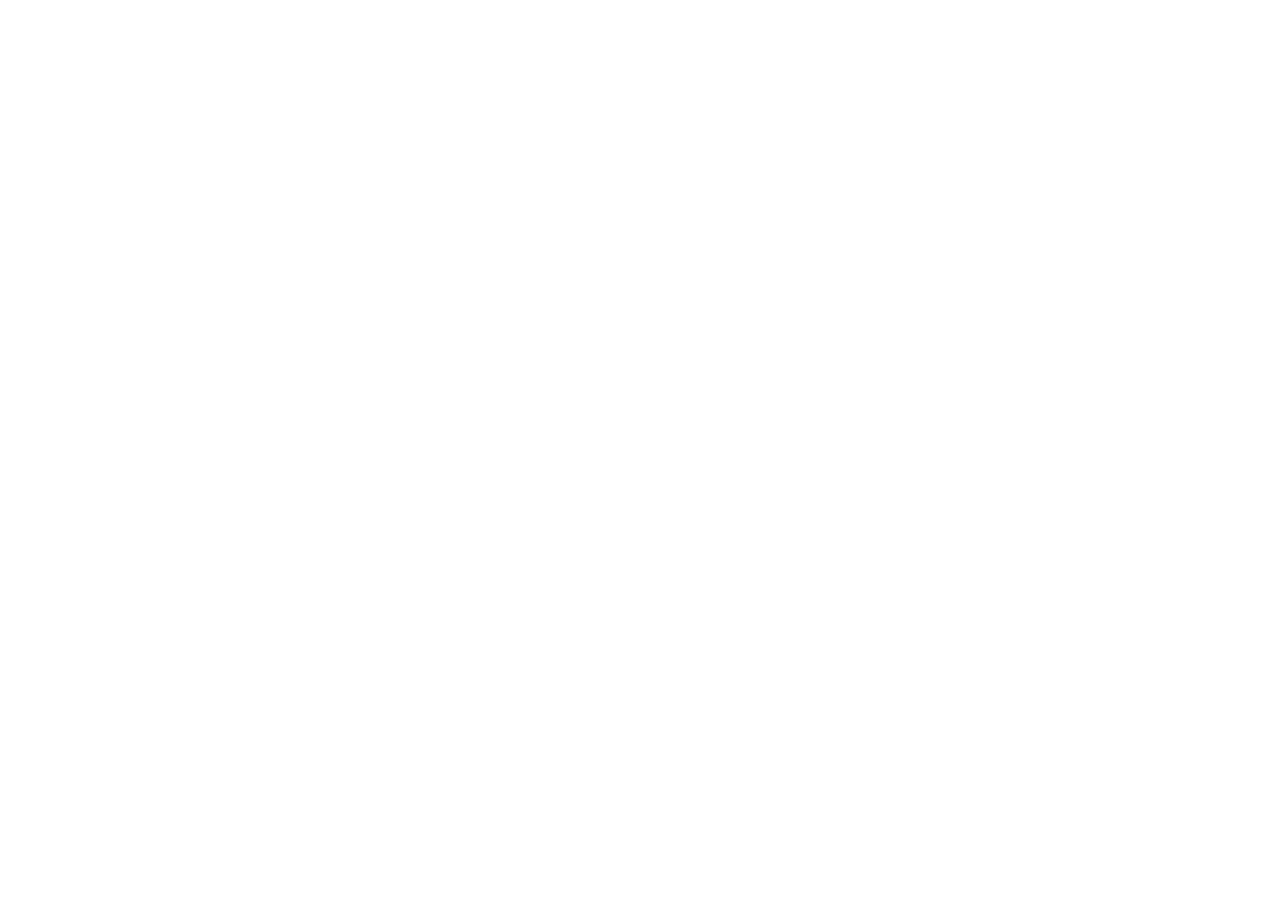
==== MySolution/WebApplication1/demo/index.html @ 6c4682ae "demo and test" ====
<html>
<head>
<title>系统配置项DEMO</title>
<meta http-equiv="Content-Type" content="text/html; charset=utf-8" />


<link rel="stylesheet" type="text/css" href="../extjs/resources/css/ext-all.css"/>
<link rel="stylesheet" type="text/css" href="demo.css"/>

<script type="text/javascript" src="../extjs/ext-all.js"></script>

<!--<script type="text/javascript" src="app.js"></script>-->
<script type="text/javascript">



    
</script>
</head>
<body></body>
</html>
---- MySolution/WebApplication1/extjs/resources/css/ext-all.css ----
/*
This file is part of Ext JS 4.1

Copyright (c) 2011-2012 Sencha Inc

Contact:  http://www.sencha.com/contact

GNU General Public License Usage
This file may be used under the terms of the GNU General Public License version 3.0 as
published by the Free Software Foundation and appearing in the file LICENSE included in the
packaging of this file.

Please review the following information to ensure the GNU General Public License version 3.0
requirements will be met: http://www.gnu.org/copyleft/gpl.html.

If you are unsure which license is appropriate for your use, please contact the sales department
at http://www.sencha.com/contact.

Build date: 2012-07-04 21:11:01 (65ff594cd80b9bad45df640c22cc0adb52c95a7b)
*/
html,body,div,dl,dt,dd,ul,ol,li,h1,h2,h3,h4,h5,h6,pre,code,form,fieldset,legend,input,textarea,p,blockquote,th,td{margin:0;padding:0}table{border-collapse:collapse;border-spacing:0}fieldset,img{border:0}address,caption,cite,code,dfn,em,strong,th,var{font-style:normal;font-weight:normal}li{list-style:none}caption,th{text-align:left}h1,h2,h3,h4,h5,h6{font-size:100%}q:before,q:after{content:""}abbr,acronym{border:0;font-variant:normal}sup{vertical-align:text-top}sub{vertical-align:text-bottom}input,textarea,select{font-family:inherit;font-size:inherit;font-weight:inherit}*:focus{outline:0}.x-border-box,.x-border-box *{box-sizing:border-box;-moz-box-sizing:border-box;-ms-box-sizing:border-box;-webkit-box-sizing:border-box}.x-body{color:black;font-size:12px;font-family:tahoma,arial,verdana,sans-serif}.x-rtl{direction:rtl}.x-ltr{direction:ltr}.x-clear{overflow:hidden;clear:both;font-size:0;line-height:0;display:table}.x-strict .x-ie7 .x-clear{height:0;width:0}.x-layer{position:absolute!important;overflow:hidden;zoom:1}.x-shim{position:absolute;left:0;top:0;overflow:hidden;filter:alpha(opacity=0);opacity:0}.x-hide-display{display:none!important}.x-hide-visibility{visibility:hidden!important}.x-item-disabled .x-form-item-label,.x-item-disabled .x-form-field,.x-item-disabled .x-form-cb-label,.x-item-disabled .x-form-trigger{filter:alpha(opacity=30);opacity:.3}.x-ie6 .x-item-disabled{filter:none}.x-hidden,.x-hide-offsets{display:block!important;visibility:hidden!important;position:absolute!important;left:-10000px!important;top:-10000px!important}.x-hide-nosize{height:0!important;width:0!important}.x-masked-relative{position:relative}.x-ie6 .x-masked select,.x-ie6.x-body-masked select{visibility:hidden!important}.x-css-shadow{position:absolute;-moz-border-radius:5px 5px;-webkit-border-radius:5px 5px;-o-border-radius:5px 5px;-ms-border-radius:5px 5px;-khtml-border-radius:5px 5px;border-radius:5px 5px}.x-ie-shadow{background-color:#777;display:none;position:absolute;overflow:hidden;zoom:1}.x-box-tl{background:transparent no-repeat 0 0;zoom:1}.x-box-tc{height:8px;background:transparent repeat-x 0 0;overflow:hidden}.x-box-tr{background:transparent no-repeat right -8px}.x-box-ml{background:transparent repeat-y 0;padding-left:4px;overflow:hidden;zoom:1}.x-box-mc{background:repeat-x 0 -16px;padding:4px 10px}.x-box-mc h3{margin:0 0 4px 0;zoom:1}.x-box-mr{background:transparent repeat-y right;padding-right:4px;overflow:hidden}.x-box-bl{background:transparent no-repeat 0 -16px;zoom:1}.x-box-bc{background:transparent repeat-x 0 -8px;height:8px;overflow:hidden}.x-box-br{background:transparent no-repeat right -24px}.x-box-tl,.x-box-bl{padding-left:8px;overflow:hidden}.x-box-tr,.x-box-br{padding-right:8px;overflow:hidden}.x-box-tl{background-image:url('../../resources/themes/images/default/box/corners.gif')}.x-box-tc{background-image:url('../../resources/themes/images/default/box/tb.gif')}.x-box-tr{background-image:url('../../resources/themes/images/default/box/corners.gif')}.x-box-ml{background-image:url('../../resources/themes/images/default/box/l.gif')}.x-box-mc{background-color:#eee;background-image:url('../../resources/themes/images/default/box/tb.gif');font-family:"Myriad Pro","Myriad Web","Tahoma","Helvetica","Arial",sans-serif;color:#393939;font-size:15px}.x-box-mc h3{font-size:18px;font-weight:bold}.x-box-mr{background-image:url('../../resources/themes/images/default/box/r.gif')}.x-box-bl{background-image:url('../../resources/themes/images/default/box/corners.gif')}.x-box-bc{background-image:url('../../resources/themes/images/default/box/tb.gif')}.x-box-br{background-image:url('../../resources/themes/images/default/box/corners.gif')}.x-box-blue .x-box-bl,.x-box-blue .x-box-br,.x-box-blue .x-box-tl,.x-box-blue .x-box-tr{background-image:url('../../resources/themes/images/default/box/corners-blue.gif')}.x-box-blue .x-box-bc,.x-box-blue .x-box-mc,.x-box-blue .x-box-tc{background-image:url('../../resources/themes/images/default/box/tb-blue.gif')}.x-box-blue .x-box-mc{background-color:#c3daf9}.x-box-blue .x-box-mc h3{color:#17385b}.x-box-blue .x-box-ml{background-image:url('../../resources/themes/images/default/box/l-blue.gif')}.x-box-blue .x-box-mr{background-image:url('../../resources/themes/images/default/box/r-blue.gif')}.x-container{zoom:1}.x-container:before{content:"";clear:both;display:table}table.x-container:before,tbody.x-container:before,tr.x-container:before{display:none}.x-focus-element{position:absolute;top:-10px;left:-10px;width:0;height:0}.x-focus-frame{position:absolute;left:0;top:0;z-index:100000000;width:0;height:0}.x-focus-frame-top,.x-focus-frame-bottom,.x-focus-frame-left,.x-focus-frame-right{position:absolute;top:0;left:0}.x-focus-frame-top,.x-focus-frame-bottom{border-top:solid 2px #15428b;height:2px}.x-focus-frame-left,.x-focus-frame-right{border-left:solid 2px #15428b;width:2px}.x-mask{z-index:100;position:absolute;top:0;left:0;filter:alpha(opacity=50);opacity:.5;width:100%;height:100%;zoom:1;background:#ccc}.x-mask-msg{z-index:20001;position:absolute;top:0;left:0;padding:2px;border:1px solid;border-color:#99bce8;background-image:none;background-color:#dfe9f6}.x-mask-msg div{padding:5px 10px 5px 25px;background-image:url('../../resources/themes/images/default/grid/loading.gif');background-repeat:no-repeat;background-position:5px center;cursor:wait;border:1px solid #a3bad9;background-color:#eee;color:#222;font:normal 11px tahoma,arial,verdana,sans-serif}.x-boundlist{border-width:1px;border-style:solid;border-color:#98c0f4;background:white}.x-boundlist .x-toolbar{border-width:1px 0 0 0}.x-strict .x-ie6 .x-boundlist-list-ct,.x-strict .x-ie7 .x-boundlist-list-ct{position:relative}.x-boundlist-item{padding:2px;user-select:none;-o-user-select:none;-ms-user-select:none;-moz-user-select:-moz-none;-webkit-user-select:none;cursor:default;cursor:pointer;cursor:hand;position:relative;border-width:1px;border-style:dotted;border-color:white}.x-boundlist-selected{background:#cbdaf0;border-color:#8eabe4}.x-boundlist-item-over{background:#dfe8f6;border-color:#a3bae9}.x-boundlist-floating{border-top-width:0}.x-boundlist-above{border-top-width:1px;border-bottom-width:1px}.x-btn{display:inline-block;zoom:1;*display:inline;position:relative;cursor:pointer;cursor:hand;white-space:nowrap;vertical-align:middle;background-repeat:no-repeat}.x-btn *{cursor:pointer;cursor:hand}.x-btn em{background-repeat:no-repeat}.x-btn em a{text-decoration:none;display:block;color:inherit;width:100%;zoom:1}.x-btn button{width:100%;display:block;margin:0;padding:0;border:0;background:0;outline:0 none;overflow:hidden;vertical-align:bottom;-webkit-appearance:none}.x-btn button::-moz-focus-inner{border:0;padding:0}.x-btn .x-btn-inner{display:block;white-space:nowrap;background-color:transparent;background-repeat:no-repeat;background-position:left center;overflow:hidden}.x-btn .x-btn-left .x-btn-inner{text-align:left}.x-btn .x-btn-center .x-btn-inner{text-align:center}.x-btn .x-btn-right .x-btn-inner{text-align:right}.x-btn-disabled span{filter:alpha(opacity=50);opacity:.5}.x-ie6 .x-btn-disabled span,.x-ie7 .x-btn-disabled span{filter:none}.x-ie7 .x-btn-disabled,.x-ie8 .x-btn-disabled{filter:none}.x-ie6 .x-btn-disabled .x-btn-icon,.x-ie7 .x-btn-disabled .x-btn-icon,.x-ie8 .x-btn-disabled .x-btn-icon{filter:alpha(opacity=60);opacity:.6}.x-ie9 .x-btn button{overflow:visible!important}* html .x-ie .x-btn button{width:1px}.x-ie .x-btn button{overflow-x:visible;vertical-align:baseline}.x-strict .x-ie6 .x-btn .x-frame-mc,.x-strict .x-ie7 .x-btn .x-frame-mc{height:100%}.x-btn .x-frame-mc{vertical-align:middle;white-space:nowrap;cursor:pointer}.x-btn-noicon .x-frame-mc{text-align:center}.x-btn-icon-text-left .x-btn-icon{background-position:left center}.x-btn-icon-text-right .x-btn-icon{background-position:right center}.x-btn-icon-text-top .x-btn-icon{background-position:center top}.x-btn-icon-text-bottom .x-btn-icon{background-position:center bottom}.x-btn button,.x-btn a{position:relative}.x-btn button .x-btn-icon,.x-btn a .x-btn-icon{position:absolute;background-repeat:no-repeat}.x-btn-arrow-right{background:transparent no-repeat right center;padding-right:12px}.x-btn-arrow-right .x-btn-inner{padding-right:0!important}.x-toolbar .x-btn-arrow-right{padding-right:12px}.x-btn-arrow-bottom{background:transparent no-repeat center bottom;padding-bottom:12px}.x-btn-arrow{background-image:url('../../resources/themes/images/default/button/arrow.gif');display:block}.x-btn-split-right,.x-btn-over .x-btn-split-right{background:transparent no-repeat right center;background-image:url('../../resources/themes/images/default/button/s-arrow.gif');padding-right:14px!important}.x-btn-split-bottom,.x-btn-over .x-btn-split-bottom{background:transparent no-repeat center bottom;background-image:url('../../resources/themes/images/default/button/s-arrow-b.gif');padding-bottom:14px}.x-toolbar .x-btn-split-right{background-image:url('../../resources/themes/images/default/button/s-arrow-noline.gif');padding-right:12px!important}.x-toolbar .x-btn-split-bottom{background-image:url('../../resources/themes/images/default/button/s-arrow-b-noline.gif')}.x-btn-split{display:block}.x-item-disabled,.x-item-disabled *{cursor:default}.x-cycle-fixed-width .x-btn-inner{text-align:inherit}.x-btn-over .x-btn-split-right{background-image:url('../../resources/themes/images/default/button/s-arrow-o.gif')}.x-btn-over .x-btn-split-bottom{background-image:url('../../resources/themes/images/default/button/s-arrow-bo.gif')}.x-btn-default-small{border-color:#d1d1d1}.x-btn-default-small{-moz-border-radius:3px;-webkit-border-radius:3px;-o-border-radius:3px;-ms-border-radius:3px;-khtml-border-radius:3px;border-radius:3px;padding:2px 2px 2px 2px;border-width:1px;border-style:solid;background-image:none;background-color:white;background-image:-webkit-gradient(linear,50% 0,50% 100%,color-stop(0%,#fff),color-stop(48%,#f9f9f9),color-stop(52%,#e2e2e2),color-stop(100%,#e7e7e7));background-image:-webkit-linear-gradient(top,#fff,#f9f9f9 48%,#e2e2e2 52%,#e7e7e7);background-image:-moz-linear-gradient(top,#fff,#f9f9f9 48%,#e2e2e2 52%,#e7e7e7);background-image:-o-linear-gradient(top,#fff,#f9f9f9 48%,#e2e2e2 52%,#e7e7e7);background-image:-ms-linear-gradient(top,#fff,#f9f9f9 48%,#e2e2e2 52%,#e7e7e7);background-image:linear-gradient(top,#fff,#f9f9f9 48%,#e2e2e2 52%,#e7e7e7)}.x-nlg .x-btn-default-small-mc{background-image:url('../../resources/themes/images/default/btn/btn-default-small-bg.gif');background-color:white}.x-nbr .x-btn-default-small{padding:0!important;border-width:0!important;-moz-border-radius:0;-webkit-border-radius:0;-o-border-radius:0;-ms-border-radius:0;-khtml-border-radius:0;border-radius:0;background-color:transparent;background-position:1100303px 1000303px}.x-nbr .x-btn-default-small-tl,.x-nbr .x-btn-default-small-bl,.x-nbr .x-btn-default-small-tr,.x-nbr .x-btn-default-small-br,.x-nbr .x-btn-default-small-tc,.x-nbr .x-btn-default-small-bc,.x-nbr .x-btn-default-small-ml,.x-nbr .x-btn-default-small-mr{zoom:1;background-image:url('../../resources/themes/images/default/btn/btn-default-small-corners.gif')}.x-nbr .x-btn-default-small-ml,.x-nbr .x-btn-default-small-mr{zoom:1;background-image:url('../../resources/themes/images/default/btn/btn-default-small-sides.gif');background-position:0 0}.x-nbr .x-btn-default-small-mc{padding:0}.x-strict .x-ie7 .x-btn-default-small-tl,.x-strict .x-ie7 .x-btn-default-small-bl{position:relative;right:0}.x-btn-default-small .x-btn-inner{font-size:11px;font-weight:normal;font-family:tahoma,arial,verdana,sans-serif;color:#333;background-repeat:no-repeat;padding:0 4px}.x-btn-default-small-icon button,.x-btn-default-small-icon a,.x-btn-default-small-icon .x-btn-inner,.x-btn-default-small-noicon button,.x-btn-default-small-noicon a,.x-btn-default-small-noicon .x-btn-inner{height:16px;line-height:16px}.x-btn-default-small-icon button,.x-btn-default-small-icon a{padding:0}.x-btn-default-small-icon .x-btn-inner{width:16px;padding:0}.x-btn-default-small-icon .x-btn-icon{width:16px;height:16px;top:0;left:0;bottom:0;right:0}.x-btn-default-small-icon-text-left button,.x-btn-default-small-icon-text-left a{height:16px}.x-btn-default-small-icon-text-left .x-btn-inner{height:16px;line-height:16px;padding-left:20px}.x-btn-default-small-icon-text-left .x-btn-icon{width:16px;height:auto;top:0;left:0;bottom:0;right:auto}.x-ie6 .x-btn-default-small-icon-text-left .x-btn-icon,.x-quirks .x-btn-default-small-icon-text-left .x-btn-icon{height:16px}.x-btn-default-small-icon-text-right button,.x-btn-default-small-icon-text-right a{height:16px}.x-btn-default-small-icon-text-right .x-btn-inner{height:16px;line-height:16px;padding-right:20px!important}.x-btn-default-small-icon-text-right .x-btn-icon{width:16px;height:auto;top:0;left:auto;bottom:0;right:0}.x-ie6 .x-btn-default-small-icon-text-right .x-btn-icon,.x-quirks .x-btn-default-small-icon-text-right .x-btn-icon{height:16px}.x-btn-default-small-icon-text-top .x-btn-inner{padding-top:20px}.x-btn-default-small-icon-text-top .x-btn-icon{width:auto;height:16px;top:0;left:0;bottom:auto;right:0}.x-ie6 .x-btn-default-small-icon-text-top .x-btn-icon,.x-quirks .x-ie .x-btn-default-small-icon-text-top .x-btn-icon{width:16px}.x-btn-default-small-icon-text-bottom .x-btn-inner{padding-bottom:20px}.x-btn-default-small-icon-text-bottom .x-btn-icon{width:auto;height:16px;top:auto;left:0;bottom:0;right:0}.x-ie6 .x-btn-default-small-icon-text-bottom .x-btn-icon,.x-quirks .x-ie .x-btn-default-small-icon-text-bottom .x-btn-icon{width:16px}.x-btn-default-small-over{border-color:#b0ccf2;background-image:none;background-color:#e4f3ff;background-image:-webkit-gradient(linear,50% 0,50% 100%,color-stop(0%,#e4f3ff),color-stop(48%,#d9edff),color-stop(52%,#c2d8f2),color-stop(100%,#c6dcf6));background-image:-webkit-linear-gradient(top,#e4f3ff,#d9edff 48%,#c2d8f2 52%,#c6dcf6);background-image:-moz-linear-gradient(top,#e4f3ff,#d9edff 48%,#c2d8f2 52%,#c6dcf6);background-image:-o-linear-gradient(top,#e4f3ff,#d9edff 48%,#c2d8f2 52%,#c6dcf6);background-image:-ms-linear-gradient(top,#e4f3ff,#d9edff 48%,#c2d8f2 52%,#c6dcf6);background-image:linear-gradient(top,#e4f3ff,#d9edff 48%,#c2d8f2 52%,#c6dcf6)}.x-btn-default-small-focus{border-color:#b0ccf2;background-image:none;background-color:#e4f3ff;background-image:-webkit-gradient(linear,50% 0,50% 100%,color-stop(0%,#e4f3ff),color-stop(48%,#d9edff),color-stop(52%,#c2d8f2),color-stop(100%,#c6dcf6));background-image:-webkit-linear-gradient(top,#e4f3ff,#d9edff 48%,#c2d8f2 52%,#c6dcf6);background-image:-moz-linear-gradient(top,#e4f3ff,#d9edff 48%,#c2d8f2 52%,#c6dcf6);background-image:-o-linear-gradient(top,#e4f3ff,#d9edff 48%,#c2d8f2 52%,#c6dcf6);background-image:-ms-linear-gradient(top,#e4f3ff,#d9edff 48%,#c2d8f2 52%,#c6dcf6);background-image:linear-gradient(top,#e4f3ff,#d9edff 48%,#c2d8f2 52%,#c6dcf6)}.x-btn-default-small-menu-active,.x-btn-default-small-pressed{border-color:#9ebae1;background-image:none;background-color:#b6cbe4;background-image:-webkit-gradient(linear,50% 0,50% 100%,color-stop(0%,#b6cbe4),color-stop(48%,#bfd2e6),color-stop(52%,#8dc0f5),color-stop(100%,#98c5f5));background-image:-webkit-linear-gradient(top,#b6cbe4,#bfd2e6 48%,#8dc0f5 52%,#98c5f5);background-image:-moz-linear-gradient(top,#b6cbe4,#bfd2e6 48%,#8dc0f5 52%,#98c5f5);background-image:-o-linear-gradient(top,#b6cbe4,#bfd2e6 48%,#8dc0f5 52%,#98c5f5);background-image:-ms-linear-gradient(top,#b6cbe4,#bfd2e6 48%,#8dc0f5 52%,#98c5f5);background-image:linear-gradient(top,#b6cbe4,#bfd2e6 48%,#8dc0f5 52%,#98c5f5)}.x-btn-default-small-disabled{border-color:#e1e1e1;background-image:none;background-color:#f7f7f7;background-image:-webkit-gradient(linear,50% 0,50% 100%,color-stop(0%,#f7f7f7),color-stop(48%,#f1f1f1),color-stop(52%,#dadada),color-stop(100%,#dfdfdf));background-image:-webkit-linear-gradient(top,#f7f7f7,#f1f1f1 48%,#dadada 52%,#dfdfdf);background-image:-moz-linear-gradient(top,#f7f7f7,#f1f1f1 48%,#dadada 52%,#dfdfdf);background-image:-o-linear-gradient(top,#f7f7f7,#f1f1f1 48%,#dadada 52%,#dfdfdf);background-image:-ms-linear-gradient(top,#f7f7f7,#f1f1f1 48%,#dadada 52%,#dfdfdf);background-image:linear-gradient(top,#f7f7f7,#f1f1f1 48%,#dadada 52%,#dfdfdf)}.x-btn-default-small-disabled .x-btn-inner{color:#333!important}.x-ie .x-btn-default-small-disabled .x-btn-inner{color:#595959!important}.x-ie6 .x-btn-default-small-disabled .x-btn-inner{color:#8c8c8c!important}.x-nbr .x-btn-default-small-over .x-frame-tl,.x-nbr .x-btn-default-small-over .x-frame-bl,.x-nbr .x-btn-default-small-over .x-frame-tr,.x-nbr .x-btn-default-small-over .x-frame-br,.x-nbr .x-btn-default-small-over .x-frame-tc,.x-nbr .x-btn-default-small-over .x-frame-bc{background-image:url('../../resources/themes/images/default/btn/btn-default-small-over-corners.gif')}.x-nbr .x-btn-default-small-over .x-frame-ml,.x-nbr .x-btn-default-small-over .x-frame-mr{background-image:url('../../resources/themes/images/default/btn/btn-default-small-over-sides.gif')}.x-nbr .x-btn-default-small-over .x-frame-mc{background-color:#e4f3ff;background-image:url('../../resources/themes/images/default/btn/btn-default-small-over-bg.gif')}.x-nbr .x-btn-default-small-focus .x-frame-tl,.x-nbr .x-btn-default-small-focus .x-frame-bl,.x-nbr .x-btn-default-small-focus .x-frame-tr,.x-nbr .x-btn-default-small-focus .x-frame-br,.x-nbr .x-btn-default-small-focus .x-frame-tc,.x-nbr .x-btn-default-small-focus .x-frame-bc{background-image:url('../../resources/themes/images/default/btn/btn-default-small-focus-corners.gif')}.x-nbr .x-btn-default-small-focus .x-frame-ml,.x-nbr .x-btn-default-small-focus .x-frame-mr{background-image:url('../../resources/themes/images/default/btn/btn-default-small-focus-sides.gif')}.x-nbr .x-btn-default-small-focus .x-frame-mc{background-color:#e4f3ff;background-image:url('../../resources/themes/images/default/btn/btn-default-small-focus-bg.gif')}.x-nbr .x-btn-default-small-menu-active .x-frame-tl,.x-nbr .x-btn-default-small-menu-active .x-frame-bl,.x-nbr .x-btn-default-small-menu-active .x-frame-tr,.x-nbr .x-btn-default-small-menu-active .x-frame-br,.x-nbr .x-btn-default-small-menu-active .x-frame-tc,.x-nbr .x-btn-default-small-menu-active .x-frame-bc,.x-nbr .x-btn-default-small-pressed .x-frame-tl,.x-nbr .x-btn-default-small-pressed .x-frame-bl,.x-nbr .x-btn-default-small-pressed .x-frame-tr,.x-nbr .x-btn-default-small-pressed .x-frame-br,.x-nbr .x-btn-default-small-pressed .x-frame-tc,.x-nbr .x-btn-default-small-pressed .x-frame-bc{background-image:url('../../resources/themes/images/default/btn/btn-default-small-pressed-corners.gif')}.x-nbr .x-btn-default-small-menu-active .x-frame-ml,.x-nbr .x-btn-default-small-menu-active .x-frame-mr,.x-nbr .x-btn-default-small-pressed .x-frame-ml,.x-nbr .x-btn-default-small-pressed .x-frame-mr{background-image:url('../../resources/themes/images/default/btn/btn-default-small-pressed-sides.gif')}.x-nbr .x-btn-default-small-menu-active .x-frame-mc,.x-nbr .x-btn-default-small-pressed .x-frame-mc{background-color:#b6cbe4;background-image:url('../../resources/themes/images/default/btn/btn-default-small-pressed-bg.gif')}.x-nbr .x-btn-default-small-disabled .x-frame-tl,.x-nbr .x-btn-default-small-disabled .x-frame-bl,.x-nbr .x-btn-default-small-disabled .x-frame-tr,.x-nbr .x-btn-default-small-disabled .x-frame-br,.x-nbr .x-btn-default-small-disabled .x-frame-tc,.x-nbr .x-btn-default-small-disabled .x-frame-bc{background-image:url('../../resources/themes/images/default/btn/btn-default-small-disabled-corners.gif')}.x-nbr .x-btn-default-small-disabled .x-frame-ml,.x-nbr .x-btn-default-small-disabled .x-frame-mr{background-image:url('../../resources/themes/images/default/btn/btn-default-small-disabled-sides.gif')}.x-nbr .x-btn-default-small-disabled .x-frame-mc{background-color:#f7f7f7;background-image:url('../../resources/themes/images/default/btn/btn-default-small-disabled-bg.gif')}.x-nlg .x-btn-default-small{background-repeat:repeat-x;background-image:url('../../resources/themes/images/default/btn/btn-default-small-bg.gif')}.x-nlg .x-btn-default-small-over{background-repeat:repeat-x;background-image:url('../../resources/themes/images/default/btn/btn-default-small-over-bg.gif')}.x-nlg .x-btn-default-small-focus{background-repeat:repeat-x;background-image:url('../../resources/themes/images/default/btn/btn-default-small-focus-bg.gif')}.x-nlg .x-btn-default-small-menu-active,.x-nlg .x-btn-default-small-pressed{background-repeat:repeat-x;background-image:url('../../resources/themes/images/default/btn/btn-default-small-pressed-bg.gif')}.x-nlg .x-btn-default-small-disabled{background-repeat:repeat-x;background-image:url('../../resources/themes/images/default/btn/btn-default-small-disabled-bg.gif')}.x-btn-default-medium{border-color:#d1d1d1}.x-btn-default-medium{-moz-border-radius:3px;-webkit-border-radius:3px;-o-border-radius:3px;-ms-border-radius:3px;-khtml-border-radius:3px;border-radius:3px;padding:3px 3px 3px 3px;border-width:1px;border-style:solid;background-image:none;background-color:white;background-image:-webkit-gradient(linear,50% 0,50% 100%,color-stop(0%,#fff),color-stop(48%,#f9f9f9),color-stop(52%,#e2e2e2),color-stop(100%,#e7e7e7));background-image:-webkit-linear-gradient(top,#fff,#f9f9f9 48%,#e2e2e2 52%,#e7e7e7);background-image:-moz-linear-gradient(top,#fff,#f9f9f9 48%,#e2e2e2 52%,#e7e7e7);background-image:-o-linear-gradient(top,#fff,#f9f9f9 48%,#e2e2e2 52%,#e7e7e7);background-image:-ms-linear-gradient(top,#fff,#f9f9f9 48%,#e2e2e2 52%,#e7e7e7);background-image:linear-gradient(top,#fff,#f9f9f9 48%,#e2e2e2 52%,#e7e7e7)}.x-nlg .x-btn-default-medium-mc{background-image:url('../../resources/themes/images/default/btn/btn-default-medium-bg.gif');background-color:white}.x-nbr .x-btn-default-medium{padding:0!important;border-width:0!important;-moz-border-radius:0;-webkit-border-radius:0;-o-border-radius:0;-ms-border-radius:0;-khtml-border-radius:0;border-radius:0;background-color:transparent;background-position:1100303px 1000303px}.x-nbr .x-btn-default-medium-tl,.x-nbr .x-btn-default-medium-bl,.x-nbr .x-btn-default-medium-tr,.x-nbr .x-btn-default-medium-br,.x-nbr .x-btn-default-medium-tc,.x-nbr .x-btn-default-medium-bc,.x-nbr .x-btn-default-medium-ml,.x-nbr .x-btn-default-medium-mr{zoom:1;background-image:url('../../resources/themes/images/default/btn/btn-default-medium-corners.gif')}.x-nbr .x-btn-default-medium-ml,.x-nbr .x-btn-default-medium-mr{zoom:1;background-image:url('../../resources/themes/images/default/btn/btn-default-medium-sides.gif');background-position:0 0}.x-nbr .x-btn-default-medium-mc{padding:1px 1px 1px 1px}.x-strict .x-ie7 .x-btn-default-medium-tl,.x-strict .x-ie7 .x-btn-default-medium-bl{position:relative;right:0}.x-btn-default-medium .x-btn-inner{font-size:11px;font-weight:normal;font-family:tahoma,arial,verdana,sans-serif;color:#333;background-repeat:no-repeat;padding:0 3px}.x-btn-default-medium-icon button,.x-btn-default-medium-icon a,.x-btn-default-medium-icon .x-btn-inner,.x-btn-default-medium-noicon button,.x-btn-default-medium-noicon a,.x-btn-default-medium-noicon .x-btn-inner{height:24px;line-height:24px}.x-btn-default-medium-icon button,.x-btn-default-medium-icon a{padding:0}.x-btn-default-medium-icon .x-btn-inner{width:24px;padding:0}.x-btn-default-medium-icon .x-btn-icon{width:24px;height:24px;top:0;left:0;bottom:0;right:0}.x-btn-default-medium-icon-text-left button,.x-btn-default-medium-icon-text-left a{height:24px}.x-btn-default-medium-icon-text-left .x-btn-inner{height:24px;line-height:24px;padding-left:28px}.x-btn-default-medium-icon-text-left .x-btn-icon{width:24px;height:auto;top:0;left:0;bottom:0;right:auto}.x-ie6 .x-btn-default-medium-icon-text-left .x-btn-icon,.x-quirks .x-btn-default-medium-icon-text-left .x-btn-icon{height:24px}.x-btn-default-medium-icon-text-right button,.x-btn-default-medium-icon-text-right a{height:24px}.x-btn-default-medium-icon-text-right .x-btn-inner{height:24px;line-height:24px;padding-right:28px!important}.x-btn-default-medium-icon-text-right .x-btn-icon{width:24px;height:auto;top:0;left:auto;bottom:0;right:0}.x-ie6 .x-btn-default-medium-icon-text-right .x-btn-icon,.x-quirks .x-btn-default-medium-icon-text-right .x-btn-icon{height:24px}.x-btn-default-medium-icon-text-top .x-btn-inner{padding-top:28px}.x-btn-default-medium-icon-text-top .x-btn-icon{width:auto;height:24px;top:0;left:0;bottom:auto;right:0}.x-ie6 .x-btn-default-medium-icon-text-top .x-btn-icon,.x-quirks .x-ie .x-btn-default-medium-icon-text-top .x-btn-icon{width:24px}.x-btn-default-medium-icon-text-bottom .x-btn-inner{padding-bottom:28px}.x-btn-default-medium-icon-text-bottom .x-btn-icon{width:auto;height:24px;top:auto;left:0;bottom:0;right:0}.x-ie6 .x-btn-default-medium-icon-text-bottom .x-btn-icon,.x-quirks .x-ie .x-btn-default-medium-icon-text-bottom .x-btn-icon{width:24px}.x-btn-default-medium-over{border-color:#b0ccf2;background-image:none;background-color:#e4f3ff;background-image:-webkit-gradient(linear,50% 0,50% 100%,color-stop(0%,#e4f3ff),color-stop(48%,#d9edff),color-stop(52%,#c2d8f2),color-stop(100%,#c6dcf6));background-image:-webkit-linear-gradient(top,#e4f3ff,#d9edff 48%,#c2d8f2 52%,#c6dcf6);background-image:-moz-linear-gradient(top,#e4f3ff,#d9edff 48%,#c2d8f2 52%,#c6dcf6);background-image:-o-linear-gradient(top,#e4f3ff,#d9edff 48%,#c2d8f2 52%,#c6dcf6);background-image:-ms-linear-gradient(top,#e4f3ff,#d9edff 48%,#c2d8f2 52%,#c6dcf6);background-image:linear-gradient(top,#e4f3ff,#d9edff 48%,#c2d8f2 52%,#c6dcf6)}.x-btn-default-medium-focus{border-color:#b0ccf2;background-image:none;background-color:#e4f3ff;background-image:-webkit-gradient(linear,50% 0,50% 100%,color-stop(0%,#e4f3ff),color-stop(48%,#d9edff),color-stop(52%,#c2d8f2),color-stop(100%,#c6dcf6));background-image:-webkit-linear-gradient(top,#e4f3ff,#d9edff 48%,#c2d8f2 52%,#c6dcf6);background-image:-moz-linear-gradient(top,#e4f3ff,#d9edff 48%,#c2d8f2 52%,#c6dcf6);background-image:-o-linear-gradient(top,#e4f3ff,#d9edff 48%,#c2d8f2 52%,#c6dcf6);background-image:-ms-linear-gradient(top,#e4f3ff,#d9edff 48%,#c2d8f2 52%,#c6dcf6);background-image:linear-gradient(top,#e4f3ff,#d9edff 48%,#c2d8f2 52%,#c6dcf6)}.x-btn-default-medium-menu-active,.x-btn-default-medium-pressed{border-color:#9ebae1;background-image:none;background-color:#b6cbe4;background-image:-webkit-gradient(linear,50% 0,50% 100%,color-stop(0%,#b6cbe4),color-stop(48%,#bfd2e6),color-stop(52%,#8dc0f5),color-stop(100%,#98c5f5));background-image:-webkit-linear-gradient(top,#b6cbe4,#bfd2e6 48%,#8dc0f5 52%,#98c5f5);background-image:-moz-linear-gradient(top,#b6cbe4,#bfd2e6 48%,#8dc0f5 52%,#98c5f5);background-image:-o-linear-gradient(top,#b6cbe4,#bfd2e6 48%,#8dc0f5 52%,#98c5f5);background-image:-ms-linear-gradient(top,#b6cbe4,#bfd2e6 48%,#8dc0f5 52%,#98c5f5);background-image:linear-gradient(top,#b6cbe4,#bfd2e6 48%,#8dc0f5 52%,#98c5f5)}.x-btn-default-medium-disabled{border-color:#e1e1e1;background-image:none;background-color:#f7f7f7;background-image:-webkit-gradient(linear,50% 0,50% 100%,color-stop(0%,#f7f7f7),color-stop(48%,#f1f1f1),color-stop(52%,#dadada),color-stop(100%,#dfdfdf));background-image:-webkit-linear-gradient(top,#f7f7f7,#f1f1f1 48%,#dadada 52%,#dfdfdf);background-image:-moz-linear-gradient(top,#f7f7f7,#f1f1f1 48%,#dadada 52%,#dfdfdf);background-image:-o-linear-gradient(top,#f7f7f7,#f1f1f1 48%,#dadada 52%,#dfdfdf);background-image:-ms-linear-gradient(top,#f7f7f7,#f1f1f1 48%,#dadada 52%,#dfdfdf);background-image:linear-gradient(top,#f7f7f7,#f1f1f1 48%,#dadada 52%,#dfdfdf)}.x-btn-default-medium-disabled .x-btn-inner{color:#333!important}.x-ie .x-btn-default-medium-disabled .x-btn-inner{color:#595959!important}.x-ie6 .x-btn-default-medium-disabled .x-btn-inner{color:#8c8c8c!important}.x-nbr .x-btn-default-medium-over .x-frame-tl,.x-nbr .x-btn-default-medium-over .x-frame-bl,.x-nbr .x-btn-default-medium-over .x-frame-tr,.x-nbr .x-btn-default-medium-over .x-frame-br,.x-nbr .x-btn-default-medium-over .x-frame-tc,.x-nbr .x-btn-default-medium-over .x-frame-bc{background-image:url('../../resources/themes/images/default/btn/btn-default-medium-over-corners.gif')}.x-nbr .x-btn-default-medium-over .x-frame-ml,.x-nbr .x-btn-default-medium-over .x-frame-mr{background-image:url('../../resources/themes/images/default/btn/btn-default-medium-over-sides.gif')}.x-nbr .x-btn-default-medium-over .x-frame-mc{background-color:#e4f3ff;background-image:url('../../resources/themes/images/default/btn/btn-default-medium-over-bg.gif')}.x-nbr .x-btn-default-medium-focus .x-frame-tl,.x-nbr .x-btn-default-medium-focus .x-frame-bl,.x-nbr .x-btn-default-medium-focus .x-frame-tr,.x-nbr .x-btn-default-medium-focus .x-frame-br,.x-nbr .x-btn-default-medium-focus .x-frame-tc,.x-nbr .x-btn-default-medium-focus .x-frame-bc{background-image:url('../../resources/themes/images/default/btn/btn-default-medium-focus-corners.gif')}.x-nbr .x-btn-default-medium-focus .x-frame-ml,.x-nbr .x-btn-default-medium-focus .x-frame-mr{background-image:url('../../resources/themes/images/default/btn/btn-default-medium-focus-sides.gif')}.x-nbr .x-btn-default-medium-focus .x-frame-mc{background-color:#e4f3ff;background-image:url('../../resources/themes/images/default/btn/btn-default-medium-focus-bg.gif')}.x-nbr .x-btn-default-medium-menu-active .x-frame-tl,.x-nbr .x-btn-default-medium-menu-active .x-frame-bl,.x-nbr .x-btn-default-medium-menu-active .x-frame-tr,.x-nbr .x-btn-default-medium-menu-active .x-frame-br,.x-nbr .x-btn-default-medium-menu-active .x-frame-tc,.x-nbr .x-btn-default-medium-menu-active .x-frame-bc,.x-nbr .x-btn-default-medium-pressed .x-frame-tl,.x-nbr .x-btn-default-medium-pressed .x-frame-bl,.x-nbr .x-btn-default-medium-pressed .x-frame-tr,.x-nbr .x-btn-default-medium-pressed .x-frame-br,.x-nbr .x-btn-default-medium-pressed .x-frame-tc,.x-nbr .x-btn-default-medium-pressed .x-frame-bc{background-image:url('../../resources/themes/images/default/btn/btn-default-medium-pressed-corners.gif')}.x-nbr .x-btn-default-medium-menu-active .x-frame-ml,.x-nbr .x-btn-default-medium-menu-active .x-frame-mr,.x-nbr .x-btn-default-medium-pressed .x-frame-ml,.x-nbr .x-btn-default-medium-pressed .x-frame-mr{background-image:url('../../resources/themes/images/default/btn/btn-default-medium-pressed-sides.gif')}.x-nbr .x-btn-default-medium-menu-active .x-frame-mc,.x-nbr .x-btn-default-medium-pressed .x-frame-mc{background-color:#b6cbe4;background-image:url('../../resources/themes/images/default/btn/btn-default-medium-pressed-bg.gif')}.x-nbr .x-btn-default-medium-disabled .x-frame-tl,.x-nbr .x-btn-default-medium-disabled .x-frame-bl,.x-nbr .x-btn-default-medium-disabled .x-frame-tr,.x-nbr .x-btn-default-medium-disabled .x-frame-br,.x-nbr .x-btn-default-medium-disabled .x-frame-tc,.x-nbr .x-btn-default-medium-disabled .x-frame-bc{background-image:url('../../resources/themes/images/default/btn/btn-default-medium-disabled-corners.gif')}.x-nbr .x-btn-default-medium-disabled .x-frame-ml,.x-nbr .x-btn-default-medium-disabled .x-frame-mr{background-image:url('../../resources/themes/images/default/btn/btn-default-medium-disabled-sides.gif')}.x-nbr .x-btn-default-medium-disabled .x-frame-mc{background-color:#f7f7f7;background-image:url('../../resources/themes/images/default/btn/btn-default-medium-disabled-bg.gif')}.x-nlg .x-btn-default-medium{background-repeat:repeat-x;background-image:url('../../resources/themes/images/default/btn/btn-default-medium-bg.gif')}.x-nlg .x-btn-default-medium-over{background-repeat:repeat-x;background-image:url('../../resources/themes/images/default/btn/btn-default-medium-over-bg.gif')}.x-nlg .x-btn-default-medium-focus{background-repeat:repeat-x;background-image:url('../../resources/themes/images/default/btn/btn-default-medium-focus-bg.gif')}.x-nlg .x-btn-default-medium-menu-active,.x-nlg .x-btn-default-medium-pressed{background-repeat:repeat-x;background-image:url('../../resources/themes/images/default/btn/btn-default-medium-pressed-bg.gif')}.x-nlg .x-btn-default-medium-disabled{background-repeat:repeat-x;background-image:url('../../resources/themes/images/default/btn/btn-default-medium-disabled-bg.gif')}.x-btn-default-large{border-color:#d1d1d1}.x-btn-default-large{-moz-border-radius:3px;-webkit-border-radius:3px;-o-border-radius:3px;-ms-border-radius:3px;-khtml-border-radius:3px;border-radius:3px;padding:3px 3px 3px 3px;border-width:1px;border-style:solid;background-image:none;background-color:white;background-image:-webkit-gradient(linear,50% 0,50% 100%,color-stop(0%,#fff),color-stop(48%,#f9f9f9),color-stop(52%,#e2e2e2),color-stop(100%,#e7e7e7));background-image:-webkit-linear-gradient(top,#fff,#f9f9f9 48%,#e2e2e2 52%,#e7e7e7);background-image:-moz-linear-gradient(top,#fff,#f9f9f9 48%,#e2e2e2 52%,#e7e7e7);background-image:-o-linear-gradient(top,#fff,#f9f9f9 48%,#e2e2e2 52%,#e7e7e7);background-image:-ms-linear-gradient(top,#fff,#f9f9f9 48%,#e2e2e2 52%,#e7e7e7);background-image:linear-gradient(top,#fff,#f9f9f9 48%,#e2e2e2 52%,#e7e7e7)}.x-nlg .x-btn-default-large-mc{background-image:url('../../resources/themes/images/default/btn/btn-default-large-bg.gif');background-color:white}.x-nbr .x-btn-default-large{padding:0!important;border-width:0!important;-moz-border-radius:0;-webkit-border-radius:0;-o-border-radius:0;-ms-border-radius:0;-khtml-border-radius:0;border-radius:0;background-color:transparent;background-position:1100303px 1000303px}.x-nbr .x-btn-default-large-tl,.x-nbr .x-btn-default-large-bl,.x-nbr .x-btn-default-large-tr,.x-nbr .x-btn-default-large-br,.x-nbr .x-btn-default-large-tc,.x-nbr .x-btn-default-large-bc,.x-nbr .x-btn-default-large-ml,.x-nbr .x-btn-default-large-mr{zoom:1;background-image:url('../../resources/themes/images/default/btn/btn-default-large-corners.gif')}.x-nbr .x-btn-default-large-ml,.x-nbr .x-btn-default-large-mr{zoom:1;background-image:url('../../resources/themes/images/default/btn/btn-default-large-sides.gif');background-position:0 0}.x-nbr .x-btn-default-large-mc{padding:1px 1px 1px 1px}.x-strict .x-ie7 .x-btn-default-large-tl,.x-strict .x-ie7 .x-btn-default-large-bl{position:relative;right:0}.x-btn-default-large .x-btn-inner{font-size:11px;font-weight:normal;font-family:tahoma,arial,verdana,sans-serif;color:#333;background-repeat:no-repeat;padding:0 3px}.x-btn-default-large-icon button,.x-btn-default-large-icon a,.x-btn-default-large-icon .x-btn-inner,.x-btn-default-large-noicon button,.x-btn-default-large-noicon a,.x-btn-default-large-noicon .x-btn-inner{height:32px;line-height:32px}.x-btn-default-large-icon button,.x-btn-default-large-icon a{padding:0}.x-btn-default-large-icon .x-btn-inner{width:32px;padding:0}.x-btn-default-large-icon .x-btn-icon{width:32px;height:32px;top:0;left:0;bottom:0;right:0}.x-btn-default-large-icon-text-left button,.x-btn-default-large-icon-text-left a{height:32px}.x-btn-default-large-icon-text-left .x-btn-inner{height:32px;line-height:32px;padding-left:36px}.x-btn-default-large-icon-text-left .x-btn-icon{width:32px;height:auto;top:0;left:0;bottom:0;right:auto}.x-ie6 .x-btn-default-large-icon-text-left .x-btn-icon,.x-quirks .x-btn-default-large-icon-text-left .x-btn-icon{height:32px}.x-btn-default-large-icon-text-right button,.x-btn-default-large-icon-text-right a{height:32px}.x-btn-default-large-icon-text-right .x-btn-inner{height:32px;line-height:32px;padding-right:36px!important}.x-btn-default-large-icon-text-right .x-btn-icon{width:32px;height:auto;top:0;left:auto;bottom:0;right:0}.x-ie6 .x-btn-default-large-icon-text-right .x-btn-icon,.x-quirks .x-btn-default-large-icon-text-right .x-btn-icon{height:32px}.x-btn-default-large-icon-text-top .x-btn-inner{padding-top:36px}.x-btn-default-large-icon-text-top .x-btn-icon{width:auto;height:32px;top:0;left:0;bottom:auto;right:0}.x-ie6 .x-btn-default-large-icon-text-top .x-btn-icon,.x-quirks .x-ie .x-btn-default-large-icon-text-top .x-btn-icon{width:32px}.x-btn-default-large-icon-text-bottom .x-btn-inner{padding-bottom:36px}.x-btn-default-large-icon-text-bottom .x-btn-icon{width:auto;height:32px;top:auto;left:0;bottom:0;right:0}.x-ie6 .x-btn-default-large-icon-text-bottom .x-btn-icon,.x-quirks .x-ie .x-btn-default-large-icon-text-bottom .x-btn-icon{width:32px}.x-btn-default-large-over{border-color:#b0ccf2;background-image:none;background-color:#e4f3ff;background-image:-webkit-gradient(linear,50% 0,50% 100%,color-stop(0%,#e4f3ff),color-stop(48%,#d9edff),color-stop(52%,#c2d8f2),color-stop(100%,#c6dcf6));background-image:-webkit-linear-gradient(top,#e4f3ff,#d9edff 48%,#c2d8f2 52%,#c6dcf6);background-image:-moz-linear-gradient(top,#e4f3ff,#d9edff 48%,#c2d8f2 52%,#c6dcf6);background-image:-o-linear-gradient(top,#e4f3ff,#d9edff 48%,#c2d8f2 52%,#c6dcf6);background-image:-ms-linear-gradient(top,#e4f3ff,#d9edff 48%,#c2d8f2 52%,#c6dcf6);background-image:linear-gradient(top,#e4f3ff,#d9edff 48%,#c2d8f2 52%,#c6dcf6)}.x-btn-default-large-focus{border-color:#b0ccf2;background-image:none;background-color:#e4f3ff;background-image:-webkit-gradient(linear,50% 0,50% 100%,color-stop(0%,#e4f3ff),color-stop(48%,#d9edff),color-stop(52%,#c2d8f2),color-stop(100%,#c6dcf6));background-image:-webkit-linear-gradient(top,#e4f3ff,#d9edff 48%,#c2d8f2 52%,#c6dcf6);background-image:-moz-linear-gradient(top,#e4f3ff,#d9edff 48%,#c2d8f2 52%,#c6dcf6);background-image:-o-linear-gradient(top,#e4f3ff,#d9edff 48%,#c2d8f2 52%,#c6dcf6);background-image:-ms-linear-gradient(top,#e4f3ff,#d9edff 48%,#c2d8f2 52%,#c6dcf6);background-image:linear-gradient(top,#e4f3ff,#d9edff 48%,#c2d8f2 52%,#c6dcf6)}.x-btn-default-large-menu-active,.x-btn-default-large-pressed{border-color:#9ebae1;background-image:none;background-color:#b6cbe4;background-image:-webkit-gradient(linear,50% 0,50% 100%,color-stop(0%,#b6cbe4),color-stop(48%,#bfd2e6),color-stop(52%,#8dc0f5),color-stop(100%,#98c5f5));background-image:-webkit-linear-gradient(top,#b6cbe4,#bfd2e6 48%,#8dc0f5 52%,#98c5f5);background-image:-moz-linear-gradient(top,#b6cbe4,#bfd2e6 48%,#8dc0f5 52%,#98c5f5);background-image:-o-linear-gradient(top,#b6cbe4,#bfd2e6 48%,#8dc0f5 52%,#98c5f5);background-image:-ms-linear-gradient(top,#b6cbe4,#bfd2e6 48%,#8dc0f5 52%,#98c5f5);background-image:linear-gradient(top,#b6cbe4,#bfd2e6 48%,#8dc0f5 52%,#98c5f5)}.x-btn-default-large-disabled{border-color:#e1e1e1;background-image:none;background-color:#f7f7f7;background-image:-webkit-gradient(linear,50% 0,50% 100%,color-stop(0%,#f7f7f7),color-stop(48%,#f1f1f1),color-stop(52%,#dadada),color-stop(100%,#dfdfdf));background-image:-webkit-linear-gradient(top,#f7f7f7,#f1f1f1 48%,#dadada 52%,#dfdfdf);background-image:-moz-linear-gradient(top,#f7f7f7,#f1f1f1 48%,#dadada 52%,#dfdfdf);background-image:-o-linear-gradient(top,#f7f7f7,#f1f1f1 48%,#dadada 52%,#dfdfdf);background-image:-ms-linear-gradient(top,#f7f7f7,#f1f1f1 48%,#dadada 52%,#dfdfdf);background-image:linear-gradient(top,#f7f7f7,#f1f1f1 48%,#dadada 52%,#dfdfdf)}.x-btn-default-large-disabled .x-btn-inner{color:#333!important}.x-ie .x-btn-default-large-disabled .x-btn-inner{color:#595959!important}.x-ie6 .x-btn-default-large-disabled .x-btn-inner{color:#8c8c8c!important}.x-nbr .x-btn-default-large-over .x-frame-tl,.x-nbr .x-btn-default-large-over .x-frame-bl,.x-nbr .x-btn-default-large-over .x-frame-tr,.x-nbr .x-btn-default-large-over .x-frame-br,.x-nbr .x-btn-default-large-over .x-frame-tc,.x-nbr .x-btn-default-large-over .x-frame-bc{background-image:url('../../resources/themes/images/default/btn/btn-default-large-over-corners.gif')}.x-nbr .x-btn-default-large-over .x-frame-ml,.x-nbr .x-btn-default-large-over .x-frame-mr{background-image:url('../../resources/themes/images/default/btn/btn-default-large-over-sides.gif')}.x-nbr .x-btn-default-large-over .x-frame-mc{background-color:#e4f3ff;background-image:url('../../resources/themes/images/default/btn/btn-default-large-over-bg.gif')}.x-nbr .x-btn-default-large-focus .x-frame-tl,.x-nbr .x-btn-default-large-focus .x-frame-bl,.x-nbr .x-btn-default-large-focus .x-frame-tr,.x-nbr .x-btn-default-large-focus .x-frame-br,.x-nbr .x-btn-default-large-focus .x-frame-tc,.x-nbr .x-btn-default-large-focus .x-frame-bc{background-image:url('../../resources/themes/images/default/btn/btn-default-large-focus-corners.gif')}.x-nbr .x-btn-default-large-focus .x-frame-ml,.x-nbr .x-btn-default-large-focus .x-frame-mr{background-image:url('../../resources/themes/images/default/btn/btn-default-large-focus-sides.gif')}.x-nbr .x-btn-default-large-focus .x-frame-mc{background-color:#e4f3ff;background-image:url('../../resources/themes/images/default/btn/btn-default-large-focus-bg.gif')}.x-nbr .x-btn-default-large-menu-active .x-frame-tl,.x-nbr .x-btn-default-large-menu-active .x-frame-bl,.x-nbr .x-btn-default-large-menu-active .x-frame-tr,.x-nbr .x-btn-default-large-menu-active .x-frame-br,.x-nbr .x-btn-default-large-menu-active .x-frame-tc,.x-nbr .x-btn-default-large-menu-active .x-frame-bc,.x-nbr .x-btn-default-large-pressed .x-frame-tl,.x-nbr .x-btn-default-large-pressed .x-frame-bl,.x-nbr .x-btn-default-large-pressed .x-frame-tr,.x-nbr .x-btn-default-large-pressed .x-frame-br,.x-nbr .x-btn-default-large-pressed .x-frame-tc,.x-nbr .x-btn-default-large-pressed .x-frame-bc{background-image:url('../../resources/themes/images/default/btn/btn-default-large-pressed-corners.gif')}.x-nbr .x-btn-default-large-menu-active .x-frame-ml,.x-nbr .x-btn-default-large-menu-active .x-frame-mr,.x-nbr .x-btn-default-large-pressed .x-frame-ml,.x-nbr .x-btn-default-large-pressed .x-frame-mr{background-image:url('../../resources/themes/images/default/btn/btn-default-large-pressed-sides.gif')}.x-nbr .x-btn-default-large-menu-active .x-frame-mc,.x-nbr .x-btn-default-large-pressed .x-frame-mc{background-color:#b6cbe4;background-image:url('../../resources/themes/images/default/btn/btn-default-large-pressed-bg.gif')}.x-nbr .x-btn-default-large-disabled .x-frame-tl,.x-nbr .x-btn-default-large-disabled .x-frame-bl,.x-nbr .x-btn-default-large-disabled .x-frame-tr,.x-nbr .x-btn-default-large-disabled .x-frame-br,.x-nbr .x-btn-default-large-disabled .x-frame-tc,.x-nbr .x-btn-default-large-disabled .x-frame-bc{background-image:url('../../resources/themes/images/default/btn/btn-default-large-disabled-corners.gif')}.x-nbr .x-btn-default-large-disabled .x-frame-ml,.x-nbr .x-btn-default-large-disabled .x-frame-mr{background-image:url('../../resources/themes/images/default/btn/btn-default-large-disabled-sides.gif')}.x-nbr .x-btn-default-large-disabled .x-frame-mc{background-color:#f7f7f7;background-image:url('../../resources/themes/images/default/btn/btn-default-large-disabled-bg.gif')}.x-nlg .x-btn-default-large{background-repeat:repeat-x;background-image:url('../../resources/themes/images/default/btn/btn-default-large-bg.gif')}.x-nlg .x-btn-default-large-over{background-repeat:repeat-x;background-image:url('../../resources/themes/images/default/btn/btn-default-large-over-bg.gif')}.x-nlg .x-btn-default-large-focus{background-repeat:repeat-x;background-image:url('../../resources/themes/images/default/btn/btn-default-large-focus-bg.gif')}.x-nlg .x-btn-default-large-menu-active,.x-nlg .x-btn-default-large-pressed{background-repeat:repeat-x;background-image:url('../../resources/themes/images/default/btn/btn-default-large-pressed-bg.gif')}.x-nlg .x-btn-default-large-disabled{background-repeat:repeat-x;background-image:url('../../resources/themes/images/default/btn/btn-default-large-disabled-bg.gif')}.x-btn-default-toolbar-small{border-color:transparent}.x-btn-default-toolbar-small{-moz-border-radius:3px;-webkit-border-radius:3px;-o-border-radius:3px;-ms-border-radius:3px;-khtml-border-radius:3px;border-radius:3px;padding:2px 2px 2px 2px;border-width:1px;border-style:solid;background-color:transparent}.x-nlg .x-btn-default-toolbar-small-mc{background-color:transparent}.x-nbr .x-btn-default-toolbar-small{padding:0!important;border-width:0!important;-moz-border-radius:0;-webkit-border-radius:0;-o-border-radius:0;-ms-border-radius:0;-khtml-border-radius:0;border-radius:0;background-color:transparent;background-position:1100303px 1000303px}.x-nbr .x-btn-default-toolbar-small-tl,.x-nbr .x-btn-default-toolbar-small-bl,.x-nbr .x-btn-default-toolbar-small-tr,.x-nbr .x-btn-default-toolbar-small-br,.x-nbr .x-btn-default-toolbar-small-tc,.x-nbr .x-btn-default-toolbar-small-bc,.x-nbr .x-btn-default-toolbar-small-ml,.x-nbr .x-btn-default-toolbar-small-mr{zoom:1}.x-nbr .x-btn-default-toolbar-small-ml,.x-nbr .x-btn-default-toolbar-small-mr{zoom:1}.x-nbr .x-btn-default-toolbar-small-mc{padding:0}.x-strict .x-ie7 .x-btn-default-toolbar-small-tl,.x-strict .x-ie7 .x-btn-default-toolbar-small-bl{position:relative;right:0}.x-btn-default-toolbar-small .x-btn-inner{font-size:11px;font-weight:normal;font-family:tahoma,arial,verdana,sans-serif;color:#333;background-repeat:no-repeat;padding:0 4px}.x-btn-default-toolbar-small-icon button,.x-btn-default-toolbar-small-icon a,.x-btn-default-toolbar-small-icon .x-btn-inner,.x-btn-default-toolbar-small-noicon button,.x-btn-default-toolbar-small-noicon a,.x-btn-default-toolbar-small-noicon .x-btn-inner{height:16px;line-height:16px}.x-btn-default-toolbar-small-icon button,.x-btn-default-toolbar-small-icon a{padding:0}.x-btn-default-toolbar-small-icon .x-btn-inner{width:16px;padding:0}.x-btn-default-toolbar-small-icon .x-btn-icon{width:16px;height:16px;top:0;left:0;bottom:0;right:0}.x-btn-default-toolbar-small-icon-text-left button,.x-btn-default-toolbar-small-icon-text-left a{height:16px}.x-btn-default-toolbar-small-icon-text-left .x-btn-inner{height:16px;line-height:16px;padding-left:20px}.x-btn-default-toolbar-small-icon-text-left .x-btn-icon{width:16px;height:auto;top:0;left:0;bottom:0;right:auto}.x-ie6 .x-btn-default-toolbar-small-icon-text-left .x-btn-icon,.x-quirks .x-btn-default-toolbar-small-icon-text-left .x-btn-icon{height:16px}.x-btn-default-toolbar-small-icon-text-right button,.x-btn-default-toolbar-small-icon-text-right a{height:16px}.x-btn-default-toolbar-small-icon-text-right .x-btn-inner{height:16px;line-height:16px;padding-right:20px!important}.x-btn-default-toolbar-small-icon-text-right .x-btn-icon{width:16px;height:auto;top:0;left:auto;bottom:0;right:0}.x-ie6 .x-btn-default-toolbar-small-icon-text-right .x-btn-icon,.x-quirks .x-btn-default-toolbar-small-icon-text-right .x-btn-icon{height:16px}.x-btn-default-toolbar-small-icon-text-top .x-btn-inner{padding-top:20px}.x-btn-default-toolbar-small-icon-text-top .x-btn-icon{width:auto;height:16px;top:0;left:0;bottom:auto;right:0}.x-ie6 .x-btn-default-toolbar-small-icon-text-top .x-btn-icon,.x-quirks .x-ie .x-btn-default-toolbar-small-icon-text-top .x-btn-icon{width:16px}.x-btn-default-toolbar-small-icon-text-bottom .x-btn-inner{padding-bottom:20px}.x-btn-default-toolbar-small-icon-text-bottom .x-btn-icon{width:auto;height:16px;top:auto;left:0;bottom:0;right:0}.x-ie6 .x-btn-default-toolbar-small-icon-text-bottom .x-btn-icon,.x-quirks .x-ie .x-btn-default-toolbar-small-icon-text-bottom .x-btn-icon{width:16px}.x-btn-default-toolbar-small-over{border-color:#81a4d0;background-image:none;background-color:#dbeeff;background-image:-webkit-gradient(linear,50% 0,50% 100%,color-stop(0%,#dbeeff),color-stop(48%,#d0e7ff),color-stop(52%,#bbd2f0),color-stop(100%,#bed6f5));background-image:-webkit-linear-gradient(top,#dbeeff,#d0e7ff 48%,#bbd2f0 52%,#bed6f5);background-image:-moz-linear-gradient(top,#dbeeff,#d0e7ff 48%,#bbd2f0 52%,#bed6f5);background-image:-o-linear-gradient(top,#dbeeff,#d0e7ff 48%,#bbd2f0 52%,#bed6f5);background-image:-ms-linear-gradient(top,#dbeeff,#d0e7ff 48%,#bbd2f0 52%,#bed6f5);background-image:linear-gradient(top,#dbeeff,#d0e7ff 48%,#bbd2f0 52%,#bed6f5)}.x-btn-default-toolbar-small-focus{border-color:#81a4d0;background-image:none;background-color:#dbeeff;background-image:-webkit-gradient(linear,50% 0,50% 100%,color-stop(0%,#dbeeff),color-stop(48%,#d0e7ff),color-stop(52%,#bbd2f0),color-stop(100%,#bed6f5));background-image:-webkit-linear-gradient(top,#dbeeff,#d0e7ff 48%,#bbd2f0 52%,#bed6f5);background-image:-moz-linear-gradient(top,#dbeeff,#d0e7ff 48%,#bbd2f0 52%,#bed6f5);background-image:-o-linear-gradient(top,#dbeeff,#d0e7ff 48%,#bbd2f0 52%,#bed6f5);background-image:-ms-linear-gradient(top,#dbeeff,#d0e7ff 48%,#bbd2f0 52%,#bed6f5);background-image:linear-gradient(top,#dbeeff,#d0e7ff 48%,#bbd2f0 52%,#bed6f5)}.x-btn-default-toolbar-small-menu-active,.x-btn-default-toolbar-small-pressed{border-color:#7a9ac4;background-image:none;background-color:#bccfe5;background-image:-webkit-gradient(linear,50% 0,50% 100%,color-stop(0%,#bccfe5),color-stop(48%,#c5d6e7),color-stop(52%,#95c4f4),color-stop(100%,#9fc9f5));background-image:-webkit-linear-gradient(top,#bccfe5,#c5d6e7 48%,#95c4f4 52%,#9fc9f5);background-image:-moz-linear-gradient(top,#bccfe5,#c5d6e7 48%,#95c4f4 52%,#9fc9f5);background-image:-o-linear-gradient(top,#bccfe5,#c5d6e7 48%,#95c4f4 52%,#9fc9f5);background-image:-ms-linear-gradient(top,#bccfe5,#c5d6e7 48%,#95c4f4 52%,#9fc9f5);background-image:linear-gradient(top,#bccfe5,#c5d6e7 48%,#95c4f4 52%,#9fc9f5)}.x-btn-default-toolbar-small-disabled{background-image:none;background-color:transparent}.x-btn-default-toolbar-small-disabled .x-btn-inner{color:#333!important}.x-ie .x-btn-default-toolbar-small-disabled .x-btn-inner{color:#595959!important}.x-ie6 .x-btn-default-toolbar-small-disabled .x-btn-inner{color:#8c8c8c!important}.x-nbr .x-btn-default-toolbar-small-over .x-frame-tl,.x-nbr .x-btn-default-toolbar-small-over .x-frame-bl,.x-nbr .x-btn-default-toolbar-small-over .x-frame-tr,.x-nbr .x-btn-default-toolbar-small-over .x-frame-br,.x-nbr .x-btn-default-toolbar-small-over .x-frame-tc,.x-nbr .x-btn-default-toolbar-small-over .x-frame-bc{background-image:url('../../resources/themes/images/default/btn/btn-default-toolbar-small-over-corners.gif')}.x-nbr .x-btn-default-toolbar-small-over .x-frame-ml,.x-nbr .x-btn-default-toolbar-small-over .x-frame-mr{background-image:url('../../resources/themes/images/default/btn/btn-default-toolbar-small-over-sides.gif')}.x-nbr .x-btn-default-toolbar-small-over .x-frame-mc{background-color:#dbeeff;background-image:url('../../resources/themes/images/default/btn/btn-default-toolbar-small-over-bg.gif')}.x-nbr .x-btn-default-toolbar-small-focus .x-frame-tl,.x-nbr .x-btn-default-toolbar-small-focus .x-frame-bl,.x-nbr .x-btn-default-toolbar-small-focus .x-frame-tr,.x-nbr .x-btn-default-toolbar-small-focus .x-frame-br,.x-nbr .x-btn-default-toolbar-small-focus .x-frame-tc,.x-nbr .x-btn-default-toolbar-small-focus .x-frame-bc{background-image:url('../../resources/themes/images/default/btn/btn-default-toolbar-small-focus-corners.gif')}.x-nbr .x-btn-default-toolbar-small-focus .x-frame-ml,.x-nbr .x-btn-default-toolbar-small-focus .x-frame-mr{background-image:url('../../resources/themes/images/default/btn/btn-default-toolbar-small-focus-sides.gif')}.x-nbr .x-btn-default-toolbar-small-focus .x-frame-mc{background-color:#dbeeff;background-image:url('../../resources/themes/images/default/btn/btn-default-toolbar-small-focus-bg.gif')}.x-nbr .x-btn-default-toolbar-small-menu-active .x-frame-tl,.x-nbr .x-btn-default-toolbar-small-menu-active .x-frame-bl,.x-nbr .x-btn-default-toolbar-small-menu-active .x-frame-tr,.x-nbr .x-btn-default-toolbar-small-menu-active .x-frame-br,.x-nbr .x-btn-default-toolbar-small-menu-active .x-frame-tc,.x-nbr .x-btn-default-toolbar-small-menu-active .x-frame-bc,.x-nbr .x-btn-default-toolbar-small-pressed .x-frame-tl,.x-nbr .x-btn-default-toolbar-small-pressed .x-frame-bl,.x-nbr .x-btn-default-toolbar-small-pressed .x-frame-tr,.x-nbr .x-btn-default-toolbar-small-pressed .x-frame-br,.x-nbr .x-btn-default-toolbar-small-pressed .x-frame-tc,.x-nbr .x-btn-default-toolbar-small-pressed .x-frame-bc{background-image:url('../../resources/themes/images/default/btn/btn-default-toolbar-small-pressed-corners.gif')}.x-nbr .x-btn-default-toolbar-small-menu-active .x-frame-ml,.x-nbr .x-btn-default-toolbar-small-menu-active .x-frame-mr,.x-nbr .x-btn-default-toolbar-small-pressed .x-frame-ml,.x-nbr .x-btn-default-toolbar-small-pressed .x-frame-mr{background-image:url('../../resources/themes/images/default/btn/btn-default-toolbar-small-pressed-sides.gif')}.x-nbr .x-btn-default-toolbar-small-menu-active .x-frame-mc,.x-nbr .x-btn-default-toolbar-small-pressed .x-frame-mc{background-color:#bccfe5;background-image:url('../../resources/themes/images/default/btn/btn-default-toolbar-small-pressed-bg.gif')}.x-nbr .x-btn-default-toolbar-small-disabled .x-frame-tl,.x-nbr .x-btn-default-toolbar-small-disabled .x-frame-bl,.x-nbr .x-btn-default-toolbar-small-disabled .x-frame-tr,.x-nbr .x-btn-default-toolbar-small-disabled .x-frame-br,.x-nbr .x-btn-default-toolbar-small-disabled .x-frame-tc,.x-nbr .x-btn-default-toolbar-small-disabled .x-frame-bc{background-image:url('../../resources/themes/images/default/btn/btn-default-toolbar-small-disabled-corners.gif')}.x-nbr .x-btn-default-toolbar-small-disabled .x-frame-ml,.x-nbr .x-btn-default-toolbar-small-disabled .x-frame-mr{background-image:url('../../resources/themes/images/default/btn/btn-default-toolbar-small-disabled-sides.gif')}.x-nbr .x-btn-default-toolbar-small-disabled .x-frame-mc{background-color:transparent}.x-nlg .x-btn-default-toolbar-small-over{background-repeat:repeat-x;background-image:url('../../resources/themes/images/default/btn/btn-default-toolbar-small-over-bg.gif')}.x-nlg .x-btn-default-toolbar-small-focus{background-repeat:repeat-x;background-image:url('../../resources/themes/images/default/btn/btn-default-toolbar-small-focus-bg.gif')}.x-nlg .x-btn-default-toolbar-small-menu-active,.x-nlg .x-btn-default-toolbar-small-pressed{background-repeat:repeat-x;background-image:url('../../resources/themes/images/default/btn/btn-default-toolbar-small-pressed-bg.gif')}.x-btn-default-toolbar-medium{border-color:transparent}.x-btn-default-toolbar-medium{-moz-border-radius:3px;-webkit-border-radius:3px;-o-border-radius:3px;-ms-border-radius:3px;-khtml-border-radius:3px;border-radius:3px;padding:3px 3px 3px 3px;border-width:1px;border-style:solid;background-color:transparent}.x-nlg .x-btn-default-toolbar-medium-mc{background-color:transparent}.x-nbr .x-btn-default-toolbar-medium{padding:0!important;border-width:0!important;-moz-border-radius:0;-webkit-border-radius:0;-o-border-radius:0;-ms-border-radius:0;-khtml-border-radius:0;border-radius:0;background-color:transparent;background-position:1100303px 1000303px}.x-nbr .x-btn-default-toolbar-medium-tl,.x-nbr .x-btn-default-toolbar-medium-bl,.x-nbr .x-btn-default-toolbar-medium-tr,.x-nbr .x-btn-default-toolbar-medium-br,.x-nbr .x-btn-default-toolbar-medium-tc,.x-nbr .x-btn-default-toolbar-medium-bc,.x-nbr .x-btn-default-toolbar-medium-ml,.x-nbr .x-btn-default-toolbar-medium-mr{zoom:1}.x-nbr .x-btn-default-toolbar-medium-ml,.x-nbr .x-btn-default-toolbar-medium-mr{zoom:1}.x-nbr .x-btn-default-toolbar-medium-mc{padding:1px 1px 1px 1px}.x-strict .x-ie7 .x-btn-default-toolbar-medium-tl,.x-strict .x-ie7 .x-btn-default-toolbar-medium-bl{position:relative;right:0}.x-btn-default-toolbar-medium .x-btn-inner{font-size:11px;font-weight:normal;font-family:tahoma,arial,verdana,sans-serif;color:#333;background-repeat:no-repeat;padding:0 3px}.x-btn-default-toolbar-medium-icon button,.x-btn-default-toolbar-medium-icon a,.x-btn-default-toolbar-medium-icon .x-btn-inner,.x-btn-default-toolbar-medium-noicon button,.x-btn-default-toolbar-medium-noicon a,.x-btn-default-toolbar-medium-noicon .x-btn-inner{height:24px;line-height:24px}.x-btn-default-toolbar-medium-icon button,.x-btn-default-toolbar-medium-icon a{padding:0}.x-btn-default-toolbar-medium-icon .x-btn-inner{width:24px;padding:0}.x-btn-default-toolbar-medium-icon .x-btn-icon{width:24px;height:24px;top:0;left:0;bottom:0;right:0}.x-btn-default-toolbar-medium-icon-text-left button,.x-btn-default-toolbar-medium-icon-text-left a{height:24px}.x-btn-default-toolbar-medium-icon-text-left .x-btn-inner{height:24px;line-height:24px;padding-left:28px}.x-btn-default-toolbar-medium-icon-text-left .x-btn-icon{width:24px;height:auto;top:0;left:0;bottom:0;right:auto}.x-ie6 .x-btn-default-toolbar-medium-icon-text-left .x-btn-icon,.x-quirks .x-btn-default-toolbar-medium-icon-text-left .x-btn-icon{height:24px}.x-btn-default-toolbar-medium-icon-text-right button,.x-btn-default-toolbar-medium-icon-text-right a{height:24px}.x-btn-default-toolbar-medium-icon-text-right .x-btn-inner{height:24px;line-height:24px;padding-right:28px!important}.x-btn-default-toolbar-medium-icon-text-right .x-btn-icon{width:24px;height:auto;top:0;left:auto;bottom:0;right:0}.x-ie6 .x-btn-default-toolbar-medium-icon-text-right .x-btn-icon,.x-quirks .x-btn-default-toolbar-medium-icon-text-right .x-btn-icon{height:24px}.x-btn-default-toolbar-medium-icon-text-top .x-btn-inner{padding-top:28px}.x-btn-default-toolbar-medium-icon-text-top .x-btn-icon{width:auto;height:24px;top:0;left:0;bottom:auto;right:0}.x-ie6 .x-btn-default-toolbar-medium-icon-text-top .x-btn-icon,.x-quirks .x-ie .x-btn-default-toolbar-medium-icon-text-top .x-btn-icon{width:24px}.x-btn-default-toolbar-medium-icon-text-bottom .x-btn-inner{padding-bottom:28px}.x-btn-default-toolbar-medium-icon-text-bottom .x-btn-icon{width:auto;height:24px;top:auto;left:0;bottom:0;right:0}.x-ie6 .x-btn-default-toolbar-medium-icon-text-bottom .x-btn-icon,.x-quirks .x-ie .x-btn-default-toolbar-medium-icon-text-bottom .x-btn-icon{width:24px}.x-btn-default-toolbar-medium-over{border-color:#81a4d0;background-image:none;background-color:#dbeeff;background-image:-webkit-gradient(linear,50% 0,50% 100%,color-stop(0%,#dbeeff),color-stop(48%,#d0e7ff),color-stop(52%,#bbd2f0),color-stop(100%,#bed6f5));background-image:-webkit-linear-gradient(top,#dbeeff,#d0e7ff 48%,#bbd2f0 52%,#bed6f5);background-image:-moz-linear-gradient(top,#dbeeff,#d0e7ff 48%,#bbd2f0 52%,#bed6f5);background-image:-o-linear-gradient(top,#dbeeff,#d0e7ff 48%,#bbd2f0 52%,#bed6f5);background-image:-ms-linear-gradient(top,#dbeeff,#d0e7ff 48%,#bbd2f0 52%,#bed6f5);background-image:linear-gradient(top,#dbeeff,#d0e7ff 48%,#bbd2f0 52%,#bed6f5)}.x-btn-default-toolbar-medium-focus{border-color:#81a4d0;background-image:none;background-color:#dbeeff;background-image:-webkit-gradient(linear,50% 0,50% 100%,color-stop(0%,#dbeeff),color-stop(48%,#d0e7ff),color-stop(52%,#bbd2f0),color-stop(100%,#bed6f5));background-image:-webkit-linear-gradient(top,#dbeeff,#d0e7ff 48%,#bbd2f0 52%,#bed6f5);background-image:-moz-linear-gradient(top,#dbeeff,#d0e7ff 48%,#bbd2f0 52%,#bed6f5);background-image:-o-linear-gradient(top,#dbeeff,#d0e7ff 48%,#bbd2f0 52%,#bed6f5);background-image:-ms-linear-gradient(top,#dbeeff,#d0e7ff 48%,#bbd2f0 52%,#bed6f5);background-image:linear-gradient(top,#dbeeff,#d0e7ff 48%,#bbd2f0 52%,#bed6f5)}.x-btn-default-toolbar-medium-menu-active,.x-btn-default-toolbar-medium-pressed{border-color:#7a9ac4;background-image:none;background-color:#bccfe5;background-image:-webkit-gradient(linear,50% 0,50% 100%,color-stop(0%,#bccfe5),color-stop(48%,#c5d6e7),color-stop(52%,#95c4f4),color-stop(100%,#9fc9f5));background-image:-webkit-linear-gradient(top,#bccfe5,#c5d6e7 48%,#95c4f4 52%,#9fc9f5);background-image:-moz-linear-gradient(top,#bccfe5,#c5d6e7 48%,#95c4f4 52%,#9fc9f5);background-image:-o-linear-gradient(top,#bccfe5,#c5d6e7 48%,#95c4f4 52%,#9fc9f5);background-image:-ms-linear-gradient(top,#bccfe5,#c5d6e7 48%,#95c4f4 52%,#9fc9f5);background-image:linear-gradient(top,#bccfe5,#c5d6e7 48%,#95c4f4 52%,#9fc9f5)}.x-btn-default-toolbar-medium-disabled{background-image:none;background-color:transparent}.x-btn-default-toolbar-medium-disabled .x-btn-inner{color:#333!important}.x-ie .x-btn-default-toolbar-medium-disabled .x-btn-inner{color:#595959!important}.x-ie6 .x-btn-default-toolbar-medium-disabled .x-btn-inner{color:#8c8c8c!important}.x-nbr .x-btn-default-toolbar-medium-over .x-frame-tl,.x-nbr .x-btn-default-toolbar-medium-over .x-frame-bl,.x-nbr .x-btn-default-toolbar-medium-over .x-frame-tr,.x-nbr .x-btn-default-toolbar-medium-over .x-frame-br,.x-nbr .x-btn-default-toolbar-medium-over .x-frame-tc,.x-nbr .x-btn-default-toolbar-medium-over .x-frame-bc{background-image:url('../../resources/themes/images/default/btn/btn-default-toolbar-medium-over-corners.gif')}.x-nbr .x-btn-default-toolbar-medium-over .x-frame-ml,.x-nbr .x-btn-default-toolbar-medium-over .x-frame-mr{background-image:url('../../resources/themes/images/default/btn/btn-default-toolbar-medium-over-sides.gif')}.x-nbr .x-btn-default-toolbar-medium-over .x-frame-mc{background-color:#dbeeff;background-image:url('../../resources/themes/images/default/btn/btn-default-toolbar-medium-over-bg.gif')}.x-nbr .x-btn-default-toolbar-medium-focus .x-frame-tl,.x-nbr .x-btn-default-toolbar-medium-focus .x-frame-bl,.x-nbr .x-btn-default-toolbar-medium-focus .x-frame-tr,.x-nbr .x-btn-default-toolbar-medium-focus .x-frame-br,.x-nbr .x-btn-default-toolbar-medium-focus .x-frame-tc,.x-nbr .x-btn-default-toolbar-medium-focus .x-frame-bc{background-image:url('../../resources/themes/images/default/btn/btn-default-toolbar-medium-focus-corners.gif')}.x-nbr .x-btn-default-toolbar-medium-focus .x-frame-ml,.x-nbr .x-btn-default-toolbar-medium-focus .x-frame-mr{background-image:url('../../resources/themes/images/default/btn/btn-default-toolbar-medium-focus-sides.gif')}.x-nbr .x-btn-default-toolbar-medium-focus .x-frame-mc{background-color:#dbeeff;background-image:url('../../resources/themes/images/default/btn/btn-default-toolbar-medium-focus-bg.gif')}.x-nbr .x-btn-default-toolbar-medium-menu-active .x-frame-tl,.x-nbr .x-btn-default-toolbar-medium-menu-active .x-frame-bl,.x-nbr .x-btn-default-toolbar-medium-menu-active .x-frame-tr,.x-nbr .x-btn-default-toolbar-medium-menu-active .x-frame-br,.x-nbr .x-btn-default-toolbar-medium-menu-active .x-frame-tc,.x-nbr .x-btn-default-toolbar-medium-menu-active .x-frame-bc,.x-nbr .x-btn-default-toolbar-medium-pressed .x-frame-tl,.x-nbr .x-btn-default-toolbar-medium-pressed .x-frame-bl,.x-nbr .x-btn-default-toolbar-medium-pressed .x-frame-tr,.x-nbr .x-btn-default-toolbar-medium-pressed .x-frame-br,.x-nbr .x-btn-default-toolbar-medium-pressed .x-frame-tc,.x-nbr .x-btn-default-toolbar-medium-pressed .x-frame-bc{background-image:url('../../resources/themes/images/default/btn/btn-default-toolbar-medium-pressed-corners.gif')}.x-nbr .x-btn-default-toolbar-medium-menu-active .x-frame-ml,.x-nbr .x-btn-default-toolbar-medium-menu-active .x-frame-mr,.x-nbr .x-btn-default-toolbar-medium-pressed .x-frame-ml,.x-nbr .x-btn-default-toolbar-medium-pressed .x-frame-mr{background-image:url('../../resources/themes/images/default/btn/btn-default-toolbar-medium-pressed-sides.gif')}.x-nbr .x-btn-default-toolbar-medium-menu-active .x-frame-mc,.x-nbr .x-btn-default-toolbar-medium-pressed .x-frame-mc{background-color:#bccfe5;background-image:url('../../resources/themes/images/default/btn/btn-default-toolbar-medium-pressed-bg.gif')}.x-nbr .x-btn-default-toolbar-medium-disabled .x-frame-tl,.x-nbr .x-btn-default-toolbar-medium-disabled .x-frame-bl,.x-nbr .x-btn-default-toolbar-medium-disabled .x-frame-tr,.x-nbr .x-btn-default-toolbar-medium-disabled .x-frame-br,.x-nbr .x-btn-default-toolbar-medium-disabled .x-frame-tc,.x-nbr .x-btn-default-toolbar-medium-disabled .x-frame-bc{background-image:url('../../resources/themes/images/default/btn/btn-default-toolbar-medium-disabled-corners.gif')}.x-nbr .x-btn-default-toolbar-medium-disabled .x-frame-ml,.x-nbr .x-btn-default-toolbar-medium-disabled .x-frame-mr{background-image:url('../../resources/themes/images/default/btn/btn-default-toolbar-medium-disabled-sides.gif')}.x-nbr .x-btn-default-toolbar-medium-disabled .x-frame-mc{background-color:transparent}.x-nlg .x-btn-default-toolbar-medium-over{background-repeat:repeat-x;background-image:url('../../resources/themes/images/default/btn/btn-default-toolbar-medium-over-bg.gif')}.x-nlg .x-btn-default-toolbar-medium-focus{background-repeat:repeat-x;background-image:url('../../resources/themes/images/default/btn/btn-default-toolbar-medium-focus-bg.gif')}.x-nlg .x-btn-default-toolbar-medium-menu-active,.x-nlg .x-btn-default-toolbar-medium-pressed{background-repeat:repeat-x;background-image:url('../../resources/themes/images/default/btn/btn-default-toolbar-medium-pressed-bg.gif')}.x-btn-default-toolbar-large{border-color:transparent}.x-btn-default-toolbar-large{-moz-border-radius:3px;-webkit-border-radius:3px;-o-border-radius:3px;-ms-border-radius:3px;-khtml-border-radius:3px;border-radius:3px;padding:3px 3px 3px 3px;border-width:1px;border-style:solid;background-color:transparent}.x-nlg .x-btn-default-toolbar-large-mc{background-color:transparent}.x-nbr .x-btn-default-toolbar-large{padding:0!important;border-width:0!important;-moz-border-radius:0;-webkit-border-radius:0;-o-border-radius:0;-ms-border-radius:0;-khtml-border-radius:0;border-radius:0;background-color:transparent;background-position:1100303px 1000303px}.x-nbr .x-btn-default-toolbar-large-tl,.x-nbr .x-btn-default-toolbar-large-bl,.x-nbr .x-btn-default-toolbar-large-tr,.x-nbr .x-btn-default-toolbar-large-br,.x-nbr .x-btn-default-toolbar-large-tc,.x-nbr .x-btn-default-toolbar-large-bc,.x-nbr .x-btn-default-toolbar-large-ml,.x-nbr .x-btn-default-toolbar-large-mr{zoom:1}.x-nbr .x-btn-default-toolbar-large-ml,.x-nbr .x-btn-default-toolbar-large-mr{zoom:1}.x-nbr .x-btn-default-toolbar-large-mc{padding:1px 1px 1px 1px}.x-strict .x-ie7 .x-btn-default-toolbar-large-tl,.x-strict .x-ie7 .x-btn-default-toolbar-large-bl{position:relative;right:0}.x-btn-default-toolbar-large .x-btn-inner{font-size:11px;font-weight:normal;font-family:tahoma,arial,verdana,sans-serif;color:#333;background-repeat:no-repeat;padding:0 3px}.x-btn-default-toolbar-large-icon button,.x-btn-default-toolbar-large-icon a,.x-btn-default-toolbar-large-icon .x-btn-inner,.x-btn-default-toolbar-large-noicon button,.x-btn-default-toolbar-large-noicon a,.x-btn-default-toolbar-large-noicon .x-btn-inner{height:32px;line-height:32px}.x-btn-default-toolbar-large-icon button,.x-btn-default-toolbar-large-icon a{padding:0}.x-btn-default-toolbar-large-icon .x-btn-inner{width:32px;padding:0}.x-btn-default-toolbar-large-icon .x-btn-icon{width:32px;height:32px;top:0;left:0;bottom:0;right:0}.x-btn-default-toolbar-large-icon-text-left button,.x-btn-default-toolbar-large-icon-text-left a{height:32px}.x-btn-default-toolbar-large-icon-text-left .x-btn-inner{height:32px;line-height:32px;padding-left:36px}.x-btn-default-toolbar-large-icon-text-left .x-btn-icon{width:32px;height:auto;top:0;left:0;bottom:0;right:auto}.x-ie6 .x-btn-default-toolbar-large-icon-text-left .x-btn-icon,.x-quirks .x-btn-default-toolbar-large-icon-text-left .x-btn-icon{height:32px}.x-btn-default-toolbar-large-icon-text-right button,.x-btn-default-toolbar-large-icon-text-right a{height:32px}.x-btn-default-toolbar-large-icon-text-right .x-btn-inner{height:32px;line-height:32px;padding-right:36px!important}.x-btn-default-toolbar-large-icon-text-right .x-btn-icon{width:32px;height:auto;top:0;left:auto;bottom:0;right:0}.x-ie6 .x-btn-default-toolbar-large-icon-text-right .x-btn-icon,.x-quirks .x-btn-default-toolbar-large-icon-text-right .x-btn-icon{height:32px}.x-btn-default-toolbar-large-icon-text-top .x-btn-inner{padding-top:36px}.x-btn-default-toolbar-large-icon-text-top .x-btn-icon{width:auto;height:32px;top:0;left:0;bottom:auto;right:0}.x-ie6 .x-btn-default-toolbar-large-icon-text-top .x-btn-icon,.x-quirks .x-ie .x-btn-default-toolbar-large-icon-text-top .x-btn-icon{width:32px}.x-btn-default-toolbar-large-icon-text-bottom .x-btn-inner{padding-bottom:36px}.x-btn-default-toolbar-large-icon-text-bottom .x-btn-icon{width:auto;height:32px;top:auto;left:0;bottom:0;right:0}.x-ie6 .x-btn-default-toolbar-large-icon-text-bottom .x-btn-icon,.x-quirks .x-ie .x-btn-default-toolbar-large-icon-text-bottom .x-btn-icon{width:32px}.x-btn-default-toolbar-large-over{border-color:#81a4d0;background-image:none;background-color:#dbeeff;background-image:-webkit-gradient(linear,50% 0,50% 100%,color-stop(0%,#dbeeff),color-stop(48%,#d0e7ff),color-stop(52%,#bbd2f0),color-stop(100%,#bed6f5));background-image:-webkit-linear-gradient(top,#dbeeff,#d0e7ff 48%,#bbd2f0 52%,#bed6f5);background-image:-moz-linear-gradient(top,#dbeeff,#d0e7ff 48%,#bbd2f0 52%,#bed6f5);background-image:-o-linear-gradient(top,#dbeeff,#d0e7ff 48%,#bbd2f0 52%,#bed6f5);background-image:-ms-linear-gradient(top,#dbeeff,#d0e7ff 48%,#bbd2f0 52%,#bed6f5);background-image:linear-gradient(top,#dbeeff,#d0e7ff 48%,#bbd2f0 52%,#bed6f5)}.x-btn-default-toolbar-large-focus{border-color:#81a4d0;background-image:none;background-color:#dbeeff;background-image:-webkit-gradient(linear,50% 0,50% 100%,color-stop(0%,#dbeeff),color-stop(48%,#d0e7ff),color-stop(52%,#bbd2f0),color-stop(100%,#bed6f5));background-image:-webkit-linear-gradient(top,#dbeeff,#d0e7ff 48%,#bbd2f0 52%,#bed6f5);background-image:-moz-linear-gradient(top,#dbeeff,#d0e7ff 48%,#bbd2f0 52%,#bed6f5);background-image:-o-linear-gradient(top,#dbeeff,#d0e7ff 48%,#bbd2f0 52%,#bed6f5);background-image:-ms-linear-gradient(top,#dbeeff,#d0e7ff 48%,#bbd2f0 52%,#bed6f5);background-image:linear-gradient(top,#dbeeff,#d0e7ff 48%,#bbd2f0 52%,#bed6f5)}.x-btn-default-toolbar-large-menu-active,.x-btn-default-toolbar-large-pressed{border-color:#7a9ac4;background-image:none;background-color:#bccfe5;background-image:-webkit-gradient(linear,50% 0,50% 100%,color-stop(0%,#bccfe5),color-stop(48%,#c5d6e7),color-stop(52%,#95c4f4),color-stop(100%,#9fc9f5));background-image:-webkit-linear-gradient(top,#bccfe5,#c5d6e7 48%,#95c4f4 52%,#9fc9f5);background-image:-moz-linear-gradient(top,#bccfe5,#c5d6e7 48%,#95c4f4 52%,#9fc9f5);background-image:-o-linear-gradient(top,#bccfe5,#c5d6e7 48%,#95c4f4 52%,#9fc9f5);background-image:-ms-linear-gradient(top,#bccfe5,#c5d6e7 48%,#95c4f4 52%,#9fc9f5);background-image:linear-gradient(top,#bccfe5,#c5d6e7 48%,#95c4f4 52%,#9fc9f5)}.x-btn-default-toolbar-large-disabled{background-image:none;background-color:transparent}.x-btn-default-toolbar-large-disabled .x-btn-inner{color:#333!important}.x-ie .x-btn-default-toolbar-large-disabled .x-btn-inner{color:#595959!important}.x-ie6 .x-btn-default-toolbar-large-disabled .x-btn-inner{color:#8c8c8c!important}.x-nbr .x-btn-default-toolbar-large-over .x-frame-tl,.x-nbr .x-btn-default-toolbar-large-over .x-frame-bl,.x-nbr .x-btn-default-toolbar-large-over .x-frame-tr,.x-nbr .x-btn-default-toolbar-large-over .x-frame-br,.x-nbr .x-btn-default-toolbar-large-over .x-frame-tc,.x-nbr .x-btn-default-toolbar-large-over .x-frame-bc{background-image:url('../../resources/themes/images/default/btn/btn-default-toolbar-large-over-corners.gif')}.x-nbr .x-btn-default-toolbar-large-over .x-frame-ml,.x-nbr .x-btn-default-toolbar-large-over .x-frame-mr{background-image:url('../../resources/themes/images/default/btn/btn-default-toolbar-large-over-sides.gif')}.x-nbr .x-btn-default-toolbar-large-over .x-frame-mc{background-color:#dbeeff;background-image:url('../../resources/themes/images/default/btn/btn-default-toolbar-large-over-bg.gif')}.x-nbr .x-btn-default-toolbar-large-focus .x-frame-tl,.x-nbr .x-btn-default-toolbar-large-focus .x-frame-bl,.x-nbr .x-btn-default-toolbar-large-focus .x-frame-tr,.x-nbr .x-btn-default-toolbar-large-focus .x-frame-br,.x-nbr .x-btn-default-toolbar-large-focus .x-frame-tc,.x-nbr .x-btn-default-toolbar-large-focus .x-frame-bc{background-image:url('../../resources/themes/images/default/btn/btn-default-toolbar-large-focus-corners.gif')}.x-nbr .x-btn-default-toolbar-large-focus .x-frame-ml,.x-nbr .x-btn-default-toolbar-large-focus .x-frame-mr{background-image:url('../../resources/themes/images/default/btn/btn-default-toolbar-large-focus-sides.gif')}.x-nbr .x-btn-default-toolbar-large-focus .x-frame-mc{background-color:#dbeeff;background-image:url('../../resources/themes/images/default/btn/btn-default-toolbar-large-focus-bg.gif')}.x-nbr .x-btn-default-toolbar-large-menu-active .x-frame-tl,.x-nbr .x-btn-default-toolbar-large-menu-active .x-frame-bl,.x-nbr .x-btn-default-toolbar-large-menu-active .x-frame-tr,.x-nbr .x-btn-default-toolbar-large-menu-active .x-frame-br,.x-nbr .x-btn-default-toolbar-large-menu-active .x-frame-tc,.x-nbr .x-btn-default-toolbar-large-menu-active .x-frame-bc,.x-nbr .x-btn-default-toolbar-large-pressed .x-frame-tl,.x-nbr .x-btn-default-toolbar-large-pressed .x-frame-bl,.x-nbr .x-btn-default-toolbar-large-pressed .x-frame-tr,.x-nbr .x-btn-default-toolbar-large-pressed .x-frame-br,.x-nbr .x-btn-default-toolbar-large-pressed .x-frame-tc,.x-nbr .x-btn-default-toolbar-large-pressed .x-frame-bc{background-image:url('../../resources/themes/images/default/btn/btn-default-toolbar-large-pressed-corners.gif')}.x-nbr .x-btn-default-toolbar-large-menu-active .x-frame-ml,.x-nbr .x-btn-default-toolbar-large-menu-active .x-frame-mr,.x-nbr .x-btn-default-toolbar-large-pressed .x-frame-ml,.x-nbr .x-btn-default-toolbar-large-pressed .x-frame-mr{background-image:url('../../resources/themes/images/default/btn/btn-default-toolbar-large-pressed-sides.gif')}.x-nbr .x-btn-default-toolbar-large-menu-active .x-frame-mc,.x-nbr .x-btn-default-toolbar-large-pressed .x-frame-mc{background-color:#bccfe5;background-image:url('../../resources/themes/images/default/btn/btn-default-toolbar-large-pressed-bg.gif')}.x-nbr .x-btn-default-toolbar-large-disabled .x-frame-tl,.x-nbr .x-btn-default-toolbar-large-disabled .x-frame-bl,.x-nbr .x-btn-default-toolbar-large-disabled .x-frame-tr,.x-nbr .x-btn-default-toolbar-large-disabled .x-frame-br,.x-nbr .x-btn-default-toolbar-large-disabled .x-frame-tc,.x-nbr .x-btn-default-toolbar-large-disabled .x-frame-bc{background-image:url('../../resources/themes/images/default/btn/btn-default-toolbar-large-disabled-corners.gif')}.x-nbr .x-btn-default-toolbar-large-disabled .x-frame-ml,.x-nbr .x-btn-default-toolbar-large-disabled .x-frame-mr{background-image:url('../../resources/themes/images/default/btn/btn-default-toolbar-large-disabled-sides.gif')}.x-nbr .x-btn-default-toolbar-large-disabled .x-frame-mc{background-color:transparent}.x-nlg .x-btn-default-toolbar-large-over{background-repeat:repeat-x;background-image:url('../../resources/themes/images/default/btn/btn-default-toolbar-large-over-bg.gif')}.x-nlg .x-btn-default-toolbar-large-focus{background-repeat:repeat-x;background-image:url('../../resources/themes/images/default/btn/btn-default-toolbar-large-focus-bg.gif')}.x-nlg .x-btn-default-toolbar-large-menu-active,.x-nlg .x-btn-default-toolbar-large-pressed{background-repeat:repeat-x;background-image:url('../../resources/themes/images/default/btn/btn-default-toolbar-large-pressed-bg.gif')}.x-btn-default-toolbar-small-disabled,.x-btn-default-toolbar-medium-disabled,.x-btn-default-toolbar-large-disabled{border-color:transparent;background-image:none;background:transparent}.x-btn-group{position:relative;overflow:hidden}.x-btn-group-body{position:relative;zoom:1;padding:0 1px}.x-btn-group-body .x-table-layout-cell{vertical-align:top}.x-btn-group-header-text{white-space:nowrap}.x-btn-group-default-framed{-moz-border-radius:2px;-webkit-border-radius:2px;-o-border-radius:2px;-ms-border-radius:2px;-khtml-border-radius:2px;border-radius:2px;padding:1px 1px 1px 1px;border-width:1px;border-style:solid;background-color:#d0def0}.x-nlg .x-btn-group-default-framed-mc{background-color:#d0def0}.x-nbr .x-btn-group-default-framed{padding:0!important;border-width:0!important;-moz-border-radius:0;-webkit-border-radius:0;-o-border-radius:0;-ms-border-radius:0;-khtml-border-radius:0;border-radius:0;background-color:transparent;background-position:1000202px 1000202px}.x-nbr .x-btn-group-default-framed-tl,.x-nbr .x-btn-group-default-framed-bl,.x-nbr .x-btn-group-default-framed-tr,.x-nbr .x-btn-group-default-framed-br,.x-nbr .x-btn-group-default-framed-tc,.x-nbr .x-btn-group-default-framed-bc,.x-nbr .x-btn-group-default-framed-ml,.x-nbr .x-btn-group-default-framed-mr{zoom:1;background-image:url('../../resources/themes/images/default/btn-group/btn-group-default-framed-corners.gif')}.x-nbr .x-btn-group-default-framed-ml,.x-nbr .x-btn-group-default-framed-mr{zoom:1;background-image:url('../../resources/themes/images/default/btn-group/btn-group-default-framed-sides.gif');background-position:0 0;background-repeat:repeat-y}.x-nbr .x-btn-group-default-framed-mc{padding:0}.x-strict .x-ie7 .x-btn-group-default-framed-tl,.x-strict .x-ie7 .x-btn-group-default-framed-bl{position:relative;right:0}.x-btn-group-default-framed{border-color:#b7c8d7;-moz-box-shadow:#e3ebf5 0 1px 0 0 inset,#e3ebf5 0 -1px 0 0 inset,#e3ebf5 -1px 0 0 0 inset,#e3ebf5 1px 0 0 0 inset;-webkit-box-shadow:#e3ebf5 0 1px 0 0 inset,#e3ebf5 0 -1px 0 0 inset,#e3ebf5 -1px 0 0 0 inset,#e3ebf5 1px 0 0 0 inset;-o-box-shadow:#e3ebf5 0 1px 0 0 inset,#e3ebf5 0 -1px 0 0 inset,#e3ebf5 -1px 0 0 0 inset,#e3ebf5 1px 0 0 0 inset;box-shadow:#e3ebf5 0 1px 0 0 inset,#e3ebf5 0 -1px 0 0 inset,#e3ebf5 -1px 0 0 0 inset,#e3ebf5 1px 0 0 0 inset}.x-btn-group-header-default-framed{margin:2px 2px 0 2px}.x-btn-group-header-body-default-framed{padding:1px 0;background:#c2d8f0;-moz-border-radius-topleft:2px;-webkit-border-top-left-radius:2px;-o-border-top-left-radius:2px;-ms-border-top-left-radius:2px;-khtml-border-top-left-radius:2px;border-top-left-radius:2px;-moz-border-radius-topright:2px;-webkit-border-top-right-radius:2px;-o-border-top-right-radius:2px;-ms-border-top-right-radius:2px;-khtml-border-top-right-radius:2px;border-top-right-radius:2px}.x-btn-group-header-text-default-framed{font:normal 11px tahoma,arial,verdana,sans-serif;color:#3e6aaa}.x-datepicker{border:1px solid #1b376c;background-color:white;position:relative}.x-datepicker a{-moz-outline:0 none;outline:0 none;color:#15428b;text-decoration:none;border-width:0}.x-datepicker-inner,.x-datepicker-inner td,.x-datepicker-inner th{border-collapse:separate}.x-datepicker-header{position:relative;height:26px;background-image:none;background-color:#23427c;background-image:-webkit-gradient(linear,50% 0,50% 100%,color-stop(0%,#264888),color-stop(100%,#1f3a6c));background-image:-webkit-linear-gradient(top,#264888,#1f3a6c);background-image:-moz-linear-gradient(top,#264888,#1f3a6c);background-image:-o-linear-gradient(top,#264888,#1f3a6c);background-image:-ms-linear-gradient(top,#264888,#1f3a6c);background-image:linear-gradient(top,#264888,#1f3a6c)}.x-datepicker-prev,.x-datepicker-next{position:absolute;top:5px;width:18px}.x-datepicker-prev a,.x-datepicker-next a{display:block;width:16px;height:16px;background-position:top;background-repeat:no-repeat;cursor:pointer;text-decoration:none!important;filter:alpha(opacity=70);opacity:.7}.x-datepicker-prev a:hover,.x-datepicker-next a:hover{filter:alpha(opacity=100);opacity:1}.x-datepicker-next{right:5px}.x-datepicker-next a{background-image:url('../../resources/themes/images/default/shared/right-btn.gif')}.x-datepicker-prev{left:5px}.x-datepicker-prev a{background-image:url('../../resources/themes/images/default/shared/left-btn.gif')}.x-item-disabled .x-datepicker-prev a:hover,.x-item-disabled .x-datepicker-next a:hover{filter:alpha(opacity=60);opacity:.6}.x-datepicker-month{padding-top:3px}.x-datepicker-month .x-btn,.x-datepicker-month button,.x-datepicker-month .x-btn-tc,.x-datepicker-month .x-btn-tl,.x-datepicker-month .x-btn-tr,.x-datepicker-month .x-btn-mc,.x-datepicker-month .x-btn-ml,.x-datepicker-month .x-btn-mr,.x-datepicker-month .x-btn-bc,.x-datepicker-month .x-btn-bl,.x-datepicker-month .x-btn-br{background:transparent!important;border-width:0!important}.x-datepicker-month span{color:#fff!important}.x-datepicker-month .x-btn-split-right{background-image:url('../../resources/themes/images/default/button/s-arrow-light.gif');padding-right:12px}.x-datepicker-next{text-align:right}.x-datepicker-month{text-align:center}.x-datepicker-month button{color:white!important}table.x-datepicker-inner{width:100%;table-layout:fixed}table.x-datepicker-inner th{width:25px;height:19px;padding:0;color:#233d6d;font:normal 10px tahoma,arial,verdana,sans-serif;text-align:right;border-bottom:1px solid #b2d1f5;border-collapse:separate;background-image:none;background-color:#dfecfb;background-image:-webkit-gradient(linear,50% 0,50% 100%,color-stop(0%,#edf4fd),color-stop(100%,#cde1f9));background-image:-webkit-linear-gradient(top,#edf4fd,#cde1f9);background-image:-moz-linear-gradient(top,#edf4fd,#cde1f9);background-image:-o-linear-gradient(top,#edf4fd,#cde1f9);background-image:-ms-linear-gradient(top,#edf4fd,#cde1f9);background-image:linear-gradient(top,#edf4fd,#cde1f9);cursor:default}table.x-datepicker-inner th span{display:block;padding-right:7px}table.x-datepicker-inner tr{height:20px}table.x-datepicker-inner td{border:1px solid;height:17px;border-color:white;text-align:right;padding:0}table.x-datepicker-inner a{padding-right:4px;display:block;zoom:1;font:normal 11px tahoma,arial,verdana,sans-serif;color:black;text-decoration:none;text-align:right}table.x-datepicker-inner .x-datepicker-active{cursor:pointer;color:black}table.x-datepicker-inner .x-datepicker-selected a{background:repeat-x left top;background-color:#dae5f3;border:1px solid #8db2e3}table.x-datepicker-inner .x-datepicker-selected span{font-weight:bold}table.x-datepicker-inner .x-datepicker-today a{border:1px solid;border-color:darkred}table.x-datepicker-inner .x-datepicker-prevday a,table.x-datepicker-inner .x-datepicker-nextday a{text-decoration:none!important;color:#aaa}table.x-datepicker-inner a:hover,table.x-datepicker-inner .x-datepicker-disabled a:hover{text-decoration:none!important;color:#000;background-color:#ddecfe}table.x-datepicker-inner .x-datepicker-disabled a{cursor:default;background-color:#eee;color:#bbb}.x-datepicker-footer,.x-monthpicker-buttons{position:relative;border-top:1px solid #b2d1f5;background-image:none;background-color:#dfecfb;background-image:-webkit-gradient(linear,50% 0,50% 100%,color-stop(0%,#dee8f5),color-stop(49%,#d1dff0),color-stop(51%,#c7d8ed),color-stop(100%,#cbdaee));background-image:-webkit-linear-gradient(top,#dee8f5,#d1dff0 49%,#c7d8ed 51%,#cbdaee);background-image:-moz-linear-gradient(top,#dee8f5,#d1dff0 49%,#c7d8ed 51%,#cbdaee);background-image:-o-linear-gradient(top,#dee8f5,#d1dff0 49%,#c7d8ed 51%,#cbdaee);background-image:-ms-linear-gradient(top,#dee8f5,#d1dff0 49%,#c7d8ed 51%,#cbdaee);background-image:linear-gradient(top,#dee8f5,#d1dff0 49%,#c7d8ed 51%,#cbdaee);text-align:center}.x-datepicker-footer .x-btn,.x-monthpicker-buttons .x-btn{position:relative;margin:4px}.x-item-disabled .x-datepicker-inner a:hover{background:0}.x-datepicker .x-monthpicker{position:absolute;left:0;top:0}.x-monthpicker{border:1px solid #1b376c;background-color:white}.x-monthpicker-months,.x-monthpicker-years{float:left;height:167px;width:88px}.x-monthpicker-item{float:left;margin:4px 0 5px 0;font:normal 11px tahoma,arial,verdana,sans-serif;text-align:center;vertical-align:middle;height:18px;width:43px;border:0 none}.x-monthpicker-item a{display:block;margin:0 5px;text-decoration:none;color:#15428b;border:1px solid white;line-height:17px}.x-monthpicker-item a:hover{background-color:#ddecfe}.x-monthpicker-item a.x-monthpicker-selected{background-color:#dfecfb;border:1px solid #8db2e3}.x-monthpicker-months{border-right:1px solid #1b376c;width:87px}.x-monthpicker-years .x-monthpicker-item{width:44px}.x-monthpicker-yearnav{height:28px}.x-monthpicker-yearnav button{background-image:url('../../resources/themes/images/default/tools/tool-sprites.gif');height:15px;width:15px;padding:0;margin:6px 12px 5px 15px;border:0;outline:0 none}.x-monthpicker-yearnav button::-moz-focus-inner{border:0;padding:0}.x-monthpicker-yearnav-next{background-position:0 -120px}.x-monthpicker-yearnav-next-over{cursor:pointer;cursor:hand;background-position:-15px -120px}.x-monthpicker-yearnav-prev{background-position:0 -105px}.x-monthpicker-yearnav-prev-over{cursor:pointer;cursor:hand;background-position:-15px -105px}.x-monthpicker-small .x-monthpicker-item{margin:2px 0 2px 0}.x-monthpicker-small .x-monthpicker-yearnav{height:23px}.x-monthpicker-small .x-monthpicker-months,.x-monthpicker-small .x-monthpicker-years{height:136px}.x-quirks .x-ie7 .x-monthpicker-buttons .x-btn,.x-quirks .x-ie8 .x-monthpicker-buttons .x-btn{margin-top:2px}.x-quirks .x-monthpicker-small .x-monthpicker-yearnav button{margin-top:3px;margin-bottom:3px}.x-ie6 .x-monthpicker-small .x-monthpicker-yearnav button{margin-top:3px;margin-bottom:3px}.x-nlg .x-datepicker-header{background-image:url('../../resources/themes/images/default/datepicker/datepicker-header-bg.gif');background-repeat:repeat-x;background-position:top left}.x-nlg .x-datepicker-footer,.x-nlg .x-monthpicker-buttons{background-image:url('../../resources/themes/images/default/datepicker/datepicker-footer-bg.gif');background-repeat:repeat-x;background-position:top left}.x-color-picker{width:144px;height:90px;cursor:pointer}.x-color-picker a{border:1px solid #fff;float:left;padding:2px;text-decoration:none;-moz-outline:0 none;outline:0 none;cursor:pointer}.x-color-picker a:hover,.x-color-picker a.x-color-picker-selected{border-color:#8bb8f3;background-color:#deecfd}.x-color-picker em{display:block;border:1px solid #aca899}.x-color-picker em span{cursor:pointer;display:block;height:10px;width:10px;line-height:10px}.x-menu-body{user-select:none;-o-user-select:none;-ms-user-select:none;-moz-user-select:-moz-none;-webkit-user-select:none;cursor:default;background:#f0f0f0!important;padding:2px}.x-menu-item .x-form-text{user-select:text;-webkit-user-select:text;-o-user-select:text;-ie-user-select:text;-moz-user-select:text;-ie-user-select:text}.x-menu-icon-separator{position:absolute;top:0;left:27px;z-index:0;border-left:solid 1px #e0e0e0;background-color:white;width:2px;overflow:hidden}.x-menu-plain .x-menu-icon-separator{display:none}.x-menu-focus{display:block;position:absolute;top:-10px;left:-10px;width:0;height:0}.x-menu-item{white-space:nowrap;overflow:hidden;z-index:1}.x-menu-item-cmp{margin-bottom:1px}.x-menu-item-link{display:block;margin:1px;padding:6px 2px 3px 32px;text-decoration:none!important;line-height:16px;cursor:default}.x-opera .x-menu-item-link{position:relative}.x-menu-item-icon{width:16px;height:16px;position:absolute;top:5px;left:4px;background:no-repeat center center}.x-menu-item-icon-right{width:16px;height:16px;position:absolute;top:6px;right:4px;background:no-repeat center center}.x-menu-item-text{font-size:11px;color:#222}.x-menu-item-checked .x-menu-item-icon{background-image:url('../../resources/themes/images/default/menu/checked.gif')}.x-menu-item-checked .x-menu-group-icon{background-image:url('../../resources/themes/images/default/menu/group-checked.gif')}.x-menu-item-unchecked .x-menu-item-icon{background-image:url('../../resources/themes/images/default/menu/unchecked.gif')}.x-menu-item-unchecked .x-menu-group-icon{background-image:none}.x-menu-item-separator{height:2px;border-top:solid 1px #e0e0e0;background-color:white;margin:2px 0;overflow:hidden}.x-menu-item-arrow{position:absolute;width:12px;height:9px;top:9px;right:0;background:no-repeat center center;background-image:url('../../resources/themes/images/default/menu/menu-parent.gif')}.x-menu-item-indent{margin-left:31px}.x-menu-item-active{cursor:pointer}.x-menu-item-active .x-menu-item-link{background-image:none;background-color:#d9e8fb;background-image:-webkit-gradient(linear,50% 0,50% 100%,color-stop(0%,#e7f0fc),color-stop(100%,#c7ddf9));background-image:-webkit-linear-gradient(top,#e7f0fc,#c7ddf9);background-image:-moz-linear-gradient(top,#e7f0fc,#c7ddf9);background-image:-o-linear-gradient(top,#e7f0fc,#c7ddf9);background-image:-ms-linear-gradient(top,#e7f0fc,#c7ddf9);background-image:linear-gradient(top,#e7f0fc,#c7ddf9);margin:0;border:1px solid #a9cbf5;cursor:pointer;-moz-border-radius:3px;-webkit-border-radius:3px;-o-border-radius:3px;-ms-border-radius:3px;-khtml-border-radius:3px;border-radius:3px}.x-menu-item-disabled{filter:alpha(opacity=50);opacity:.5}.x-ie .x-menu-item-disabled .x-menu-item-icon{filter:alpha(opacity=50);opacity:.5}.x-ie .x-menu-item-disabled .x-menu-item-text{background-color:transparent}.x-strict .x-ie7m .x-ie .x-menu-icon-separator{width:1px}.x-strict .x-ie7m .x-ie .x-menu-item-separator{height:1px}.x-ie6 .x-menu-item-link,.x-ie7 .x-menu-item-link,.x-quirks .x-ie8 .x-menu-item-link{padding-bottom:2px}.x-nlg .x-menu-item-active .x-menu-item-link{background:#d9e8fb repeat-x left top;background-image:url('../../resources/themes/images/default/menu/menu-item-active-bg.gif')}.x-menu-date-item{border-color:#99bbe8}.x-panel .x-grid-body{background:white;border-color:#99bce8;border-style:solid;border-width:1px;border-top-color:#c5c5c5}.x-panel .x-grid-header-ct-hidden{visibility:hidden}.x-grid-empty{padding:10px;color:gray;font:normal 11px tahoma,arial,helvetica,sans-serif}.x-grid-header-hidden .x-grid-body{border-top-color:#99bce8!important}.x-grid-view{overflow:hidden;position:relative}.x-grid-table{table-layout:fixed;border-collapse:separate}.x-autowidth-table table.x-grid-table{table-layout:auto;width:auto!important}.x-grid-row .x-grid-table{border-collapse:collapse}.x-grid-locked .x-grid-inner-locked{border-width:0 1px 0 0!important;border-style:solid}.x-grid-header-ct{cursor:default;zoom:1;padding:0;border:1px solid #99bce8;border-bottom-color:#c5c5c5;background-image:none;background-color:#c5c5c5;background-image:-webkit-gradient(linear,50% 0,50% 100%,color-stop(0%,#f9f9f9),color-stop(100%,#e3e4e6));background-image:-webkit-linear-gradient(top,#f9f9f9,#e3e4e6);background-image:-moz-linear-gradient(top,#f9f9f9,#e3e4e6);background-image:-o-linear-gradient(top,#f9f9f9,#e3e4e6);background-image:-ms-linear-gradient(top,#f9f9f9,#e3e4e6);background-image:linear-gradient(top,#f9f9f9,#e3e4e6)}.x-accordion-item .x-grid-header-ct{border-width:0 0 1px 0!important}.x-column-header{padding:0;position:absolute;overflow:hidden;border-right:1px solid #c5c5c5;border-left:0 none;border-top:0 none;border-bottom:0 none;text-shadow:0 1px 0 rgba(255,255,255,0.3);color:null;font:normal 11px tahoma,arial,verdana,sans-serif;background-image:none;background-color:#c5c5c5;background-image:-webkit-gradient(linear,50% 0,50% 100%,color-stop(0%,#f9f9f9),color-stop(100%,#e3e4e6));background-image:-webkit-linear-gradient(top,#f9f9f9,#e3e4e6);background-image:-moz-linear-gradient(top,#f9f9f9,#e3e4e6);background-image:-o-linear-gradient(top,#f9f9f9,#e3e4e6);background-image:-ms-linear-gradient(top,#f9f9f9,#e3e4e6);background-image:linear-gradient(top,#f9f9f9,#e3e4e6)}.x-group-header{padding:0;border-left-width:0}.x-group-sub-header{background:transparent;border-top:1px solid #c5c5c5;border-left-width:0}.x-column-header-inner{zoom:1;position:relative;white-space:nowrap;line-height:15px;padding:3px 6px 4px}.x-column-header-inner .x-column-header-text{white-space:nowrap}.x-column-header-over,.x-column-header-sort-ASC,.x-column-header-sort-DESC{border-left-color:#aaccf6;border-right-color:#aaccf6;background-image:none;background-color:#aaccf6;background-image:-webkit-gradient(linear,50% 0,50% 100%,color-stop(0%,#ebf3fd),color-stop(39%,#ebf3fd),color-stop(40%,#d9e8fb),color-stop(100%,#d9e8fb));background-image:-webkit-linear-gradient(top,#ebf3fd,#ebf3fd 39%,#d9e8fb 40%,#d9e8fb);background-image:-moz-linear-gradient(top,#ebf3fd,#ebf3fd 39%,#d9e8fb 40%,#d9e8fb);background-image:-o-linear-gradient(top,#ebf3fd,#ebf3fd 39%,#d9e8fb 40%,#d9e8fb);background-image:-ms-linear-gradient(top,#ebf3fd,#ebf3fd 39%,#d9e8fb 40%,#d9e8fb);background-image:linear-gradient(top,#ebf3fd,#ebf3fd 39%,#d9e8fb 40%,#d9e8fb)}.x-nlg .x-grid-header-ct,.x-nlg .x-column-header{background:repeat-x 0 top;background-image:url('../../resources/themes/images/default/grid/column-header-bg.gif')}.x-nlg .x-column-header-over,.x-nlg .x-column-header-sort-ASC,.x-nlg .x-column-header-sort-DESC{background:#ebf3fd repeat-x 0 top;background-image:url('../../resources/themes/images/default/grid/column-header-over-bg.gif')}.x-column-header-trigger{display:none;height:100%;width:14px;background:no-repeat left center;background-color:#c3daf9;background-image:url('../../resources/themes/images/default/grid/grid3-hd-btn.gif');position:absolute;right:0;top:0;z-index:2;cursor:pointer}.x-column-header-over .x-column-header-trigger,.x-column-header-open .x-column-header-trigger{display:block}.x-column-header-align-right{text-align:right}.x-column-header-align-right .x-column-header-text{padding-right:.5ex;margin-right:6px}.x-column-header-align-center{text-align:center}.x-column-header-align-left{text-align:left}.x-column-header-sort-ASC .x-column-header-text{padding-right:16px;background:no-repeat right 6px;background-image:url('../../resources/themes/images/default/grid/sort_asc.gif')}.x-column-header-sort-DESC .x-column-header-text{padding-right:16px;background:no-repeat right 6px;background-image:url('../../resources/themes/images/default/grid/sort_desc.gif')}.x-grid-row{vertical-align:top}.x-grid-row .x-grid-cell{color:null;font:normal 11px/15px tahoma,arial,verdana,sans-serif;background-color:white;border-color:#ededed;border-style:solid;border-top-color:#fafafa;border-width:0}.x-grid-with-row-lines .x-grid-cell{border-width:1px 0}.x-grid-rowwrap-div{border-width:1px 0;border-color:#ededed;border-style:solid;border-top-color:#fafafa;overflow:hidden}.x-grid-row-alt .x-grid-cell,.x-grid-row-alt .x-grid-rowwrap-div{background-color:#fafafa}.x-grid-row-over .x-grid-cell,.x-grid-row-over .x-grid-rowwrap-div{border-color:#ddd;background-color:#efefef}.x-grid-row-focused .x-grid-cell,.x-grid-row-focused .x-grid-rowwrap-div{border-color:#ddd;background-color:#efefef}.x-grid-row-selected .x-grid-cell,.x-grid-row-selected .x-grid-rowwrap-div{border-style:dotted;border-color:#a3bae9;background-color:#dfe8f6!important}.x-grid-rowwrap-div .x-grid-cell,.x-grid-rowwrap-div .x-grid-cell-inner{border-width:0;background:transparent}.x-grid-row-body-hidden{display:none}.x-grid-rowbody{font:normal 11px/13px tahoma,arial,verdana,sans-serif;padding:4px}.x-grid-rowbody p{margin:5px 5px 10px 5px}.x-grid-cell{overflow:hidden}.x-grid-cell-inner{overflow:hidden;-o-text-overflow:ellipsis;text-overflow:ellipsis;padding:2px 6px 3px;white-space:nowrap}.x-grid-with-row-lines .x-grid-cell-inner{line-height:13px;padding-bottom:4px}.x-action-col-cell .x-grid-cell-inner{line-height:0;padding:2px}.x-action-col-cell .x-item-disabled{filter:alpha(opacity=30);opacity:.3}.x-grid-with-row-lines .x-action-col-cell .x-grid-cell-inner{padding-top:1px}.x-grid-row .x-grid-cell-special{padding:0;border-right:1px solid #d0d0d0;background-image:none;background-color:#f6f6f6;background-image:-webkit-gradient(linear,0% 50%,100% 50%,color-stop(0%,#f6f6f6),color-stop(100%,#e9e9e9));background-image:-webkit-linear-gradient(left,#f6f6f6,#e9e9e9);background-image:-moz-linear-gradient(left,#f6f6f6,#e9e9e9);background-image:-o-linear-gradient(left,#f6f6f6,#e9e9e9);background-image:-ms-linear-gradient(left,#f6f6f6,#e9e9e9);background-image:linear-gradient(left,#f6f6f6,#e9e9e9)}.x-grid-row .x-grid-cell-row-checker{vertical-align:middle}.x-ie6 .x-grid-header-row,.x-ie7 .x-grid-header-row,.x-quirks .x-ie8 .x-grid-header-row{position:absolute}.x-grid-row-selected .x-grid-cell-special{border-right:1px solid #aaccf6;background-image:none;background-color:#dfe8f6;background-image:-webkit-gradient(linear,0% 50%,100% 50%,color-stop(0%,#dfe8f6),color-stop(100%,#cbdaf0));background-image:-webkit-linear-gradient(left,#dfe8f6,#cbdaf0);background-image:-moz-linear-gradient(left,#dfe8f6,#cbdaf0);background-image:-o-linear-gradient(left,#dfe8f6,#cbdaf0);background-image:-ms-linear-gradient(left,#dfe8f6,#cbdaf0);background-image:linear-gradient(left,#dfe8f6,#cbdaf0)}.x-grid-dirty-cell{background-image:url('../../resources/themes/images/default/grid/dirty.gif');background-position:0 0;background-repeat:no-repeat}.x-grid-cell-selected{background-color:#b8cfee!important}.x-nlg .x-grid-cell-special{background-repeat:repeat-y;background-position:top right}.x-nlg .x-grid-row .x-grid-cell-special,.x-nlg .x-grid-row-over .x-grid-cell-special{background-image:url('../../resources/themes/images/default/grid/cell-special-bg.gif')}.x-nlg .x-grid-row-focused .x-grid-cell-special,.x-nlg .x-grid-row-selected .x-grid-cell-special{background-image:url('../../resources/themes/images/default/grid/cell-special-selected-bg.gif')}.x-grid-with-col-lines .x-grid-cell{padding-right:0;border-right:1px solid #d0d0d0}.x-property-grid .x-grid-row .x-grid-property-name .x-grid-cell-inner,.x-property-grid .x-grid-row-over .x-grid-property-name .x-grid-cell-inner{padding-left:12px;background-image:url('../../resources/themes/images/default/grid/property-cell-bg.gif');background-repeat:no-repeat;background-position:-16px 2px}.x-grid-with-row-lines.x-property-grid .x-grid-row .x-grid-property-name .x-grid-cell-inner,.x-grid-with-row-lines.x-property-grid .x-grid-row-over .x-grid-property-name .x-grid-cell-inner{background-position:-16px 1px}.x-quirks .x-ie .x-grid-row .x-grid-property-name .x-grid-cell-inner{background-position:-16px 2px}.x-unselectable{user-select:none;-o-user-select:none;-ms-user-select:none;-moz-user-select:-moz-none;-webkit-user-select:none;cursor:default}.x-grid-row-body-hidden{display:none}.x-grid-group-collapsed{display:none}.x-grid-view .x-grid-td-expander{vertical-align:top}.x-grid-td-expander{background:repeat-y right transparent}.x-grid-view .x-grid-td-expander .x-grid-cell-inner{padding:0!important}.x-grid-row-expander{background-image:url('../../resources/themes/images/default/grid/group-collapse.gif');background-color:transparent;width:9px;height:13px;margin-left:3px;background-repeat:no-repeat;background-position:0 -2px}.x-grid-row-collapsed .x-grid-row-expander{background-image:url('../../resources/themes/images/default/grid/group-expand.gif')}.x-grid-resize-marker{position:absolute;z-index:5;top:0;width:1px;background-color:#0f0f0f}.col-move-top,.col-move-bottom{width:9px;height:9px;position:absolute;top:0;line-height:0;font-size:0;overflow:hidden;z-index:20000;background:no-repeat left top transparent}.col-move-top{background-image:url('../../resources/themes/images/default/grid/col-move-top.gif')}.col-move-bottom{background-image:url('../../resources/themes/images/default/grid/col-move-bottom.gif')}.x-tbar-page-number{width:30px}.x-grid-group,.x-grid-group-body,.x-grid-group-hd{zoom:1}.x-grid-group-hd{padding-top:6px}.x-grid-group-hd .x-grid-cell-inner{padding:10px 4px 4px 4px;background:white;border-width:0 0 2px 0;border-style:solid;border-color:#99bbe8;cursor:pointer}.x-grid-group-hd-collapsible .x-grid-group-title{background:transparent no-repeat 0 -1px;background-image:url('../../resources/themes/images/default/grid/group-collapse.gif');padding:0 0 0 14px}.x-grid-group-title{color:#3764a0;font:bold 11px tahoma,arial,verdana,sans-serif}.x-grid-group-hd-collapsed .x-grid-group-title{background-image:url('../../resources/themes/images/default/grid/group-expand.gif')}.x-grid-group-collapsed .x-grid-group-body{display:none}.x-grid-group-collapsed .x-grid-group-title{background-image:url('../../resources/themes/images/default/grid/group-expand.gif')}.x-group-by-icon{background-image:url('../../resources/themes/images/default/grid/group-by.gif')}.x-show-groups-icon{background-image:url('../../resources/themes/images/default/grid/group-by.gif')}.x-column-header-checkbox .x-column-header-inner{padding:0}.x-grid-cell-special .x-grid-cell-inner{padding-left:4px;padding-right:4px}.x-grid-row-checker,.x-column-header-checkbox .x-column-header-text{height:14px;width:14px;line-height:0;background-image:url('../../resources/themes/images/default/grid/unchecked.gif');background-position:-1px -1px;background-repeat:no-repeat;background-color:transparent}.x-column-header-checkbox .x-column-header-text{display:block;margin:0 5px}.x-quirks .x-ie .x-grid-row-checker,.x-quirks .x-ie .x-column-header-checkbox .x-column-header-text,.x-ie7m .x-grid-row-checker,.x-ie7m .x-column-header-checkbox .x-column-header-text{line-height:14px}.x-grid-hd-checker-on .x-column-header-text{background-image:url('../../resources/themes/images/default/grid/checked.gif')}.x-grid-cell-row-checker .x-grid-cell-inner{padding-top:4px;padding-bottom:2px;line-height:14px}.x-grid-with-row-lines .x-grid-cell-row-checker .x-grid-cell-inner{padding-top:3px}.x-grid-row-checker{margin-left:1px;background-position:50% -2px}.x-grid-row-selected .x-grid-row-checker,.x-grid-row-checked .x-grid-row-checker{background-image:url('../../resources/themes/images/default/grid/checked.gif')}.x-tbar-page-first{background-image:url('../../resources/themes/images/default/grid/page-first.gif')!important}.x-tbar-loading{background-image:url('../../resources/themes/images/default/grid/refresh.gif')!important}.x-tbar-page-last{background-image:url('../../resources/themes/images/default/grid/page-last.gif')!important}.x-tbar-page-next{background-image:url('../../resources/themes/images/default/grid/page-next.gif')!important}.x-tbar-page-prev{background-image:url('../../resources/themes/images/default/grid/page-prev.gif')!important}.x-item-disabled .x-tbar-loading{background-image:url('../../resources/themes/images/default/grid/refresh-disabled.gif')!important}.x-item-disabled .x-tbar-page-first{background-image:url('../../resources/themes/images/default/grid/page-first-disabled.gif')!important}.x-item-disabled .x-tbar-page-last{background-image:url('../../resources/themes/images/default/grid/page-last-disabled.gif')!important}.x-item-disabled .x-tbar-page-next{background-image:url('../../resources/themes/images/default/grid/page-next-disabled.gif')!important}.x-item-disabled .x-tbar-page-prev{background-image:url('../../resources/themes/images/default/grid/page-prev-disabled.gif')!important}.x-hmenu-sort-asc .x-menu-item-icon{background-image:url('../../resources/themes/images/default/grid/hmenu-asc.gif')}.x-hmenu-sort-desc .x-menu-item-icon{background-image:url('../../resources/themes/images/default/grid/hmenu-desc.gif')}.x-hmenu-lock .x-menu-item-icon{background-image:url('../../resources/themes/images/default/grid/hmenu-lock.gif')}.x-hmenu-unlock .x-menu-item-icon{background-image:url('../../resources/themes/images/default/grid/hmenu-unlock.gif')}.x-group-by-icon{background-image:url('../../resources/themes/images/default/grid/group-by.gif')}.x-cols-icon .x-menu-item-icon{background-image:url('../../resources/themes/images/default/grid/columns.gif')}.x-show-groups-icon{background-image:url('../../resources/themes/images/default/grid/group-by.gif')}.x-grid-drop-indicator{position:absolute;height:1px;line-height:0;background-color:#77bc71;overflow:visible}.x-grid-drop-indicator .x-grid-drop-indicator-left{position:absolute;top:-8px;left:-12px;background-image:url('../../resources/themes/images/default/grid/dd-insert-arrow-right.png');height:16px;width:16px}.x-grid-drop-indicator .x-grid-drop-indicator-right{position:absolute;top:-8px;right:-11px;background-image:url('../../resources/themes/images/default/grid/dd-insert-arrow-left.png');height:16px;width:16px}.x-ie6 .x-grid-drop-indicator-left{background-image:url('../../resources/themes/images/default/grid/dd-insert-arrow-right.gif')}.x-ie6 .x-grid-drop-indicator-right{background-image:url('../../resources/themes/images/default/grid/dd-insert-arrow-left.gif')}.x-grid-editor .x-form-text{padding:0 4px}.x-grid-editor .x-form-cb-wrap{padding-top:3px}.x-grid-row-editor{position:absolute!important;z-index:1;zoom:1;overflow:visible!important}.x-grid-row-editor .x-form-text{padding:0 2px}.x-grid-row-editor .x-form-cb-wrap{padding-top:0}.x-grid-row-editor .x-form-checkbox{margin-left:-4px}.x-grid-row-editor .x-form-display-field{font:normal 11px/15px tahoma,arial,verdana,sans-serif;padding-top:0;padding-left:2px}.x-grid-row-editor .x-panel-body{background-color:#eaf1fb;border-top:1px solid #99bce8!important;border-bottom:1px solid #99bce8!important}.x-grid-editor .x-form-cb-wrap,.x-grid-row-editor .x-form-cb-wrap{text-align:center}.x-grid-editor .x-form-trigger,.x-grid-row-editor .x-form-trigger{height:19px}.x-grid-editor .x-form-trigger-wrap .x-form-spinner-up,.x-grid-editor .x-form-trigger-wrap .x-form-spinner-down,.x-grid-row-editor .x-form-trigger-wrap .x-form-spinner-up,.x-grid-row-editor .x-form-trigger-wrap .x-form-spinner-down{background-image:url('../../resources/themes/images/default/form/spinner-small.gif');height:10px!important}.x-grid-editor .x-form-text,.x-grid-row-editor .x-form-text{font:normal 11px/15px tahoma,arial,verdana,sans-serif;height:18px}.x-border-box .x-grid-editor .x-form-trigger,.x-border-box .x-grid-row-editor .x-form-trigger{height:20px}.x-border-box .x-grid-editor .x-form-text,.x-border-box .x-grid-row-editor .x-form-text{height:20px;padding-bottom:1px}.x-ie .x-grid-editor .x-form-text{padding-left:5px}.x-ie .x-grid-row-editor .x-form-text{padding-left:3px}.x-ie8m .x-grid-editor .x-form-text,.x-ie8m .x-grid-row-editor .x-form-text{padding-top:1px}.x-strict .x-ie6 .x-grid-editor .x-form-text,.x-strict .x-ie6 .x-grid-row-editor .x-form-text,.x-strict .x-ie7 .x-grid-editor .x-form-text,.x-strict .x-ie7 .x-grid-row-editor .x-form-text{height:17px}.x-quirks .x-ie9 .x-grid-editor .x-form-text,.x-quirks .x-ie9 .x-grid-row-editor .x-form-text{line-height:17px}.x-opera .x-grid-editor .x-form-text{padding-left:5px}.x-opera .x-grid-row-editor .x-form-text{padding-left:3px}.x-grid-row-editor-buttons{background-color:#eaf1fb;position:absolute;bottom:-31px;padding:4px;height:32px}.x-strict .x-ie7m .x-grid-row-editor-buttons{width:192px;height:24px}.x-grid-row-editor-buttons-ml,.x-grid-row-editor-buttons-mr,.x-grid-row-editor-buttons-bl,.x-grid-row-editor-buttons-br,.x-grid-row-editor-buttons-bc{position:absolute;overflow:hidden}.x-grid-row-editor-buttons-bl,.x-grid-row-editor-buttons-br{width:4px;height:4px;bottom:0;background-image:url('../../resources/themes/images/default/panel/panel-default-framed-corners.gif')}.x-grid-row-editor-buttons-bl{left:0;background-position:0 -16px}.x-grid-row-editor-buttons-br{right:0;background-position:0 -20px}.x-grid-row-editor-buttons-bc{position:absolute;left:4px;bottom:0;width:192px;height:1px;background-color:#99bce8}.x-grid-row-editor-buttons-ml,.x-grid-row-editor-buttons-mr{height:27px;width:1px;top:1px;background-color:#99bce8}.x-grid-row-editor-buttons-ml{left:0}.x-grid-row-editor-buttons-mr{background-position:0 -20px;right:0}.x-grid-row-editor-errors ul{margin-left:5px}.x-grid-row-editor-errors li{list-style:disc;margin-left:15px}.x-webkit *:focus{outline:none!important}.x-form-item{vertical-align:top;table-layout:fixed}.x-autocontainer-form-item,.x-anchor-form-item,.x-vbox-form-item,.x-checkboxgroup-form-item,.x-table-form-item{margin-bottom:5px}.x-form-layout-table{border-collapse:separate;border-spacing:0 2px}.x-form-item-body{position:relative}.x-form-form-item td{border-top:1px solid transparent}.x-ie6 .x-form-layout-table{border-collapse:collapse;border-spacing:0}.x-ie6 .x-form-form-item td{border-top-width:0}.x-ie6 td.x-form-item-pad{height:5px}.x-editor .x-form-item-body{padding-bottom:0}.x-form-item-label{display:block;padding:3px 0 0;font-size:12px;user-select:none;-o-user-select:none;-ms-user-select:none;-moz-user-select:-moz-none;-webkit-user-select:none;cursor:default}.x-form-item-label-top{display:block;zoom:1;padding:0 0 5px 0}.x-form-item-label-right{text-align:right}.x-form-invalid-under{padding:2px 2px 2px 18px;color:#c0272b;font:normal 11px tahoma,arial,verdana,sans-serif;line-height:16px;background:no-repeat 0 2px;background-image:url('../../resources/themes/images/default/form/exclamation.gif')}.x-form-invalid-icon{width:18px;height:14px;background:no-repeat center center;background-image:url('../../resources/themes/images/default/form/exclamation.gif');overflow:hidden}.x-form-invalid-icon ul{display:block;width:18px}.x-form-invalid-icon ul li{display:none}.x-lbl-top-err-icon{margin-bottom:4px}.x-form-field,.x-form-display-field{margin:0;font:normal 12px tahoma,arial,verdana,sans-serif;color:black}.x-form-item-hidden{margin:0}.x-form-text,textarea.x-form-field{padding:1px 3px;background:repeat-x 0 0;border:1px solid;background-color:white;background-image:url('../../resources/themes/images/default/form/text-bg.gif');border-color:#b5b8c8}.x-form-text{height:18px;line-height:15px;vertical-align:top}.x-ie8m .x-form-text{line-height:15px}.x-border-box .x-form-text{height:22px}textarea.x-form-field{color:black;overflow:auto;height:auto;line-height:normal;background:repeat-x 0 0;background-color:white;background-image:url('../../resources/themes/images/default/form/text-bg.gif');resize:none}.x-border-box textarea.x-form-field{height:auto}.x-safari.x-mac textarea.x-form-field{margin-bottom:-2px}.x-form-focus,textarea.x-form-focus{border-color:#7eadd9}.x-form-invalid-field,textarea.x-form-invalid-field{background-color:white;background-image:url('../../resources/themes/images/default/grid/invalid_line.gif');background-repeat:repeat-x;background-position:bottom;border-color:#c30}.x-form-item{font:normal 12px tahoma,arial,verdana,sans-serif}.x-form-empty-field,textarea.x-form-empty-field{color:gray}.x-webkit .x-form-empty-field{line-height:15px}.x-form-display-field{padding-top:3px}.x-quirks .x-ie9p .x-form-text,.x-ie7m .x-form-text{margin-top:-1px;margin-bottom:-1px}.x-ie .x-form-file{height:23px;line-height:18px;vertical-align:middle}.x-field-default-toolbar .x-form-text{height:16px}.x-border-box .x-field-default-toolbar .x-form-text{height:20px}.x-field-default-toolbar .x-form-item-label-left{padding-left:4px}.x-fieldset{border:1px solid #b5b8c8;padding:10px;margin-bottom:10px;display:block;position:relative}.x-ie .x-fieldset{padding-top:0}.x-ie .x-fieldset .x-fieldset-body{padding-top:10px}.x-fieldset-header-checkbox{line-height:14px}.x-fieldset-header{font:11px/14px bold tahoma,arial,verdana,sans-serif;color:#15428b;padding:0 3px 1px;overflow:hidden}.x-fieldset-header .x-fieldset-header-text{float:left;padding:1px 0}.x-fieldset-header .x-fieldset-header-text-collapsible{cursor:pointer}.x-fieldset-header .x-form-item,.x-fieldset-header .x-tool{float:left;margin:1px 0 0 0}.x-fieldset-header .x-form-cb-wrap{padding:1px 0;font-size:0;line-height:0}.x-fieldset-with-title .x-fieldset-header-checkbox,.x-fieldset-with-title .x-tool{margin-right:3px}.x-webkit .x-fieldset-header{-webkit-padding-start:3px;-webkit-padding-end:3px}.x-opera .x-fieldset-with-legend{margin-top:-1px}.x-opera.x-mac .x-fieldset-header-text{padding:2px 0 0}.x-strict .x-ie8 .x-fieldset-header{margin-bottom:-1px}.x-strict .x-ie8 .x-fieldset-header .x-tool,.x-strict .x-ie8 .x-fieldset-header .x-fieldset-header-text,.x-strict .x-ie8 .x-fieldset-header .x-fieldset-header-checkbox{position:relative;top:-1px}.x-quirks .x-ie .x-fieldset-header,.x-ie8m .x-fieldset-header{padding-left:1px;padding-right:1px}.x-fieldset-collapsed .x-fieldset-body{display:none}.x-fieldset-collapsed{padding-bottom:0!important;border-width:1px 1px 0 1px!important;border-left-color:transparent!important;border-right-color:transparent!important}.x-ie6 .x-fieldset-collapsed{border-width:1px 0 0 0!important;padding-bottom:0!important;margin-left:1px;margin-right:1px}.x-ie .x-fieldset-bwrap{zoom:1}.x-ie .x-fieldset-noborder legend{position:relative;margin-bottom:23px}.x-ie .x-fieldset-noborder legend span{position:absolute;left:16px}.x-fieldset{overflow:hidden}.x-fieldset-bwrap{overflow:hidden;zoom:1}.x-fieldset-body{overflow:hidden}.x-form-file-wrap .x-form-text{color:#777}.x-form-file-wrap .x-form-file-btn{overflow:hidden}.x-form-file-wrap .x-form-file-input{position:absolute;top:-4px;right:-2px;height:30px;filter:alpha(opacity=0);opacity:0;font-size:100px}.x-form-cb-wrap{padding-top:3px}.x-form-checkbox,.x-form-radio{vertical-align:-1px;width:13px;height:13px;background:no-repeat;background-image:url('../../resources/themes/images/default/form/checkbox.gif');overflow:hidden;padding:0;border:0}.x-form-checkbox::-moz-focus-inner,.x-form-radio::-moz-focus-inner{padding:0;border:0}.x-nbr.x-ie .x-form-checkbox,.x-nbr.x-ie .x-form-radio{font-size:0}.x-form-cb-checked .x-form-checkbox,.x-form-cb-checked .x-form-radio{background-position:0 -13px}.x-form-cb-focus{background-position:-13px 0}.x-form-cb-checked .x-form-cb-focus{background-position:-13px -13px}.x-form-radio{background-image:url('../../resources/themes/images/default/form/radio.gif')}.x-form-cb-label-before{margin-right:4px}.x-form-cb-label-after{margin-left:4px}.x-form-checkboxgroup-body{padding:1px 4px 1px 4px}.x-form-invalid .x-form-checkboxgroup-body{border:1px solid #c30!important;background:transparent repeat-x bottom;background-image:url('../../resources/themes/images/default/grid/invalid_line.gif');padding:1px 3px 0 3px}.x-check-group-alt{background:#d1ddef;border-top:1px dotted #b5b8c8;border-bottom:1px dotted #b5b8c8}.x-form-check-group-label{color:#333;border-bottom:1px solid #333;margin:0 30px 5px 0;padding:2px}.x-form-trigger-wrap{vertical-align:top}.x-form-trigger{background-image:url('../../resources/themes/images/default/form/trigger.gif');background-position:0 0;width:17px;height:21px;border-bottom:1px solid #b5b8c8;cursor:pointer;cursor:hand;overflow:hidden}.x-border-box .x-form-trigger{height:22px}.x-field-default-toolbar .x-form-trigger{height:19px}.x-border-box .x-field-default-toolbar .x-form-trigger{height:20px}.x-form-trigger-over{background-position:-17px 0;border-bottom-color:#7eadd9}.x-form-trigger-wrap-focus .x-form-trigger{background-position:-51px 0;border-bottom-color:#7eadd9}.x-form-trigger-wrap-focus .x-form-trigger-over{background-position:-68px 0;border-bottom-color:null}.x-form-trigger-click,.x-form-trigger-wrap-focus .x-form-trigger-click{background-position:-34px 0;border-bottom-color:null}.x-form-trigger-icon{height:16px;background-repeat:no-repeat;background-position:7px 6px}.x-pickerfield-open .x-form-field{-moz-border-radius-bottomleft:0;-webkit-border-bottom-left-radius:0;-o-border-bottom-left-radius:0;-ms-border-bottom-left-radius:0;-khtml-border-bottom-left-radius:0;border-bottom-left-radius:0;-moz-border-radius-bottomright:0;-webkit-border-bottom-right-radius:0;-o-border-bottom-right-radius:0;-ms-border-bottom-right-radius:0;-khtml-border-bottom-right-radius:0;border-bottom-right-radius:0}.x-pickerfield-open-above .x-form-field{-moz-border-radius-bottomleft:3px;-webkit-border-bottom-left-radius:3px;-o-border-bottom-left-radius:3px;-ms-border-bottom-left-radius:3px;-khtml-border-bottom-left-radius:3px;border-bottom-left-radius:3px;-moz-border-radius-topleft:0;-webkit-border-top-left-radius:0;-o-border-top-left-radius:0;-ms-border-top-left-radius:0;-khtml-border-top-left-radius:0;border-top-left-radius:0;-moz-border-radius-topright:0;-webkit-border-top-right-radius:0;-o-border-top-right-radius:0;-ms-border-top-right-radius:0;-khtml-border-top-right-radius:0;border-top-right-radius:0}.x-form-arrow-trigger .x-form-trigger-icon{background-image:url('../../resources/themes/images/default/boundlist/trigger-arrow.png')}.x-form-date-trigger{background-image:url('../../resources/themes/images/default/form/date-trigger.gif')}.x-form-trigger-wrap .x-form-spinner-up,.x-form-trigger-wrap .x-form-spinner-down{background-image:url('../../resources/themes/images/default/form/spinner.gif');width:17px!important;height:11px!important;font-size:0;border-bottom:0}.x-form-trigger-wrap .x-form-spinner-down{background-position:0 -11px}.x-form-trigger-wrap-focus .x-form-spinner-down{background-position:-51px -11px}.x-form-trigger-wrap .x-form-spinner-down-over{background-position:-17px -11px}.x-form-trigger-wrap-focus .x-form-spinner-down-over{background-position:-68px -11px}.x-form-trigger-wrap .x-form-spinner-down-click{background-position:-34px -11px}.x-field-default-toolbar .x-form-trigger-wrap .x-form-spinner-up,.x-field-default-toolbar .x-form-trigger-wrap .x-form-spinner-down{background-image:url('../../resources/themes/images/default/form/spinner-small.gif');height:10px!important}.x-field-default-toolbar .x-form-trigger-wrap .x-form-spinner-down{background-position:0 -10px}.x-field-default-toolbar .x-form-trigger-wrap-focus .x-form-spinner-down{background-position:-51px -10px}.x-field-default-toolbar .x-form-trigger-wrap .x-form-spinner-down-over{background-position:-17px -10px}.x-field-default-toolbar .x-form-trigger-wrap-focus .x-form-spinner-down-over{background-position:-68px -10px}.x-field-default-toolbar .x-form-trigger-wrap .x-form-spinner-down-click{background-position:-34px -10px}.x-trigger-noedit{cursor:pointer;cursor:hand}.x-item-disabled .x-trigger-noedit,.x-item-disabled .x-form-trigger{cursor:auto}.x-form-clear-trigger{background-image:url('../../resources/themes/images/default/form/clear-trigger.gif')}.x-form-search-trigger{background-image:url('../../resources/themes/images/default/form/search-trigger.gif')}.x-quirks .prefixie6 .x-form-trigger-input-cell{height:22px}.x-quirks .prefixie6 .x-field-default-toolbar .x-form-trigger-input-cell{height:20px}.x-html-editor-wrap{border:1px solid #b5b8c8}.x-html-editor-wrap .x-toolbar{border-top-width:0;border-left-width:0;border-right-width:0}.x-html-editor-wrap textarea{background-color:white}.x-html-editor-tb .x-btn-text{background:transparent no-repeat;background-image:url('../../resources/themes/images/default/editor/tb-sprite.gif')}.x-html-editor-tb .x-edit-bold,.x-menu-item img.x-edit-bold{background-position:0 0;background-image:url('../../resources/themes/images/default/editor/tb-sprite.gif')}.x-html-editor-tb .x-edit-italic,.x-menu-item img.x-edit-italic{background-position:-16px 0;background-image:url('../../resources/themes/images/default/editor/tb-sprite.gif')}.x-html-editor-tb .x-edit-underline,.x-menu-item img.x-edit-underline{background-position:-32px 0;background-image:url('../../resources/themes/images/default/editor/tb-sprite.gif')}.x-html-editor-tb .x-edit-forecolor,.x-menu-item img.x-edit-forecolor{background-position:-160px 0;background-image:url('../../resources/themes/images/default/editor/tb-sprite.gif')}.x-html-editor-tb .x-edit-backcolor,.x-menu-item img.x-edit-backcolor{background-position:-176px 0;background-image:url('../../resources/themes/images/default/editor/tb-sprite.gif')}.x-html-editor-tb .x-edit-justifyleft,.x-menu-item img.x-edit-justifyleft{background-position:-112px 0;background-image:url('../../resources/themes/images/default/editor/tb-sprite.gif')}.x-html-editor-tb .x-edit-justifycenter,.x-menu-item img.x-edit-justifycenter{background-position:-128px 0;background-image:url('../../resources/themes/images/default/editor/tb-sprite.gif')}.x-html-editor-tb .x-edit-justifyright,.x-menu-item img.x-edit-justifyright{background-position:-144px 0;background-image:url('../../resources/themes/images/default/editor/tb-sprite.gif')}.x-html-editor-tb .x-edit-insertorderedlist,.x-menu-item img.x-edit-insertorderedlist{background-position:-80px 0;background-image:url('../../resources/themes/images/default/editor/tb-sprite.gif')}.x-html-editor-tb .x-edit-insertunorderedlist,.x-menu-item img.x-edit-insertunorderedlist{background-position:-96px 0;background-image:url('../../resources/themes/images/default/editor/tb-sprite.gif')}.x-html-editor-tb .x-edit-increasefontsize,.x-menu-item img.x-edit-increasefontsize{background-position:-48px 0;background-image:url('../../resources/themes/images/default/editor/tb-sprite.gif')}.x-html-editor-tb .x-edit-decreasefontsize,.x-menu-item img.x-edit-decreasefontsize{background-position:-64px 0;background-image:url('../../resources/themes/images/default/editor/tb-sprite.gif')}.x-html-editor-tb .x-edit-sourceedit,.x-menu-item img.x-edit-sourceedit{background-position:-192px 0;background-image:url('../../resources/themes/images/default/editor/tb-sprite.gif')}.x-html-editor-tb .x-edit-createlink,.x-menu-item img.x-edit-createlink{background-position:-208px 0;background-image:url('../../resources/themes/images/default/editor/tb-sprite.gif')}.x-html-editor-tip .x-tip-bd .x-tip-bd-inner{padding:5px;padding-bottom:1px}.x-html-editor-tb .x-toolbar{position:static!important}.x-html-editor-tb .x-font-select{font-size:11px}.x-html-editor-wrap textarea{border:0;padding:3px 2px;overflow:auto}.x-panel,.x-plain{overflow:hidden;position:relative}.x-ie .x-panel-header,.x-ie .x-panel-header-tl,.x-ie .x-panel-header-tc,.x-ie .x-panel-header-tr,.x-ie .x-panel-header-ml,.x-ie .x-panel-header-mc,.x-ie .x-panel-header-mr,.x-ie .x-panel-header-bl,.x-ie .x-panel-header-bc,.x-ie .x-panel-header-br{zoom:1}.x-ie8 td.x-frame-mc{vertical-align:top}.x-panel-header-horizontal{padding:3px 5px 4px}.x-panel-header-vertical{padding:5px 4px}.x-panel-header-icon,.x-window-header-icon{width:16px;height:16px;background-repeat:no-repeat;background-position:0 0;vertical-align:middle;margin-right:4px}.x-vertical .x-panel-header-icon,.x-vertical .x-window-header-icon{margin:0 0 4px}.x-panel-header-draggable,.x-panel-header-draggable .x-panel-header-text,.x-window-header-draggable,.x-window-header-draggable .x-window-header-text{cursor:move}.x-panel-ghost,.x-window-ghost{filter:alpha(opacity=65);opacity:.65;cursor:move}.x-panel-header-horizontal .x-panel-header-body,.x-panel-header-horizontal .x-window-header-body,.x-panel-header-horizontal .x-btn-group-header-body,.x-window-header-horizontal .x-panel-header-body,.x-window-header-horizontal .x-window-header-body,.x-window-header-horizontal .x-btn-group-header-body,.x-btn-group-header-horizontal .x-panel-header-body,.x-btn-group-header-horizontal .x-window-header-body,.x-btn-group-header-horizontal .x-btn-group-header-body{width:100%}.x-panel-header-vertical .x-panel-header-body,.x-panel-header-vertical .x-window-header-body,.x-panel-header-vertical .x-btn-group-header-body,.x-window-header-vertical .x-panel-header-body,.x-window-header-vertical .x-window-header-body,.x-window-header-vertical .x-btn-group-header-body,.x-btn-group-header-vertical .x-panel-header-body,.x-btn-group-header-vertical .x-window-header-body,.x-btn-group-header-vertical .x-btn-group-header-body{height:100%}.x-panel-header-text-container{overflow:hidden;-o-text-overflow:ellipsis;text-overflow:ellipsis}.x-panel-header-text{user-select:none;-o-user-select:none;-ms-user-select:none;-moz-user-select:-moz-none;-webkit-user-select:none;cursor:default;white-space:nowrap}.x-panel-header-left .x-vml-base,.x-panel-header-right .x-vml-base{left:-3px!important}.x-panel-body{overflow:hidden;position:relative;font-size:12px}.x-panel-header-vertical .x-surface{padding-left:1px}.x-opera .x-panel-header-vertical .x-surface,.x-strict .x-ie9 .x-panel-header-vertical .x-surface{padding-left:2px}.x-panel-collapsed .x-panel-header-collapsed-border-top{border-bottom-width:1px!important}.x-panel-collapsed .x-panel-header-collapsed-border-right{border-left-width:1px!important}.x-panel-collapsed .x-panel-header-collapsed-border-bottom{border-top-width:1px!important}.x-panel-collapsed .x-panel-header-collapsed-border-left{border-right-width:1px!important}.x-nlg .x-panel-header-vertical .x-frame-mc{background-repeat:repeat-y}.x-panel-default{border-color:#99bce8}.x-panel-header-default{font-size:11px;border-color:#99bce8;border-width:1px;border-style:solid;background-image:none;background-color:#cbddf3;background-image:-webkit-gradient(linear,50% 0,50% 100%,color-stop(0%,#dae7f6),color-stop(45%,#cddef3),color-stop(46%,#abc7ec),color-stop(50%,#abc7ec),color-stop(51%,#b8cfee),color-stop(100%,#cbddf3));background-image:-webkit-linear-gradient(top,#dae7f6,#cddef3 45%,#abc7ec 46%,#abc7ec 50%,#b8cfee 51%,#cbddf3);background-image:-moz-linear-gradient(top,#dae7f6,#cddef3 45%,#abc7ec 46%,#abc7ec 50%,#b8cfee 51%,#cbddf3);background-image:-o-linear-gradient(top,#dae7f6,#cddef3 45%,#abc7ec 46%,#abc7ec 50%,#b8cfee 51%,#cbddf3);background-image:-ms-linear-gradient(top,#dae7f6,#cddef3 45%,#abc7ec 46%,#abc7ec 50%,#b8cfee 51%,#cbddf3);background-image:linear-gradient(top,#dae7f6,#cddef3 45%,#abc7ec 46%,#abc7ec 50%,#b8cfee 51%,#cbddf3);-moz-box-shadow:#f4f8fd 0 1px 0 0 inset;-webkit-box-shadow:#f4f8fd 0 1px 0 0 inset;-o-box-shadow:#f4f8fd 0 1px 0 0 inset;box-shadow:#f4f8fd 0 1px 0 0 inset}.x-nlg .x-panel-header-default-top{background-image:url('../../resources/themes/images/default/panel-header/panel-header-default-top-bg.gif')}.x-nlg .x-panel-header-default-bottom{background-image:url('../../resources/themes/images/default/panel-header/panel-header-default-bottom-bg.gif')}.x-nlg .x-panel-header-default-left{background-image:url('../../resources/themes/images/default/panel-header/panel-header-default-left-bg.gif')}.x-nlg .x-panel-header-default-right{background-image:url('../../resources/themes/images/default/panel-header/panel-header-default-right-bg.gif')}.x-nlg .x-panel-header-default-right{background-position:top right}.x-nlg .x-panel-header-default-bottom{background-position:bottom left}.x-panel-header-text-default{color:#04408c;font-size:11px;font-weight:bold;font-family:tahoma,arial,verdana,sans-serif;line-height:17px}.x-panel-body-default{background:white;border-color:#99bce8;color:black;border-width:1px;border-style:solid}.x-panel-collapsed .x-window-header-default,.x-panel-collapsed .x-panel-header-default{border-color:#99bce8}.x-panel-header-default-vertical{border-color:#99bce8}.x-panel-header-default-left,.x-panel-header-default-right{background-image:none;background-color:#cbddf3;background-image:-webkit-gradient(linear,100% 50%,0% 50%,color-stop(0%,#dae7f6),color-stop(45%,#cddef3),color-stop(46%,#abc7ec),color-stop(50%,#abc7ec),color-stop(51%,#b8cfee),color-stop(100%,#cbddf3));background-image:-webkit-linear-gradient(right,#dae7f6,#cddef3 45%,#abc7ec 46%,#abc7ec 50%,#b8cfee 51%,#cbddf3);background-image:-moz-linear-gradient(right,#dae7f6,#cddef3 45%,#abc7ec 46%,#abc7ec 50%,#b8cfee 51%,#cbddf3);background-image:-o-linear-gradient(right,#dae7f6,#cddef3 45%,#abc7ec 46%,#abc7ec 50%,#b8cfee 51%,#cbddf3);background-image:-ms-linear-gradient(right,#dae7f6,#cddef3 45%,#abc7ec 46%,#abc7ec 50%,#b8cfee 51%,#cbddf3);background-image:linear-gradient(right,#dae7f6,#cddef3 45%,#abc7ec 46%,#abc7ec 50%,#b8cfee 51%,#cbddf3)}.x-panel-collapsed .x-panel-header-default-top{-moz-border-radius-bottomleft:null;-webkit-border-bottom-left-radius:null;-o-border-bottom-left-radius:null;-ms-border-bottom-left-radius:null;-khtml-border-bottom-left-radius:null;border-bottom-left-radius:null;-moz-border-radius-bottomright:null;-webkit-border-bottom-right-radius:null;-o-border-bottom-right-radius:null;-ms-border-bottom-right-radius:null;-khtml-border-bottom-right-radius:null;border-bottom-right-radius:null}.x-panel-collapsed .x-panel-header-default-right{-moz-border-radius-topleft:null;-webkit-border-top-left-radius:null;-o-border-top-left-radius:null;-ms-border-top-left-radius:null;-khtml-border-top-left-radius:null;border-top-left-radius:null;-moz-border-radius-bottomleft:null;-webkit-border-bottom-left-radius:null;-o-border-bottom-left-radius:null;-ms-border-bottom-left-radius:null;-khtml-border-bottom-left-radius:null;border-bottom-left-radius:null}.x-panel-collapsed .x-panel-header-default-bottom{-moz-border-radius-topleft:null;-webkit-border-top-left-radius:null;-o-border-top-left-radius:null;-ms-border-top-left-radius:null;-khtml-border-top-left-radius:null;border-top-left-radius:null;-moz-border-radius-topright:null;-webkit-border-top-right-radius:null;-o-border-top-right-radius:null;-ms-border-top-right-radius:null;-khtml-border-top-right-radius:null;border-top-right-radius:null}.x-panel-collapsed .x-panel-header-default-left{-moz-border-radius-topright:null;-webkit-border-top-right-radius:null;-o-border-top-right-radius:null;-ms-border-top-right-radius:null;-khtml-border-top-right-radius:null;border-top-right-radius:null;-moz-border-radius-bottomright:null;-webkit-border-bottom-right-radius:null;-o-border-bottom-right-radius:null;-ms-border-bottom-right-radius:null;-khtml-border-bottom-right-radius:null;border-bottom-right-radius:null}.x-panel-header-default-top{-moz-box-shadow:#f4f8fd 0 1px 0 0 inset;-webkit-box-shadow:#f4f8fd 0 1px 0 0 inset;-o-box-shadow:#f4f8fd 0 1px 0 0 inset;box-shadow:#f4f8fd 0 1px 0 0 inset}.x-panel-header-default-right{-moz-box-shadow:#f4f8fd -1px 0 0 0 inset;-webkit-box-shadow:#f4f8fd -1px 0 0 0 inset;-o-box-shadow:#f4f8fd -1px 0 0 0 inset;box-shadow:#f4f8fd -1px 0 0 0 inset}.x-panel-header-default-bottom{-moz-box-shadow:#f4f8fd 0 -1px 0 0 inset;-webkit-box-shadow:#f4f8fd 0 -1px 0 0 inset;-o-box-shadow:#f4f8fd 0 -1px 0 0 inset;box-shadow:#f4f8fd 0 -1px 0 0 inset}.x-panel-header-default-left{-moz-box-shadow:#f4f8fd 1px 0 0 0 inset;-webkit-box-shadow:#f4f8fd 1px 0 0 0 inset;-o-box-shadow:#f4f8fd 1px 0 0 0 inset;box-shadow:#f4f8fd 1px 0 0 0 inset}.x-panel-header-default-right-tc,.x-panel-header-default-right-mc,.x-panel-header-default-right-bc{background-position:right 0}.x-panel-header-default-bottom-tc,.x-panel-header-default-bottom-mc,.x-panel-header-default-bottom-bc{background-position:0 bottom}.x-panel-default-framed{border-color:#99bce8}.x-panel-header-default-framed{font-size:11px;border-color:#99bce8;border-width:1px;border-style:solid;background-image:none;background-color:#cbddf3;background-image:-webkit-gradient(linear,50% 0,50% 100%,color-stop(0%,#dae7f6),color-stop(45%,#cddef3),color-stop(46%,#abc7ec),color-stop(50%,#abc7ec),color-stop(51%,#b8cfee),color-stop(100%,#cbddf3));background-image:-webkit-linear-gradient(top,#dae7f6,#cddef3 45%,#abc7ec 46%,#abc7ec 50%,#b8cfee 51%,#cbddf3);background-image:-moz-linear-gradient(top,#dae7f6,#cddef3 45%,#abc7ec 46%,#abc7ec 50%,#b8cfee 51%,#cbddf3);background-image:-o-linear-gradient(top,#dae7f6,#cddef3 45%,#abc7ec 46%,#abc7ec 50%,#b8cfee 51%,#cbddf3);background-image:-ms-linear-gradient(top,#dae7f6,#cddef3 45%,#abc7ec 46%,#abc7ec 50%,#b8cfee 51%,#cbddf3);background-image:linear-gradient(top,#dae7f6,#cddef3 45%,#abc7ec 46%,#abc7ec 50%,#b8cfee 51%,#cbddf3);-moz-box-shadow:#f4f8fd 0 1px 0 0 inset;-webkit-box-shadow:#f4f8fd 0 1px 0 0 inset;-o-box-shadow:#f4f8fd 0 1px 0 0 inset;box-shadow:#f4f8fd 0 1px 0 0 inset}.x-nlg .x-panel-header-default-framed-top{background-image:url('../../resources/themes/images/default/panel-header/panel-header-default-framed-top-bg.gif')}.x-nlg .x-panel-header-default-framed-bottom{background-image:url('../../resources/themes/images/default/panel-header/panel-header-default-framed-bottom-bg.gif')}.x-nlg .x-panel-header-default-framed-left{background-image:url('../../resources/themes/images/default/panel-header/panel-header-default-framed-left-bg.gif')}.x-nlg .x-panel-header-default-framed-right{background-image:url('../../resources/themes/images/default/panel-header/panel-header-default-framed-right-bg.gif')}.x-nlg .x-panel-header-default-framed-right{background-position:top right}.x-nlg .x-panel-header-default-framed-bottom{background-position:bottom left}.x-nbr .x-panel-header-default-framed{background-image:none}.x-strict .x-ie9 .x-panel-header-default-framed-top,.x-nlg.x-opera .x-panel-header-default-framed-top,.x-nlg.x-safari .x-panel-header-default-framed-top{background-image:url('../../resources/themes/images/default/panel-header/panel-header-default-top-bg.gif')}.x-strict .x-ie9 .x-panel-header-default-framed-bottom,.x-nlg.x-opera .x-panel-header-default-framed-bottom,.x-nlg.x-safari .x-panel-header-default-framed-bottom{background-image:url('../../resources/themes/images/default/panel-header/panel-header-default-bottom-bg.gif')}.x-strict .x-ie9 .x-panel-header-default-framed-left,.x-nlg.x-opera .x-panel-header-default-framed-left,.x-nlg.x-safari .x-panel-header-default-framed-left{background-image:url('../../resources/themes/images/default/panel-header/panel-header-default-left-bg.gif')}.x-strict .x-ie9 .x-panel-header-default-framed-right,.x-nlg.x-opera .x-panel-header-default-framed-right,.x-nlg.x-safari .x-panel-header-default-framed-right{background-image:url('../../resources/themes/images/default/panel-header/panel-header-default-right-bg.gif')}.x-panel-header-text-default-framed{color:#04408c;font-size:11px;font-weight:bold;font-family:tahoma,arial,verdana,sans-serif;line-height:17px}.x-panel-body-default-framed{background:#dfe9f6;border-color:#99bce8;color:black;border-width:0;border-style:solid}.x-panel-collapsed .x-window-header-default-framed,.x-panel-collapsed .x-panel-header-default-framed{border-color:#99bce8}.x-panel-header-default-framed-vertical{border-color:#99bce8}.x-panel-header-default-framed-left,.x-panel-header-default-framed-right{background-image:none;background-color:#cbddf3;background-image:-webkit-gradient(linear,100% 50%,0% 50%,color-stop(0%,#dae7f6),color-stop(45%,#cddef3),color-stop(46%,#abc7ec),color-stop(50%,#abc7ec),color-stop(51%,#b8cfee),color-stop(100%,#cbddf3));background-image:-webkit-linear-gradient(right,#dae7f6,#cddef3 45%,#abc7ec 46%,#abc7ec 50%,#b8cfee 51%,#cbddf3);background-image:-moz-linear-gradient(right,#dae7f6,#cddef3 45%,#abc7ec 46%,#abc7ec 50%,#b8cfee 51%,#cbddf3);background-image:-o-linear-gradient(right,#dae7f6,#cddef3 45%,#abc7ec 46%,#abc7ec 50%,#b8cfee 51%,#cbddf3);background-image:-ms-linear-gradient(right,#dae7f6,#cddef3 45%,#abc7ec 46%,#abc7ec 50%,#b8cfee 51%,#cbddf3);background-image:linear-gradient(right,#dae7f6,#cddef3 45%,#abc7ec 46%,#abc7ec 50%,#b8cfee 51%,#cbddf3)}.x-panel-default-framed{-moz-border-radius:4px;-webkit-border-radius:4px;-o-border-radius:4px;-ms-border-radius:4px;-khtml-border-radius:4px;border-radius:4px;padding:4px 4px 4px 4px;border-width:1px;border-style:solid;background-color:#dfe9f6}.x-nlg .x-panel-default-framed-mc{background-color:#dfe9f6}.x-nbr .x-panel-default-framed{padding:0!important;border-width:0!important;-moz-border-radius:0;-webkit-border-radius:0;-o-border-radius:0;-ms-border-radius:0;-khtml-border-radius:0;border-radius:0;background-color:transparent;background-position:1000404px 1000404px}.x-nbr .x-panel-default-framed-tl,.x-nbr .x-panel-default-framed-bl,.x-nbr .x-panel-default-framed-tr,.x-nbr .x-panel-default-framed-br,.x-nbr .x-panel-default-framed-tc,.x-nbr .x-panel-default-framed-bc,.x-nbr .x-panel-default-framed-ml,.x-nbr .x-panel-default-framed-mr{zoom:1;background-image:url('../../resources/themes/images/default/panel/panel-default-framed-corners.gif')}.x-nbr .x-panel-default-framed-ml,.x-nbr .x-panel-default-framed-mr{zoom:1;background-image:url('../../resources/themes/images/default/panel/panel-default-framed-sides.gif');background-position:0 0;background-repeat:repeat-y}.x-nbr .x-panel-default-framed-mc{padding:1px 1px 1px 1px}.x-strict .x-ie7 .x-panel-default-framed-tl,.x-strict .x-ie7 .x-panel-default-framed-bl{position:relative;right:0}.x-panel-header-default-framed-top{-moz-border-radius-topleft:4px;-webkit-border-top-left-radius:4px;-o-border-top-left-radius:4px;-ms-border-top-left-radius:4px;-khtml-border-top-left-radius:4px;border-top-left-radius:4px;-moz-border-radius-topright:4px;-webkit-border-top-right-radius:4px;-o-border-top-right-radius:4px;-ms-border-top-right-radius:4px;-khtml-border-top-right-radius:4px;border-top-right-radius:4px;-moz-border-radius-bottomright:0;-webkit-border-bottom-right-radius:0;-o-border-bottom-right-radius:0;-ms-border-bottom-right-radius:0;-khtml-border-bottom-right-radius:0;border-bottom-right-radius:0;-moz-border-radius-bottomleft:0;-webkit-border-bottom-left-radius:0;-o-border-bottom-left-radius:0;-ms-border-bottom-left-radius:0;-khtml-border-bottom-left-radius:0;border-bottom-left-radius:0;padding:3px 5px 4px 5px;border-width:1px 1px 0 1px;border-style:solid;background-image:none;background-color:#cbddf3;background-image:-webkit-gradient(linear,50% 0,50% 100%,color-stop(0%,#dae7f6),color-stop(45%,#cddef3),color-stop(46%,#abc7ec),color-stop(50%,#abc7ec),color-stop(51%,#b8cfee),color-stop(100%,#cbddf3));background-image:-webkit-linear-gradient(top,#dae7f6,#cddef3 45%,#abc7ec 46%,#abc7ec 50%,#b8cfee 51%,#cbddf3);background-image:-moz-linear-gradient(top,#dae7f6,#cddef3 45%,#abc7ec 46%,#abc7ec 50%,#b8cfee 51%,#cbddf3);background-image:-o-linear-gradient(top,#dae7f6,#cddef3 45%,#abc7ec 46%,#abc7ec 50%,#b8cfee 51%,#cbddf3);background-image:-ms-linear-gradient(top,#dae7f6,#cddef3 45%,#abc7ec 46%,#abc7ec 50%,#b8cfee 51%,#cbddf3);background-image:linear-gradient(top,#dae7f6,#cddef3 45%,#abc7ec 46%,#abc7ec 50%,#b8cfee 51%,#cbddf3)}.x-nlg .x-panel-header-default-framed-top-mc{background-image:url('../../resources/themes/images/default/panel-header/panel-header-default-framed-top-bg.gif');background-color:#cbddf3}.x-nbr .x-panel-header-default-framed-top{padding:0!important;border-width:0!important;-moz-border-radius:0;-webkit-border-radius:0;-o-border-radius:0;-ms-border-radius:0;-khtml-border-radius:0;border-radius:0;background-color:transparent;background-position:1000404px 1000000px}.x-nbr .x-panel-header-default-framed-top-tl,.x-nbr .x-panel-header-default-framed-top-bl,.x-nbr .x-panel-header-default-framed-top-tr,.x-nbr .x-panel-header-default-framed-top-br,.x-nbr .x-panel-header-default-framed-top-tc,.x-nbr .x-panel-header-default-framed-top-bc,.x-nbr .x-panel-header-default-framed-top-ml,.x-nbr .x-panel-header-default-framed-top-mr{zoom:1;background-image:url('../../resources/themes/images/default/panel-header/panel-header-default-framed-top-corners.gif')}.x-nbr .x-panel-header-default-framed-top-ml,.x-nbr .x-panel-header-default-framed-top-mr{zoom:1;background-image:url('../../resources/themes/images/default/panel-header/panel-header-default-framed-top-sides.gif');background-position:0 0}.x-nbr .x-panel-header-default-framed-top-mc{padding:0 2px 4px 2px}.x-strict .x-ie7 .x-panel-header-default-framed-top-tl,.x-strict .x-ie7 .x-panel-header-default-framed-top-bl{position:relative;right:0}.x-panel-header-default-framed-right{-moz-border-radius-topleft:0;-webkit-border-top-left-radius:0;-o-border-top-left-radius:0;-ms-border-top-left-radius:0;-khtml-border-top-left-radius:0;border-top-left-radius:0;-moz-border-radius-topright:4px;-webkit-border-top-right-radius:4px;-o-border-top-right-radius:4px;-ms-border-top-right-radius:4px;-khtml-border-top-right-radius:4px;border-top-right-radius:4px;-moz-border-radius-bottomright:4px;-webkit-border-bottom-right-radius:4px;-o-border-bottom-right-radius:4px;-ms-border-bottom-right-radius:4px;-khtml-border-bottom-right-radius:4px;border-bottom-right-radius:4px;-moz-border-radius-bottomleft:0;-webkit-border-bottom-left-radius:0;-o-border-bottom-left-radius:0;-ms-border-bottom-left-radius:0;-khtml-border-bottom-left-radius:0;border-bottom-left-radius:0;padding:5px 4px 5px 4px;border-width:1px 1px 1px 0;border-style:solid;background-image:none;background-color:#cbddf3;background-image:-webkit-gradient(linear,100% 50%,0% 50%,color-stop(0%,#dae7f6),color-stop(45%,#cddef3),color-stop(46%,#abc7ec),color-stop(50%,#abc7ec),color-stop(51%,#b8cfee),color-stop(100%,#cbddf3));background-image:-webkit-linear-gradient(right,#dae7f6,#cddef3 45%,#abc7ec 46%,#abc7ec 50%,#b8cfee 51%,#cbddf3);background-image:-moz-linear-gradient(right,#dae7f6,#cddef3 45%,#abc7ec 46%,#abc7ec 50%,#b8cfee 51%,#cbddf3);background-image:-o-linear-gradient(right,#dae7f6,#cddef3 45%,#abc7ec 46%,#abc7ec 50%,#b8cfee 51%,#cbddf3);background-image:-ms-linear-gradient(right,#dae7f6,#cddef3 45%,#abc7ec 46%,#abc7ec 50%,#b8cfee 51%,#cbddf3);background-image:linear-gradient(right,#dae7f6,#cddef3 45%,#abc7ec 46%,#abc7ec 50%,#b8cfee 51%,#cbddf3)}.x-nlg .x-panel-header-default-framed-right-mc{background-image:url('../../resources/themes/images/default/panel-header/panel-header-default-framed-right-bg.gif');background-color:#cbddf3}.x-nbr .x-panel-header-default-framed-right{padding:0!important;border-width:0!important;-moz-border-radius:0;-webkit-border-radius:0;-o-border-radius:0;-ms-border-radius:0;-khtml-border-radius:0;border-radius:0;background-color:transparent;background-position:1000004px 1100400px}.x-nbr .x-panel-header-default-framed-right-tl,.x-nbr .x-panel-header-default-framed-right-bl,.x-nbr .x-panel-header-default-framed-right-tr,.x-nbr .x-panel-header-default-framed-right-br,.x-nbr .x-panel-header-default-framed-right-tc,.x-nbr .x-panel-header-default-framed-right-bc,.x-nbr .x-panel-header-default-framed-right-ml,.x-nbr .x-panel-header-default-framed-right-mr{zoom:1;background-image:url('../../resources/themes/images/default/panel-header/panel-header-default-framed-right-corners.gif')}.x-nbr .x-panel-header-default-framed-right-tc,.x-nbr .x-panel-header-default-framed-right-bc{zoom:1;background-image:url('../../resources/themes/images/default/panel-header/panel-header-default-framed-right-sides.gif');background-position:0 0;background-repeat:repeat-x}.x-nbr .x-panel-header-default-framed-right-mc{padding:2px 1px 2px 4px}.x-strict .x-ie7 .x-panel-header-default-framed-right-tl,.x-strict .x-ie7 .x-panel-header-default-framed-right-bl{position:relative;right:0}.x-panel-header-default-framed-bottom{-moz-border-radius-topleft:0;-webkit-border-top-left-radius:0;-o-border-top-left-radius:0;-ms-border-top-left-radius:0;-khtml-border-top-left-radius:0;border-top-left-radius:0;-moz-border-radius-topright:0;-webkit-border-top-right-radius:0;-o-border-top-right-radius:0;-ms-border-top-right-radius:0;-khtml-border-top-right-radius:0;border-top-right-radius:0;-moz-border-radius-bottomright:4px;-webkit-border-bottom-right-radius:4px;-o-border-bottom-right-radius:4px;-ms-border-bottom-right-radius:4px;-khtml-border-bottom-right-radius:4px;border-bottom-right-radius:4px;-moz-border-radius-bottomleft:4px;-webkit-border-bottom-left-radius:4px;-o-border-bottom-left-radius:4px;-ms-border-bottom-left-radius:4px;-khtml-border-bottom-left-radius:4px;border-bottom-left-radius:4px;padding:3px 5px 4px 5px;border-width:0 1px 1px 1px;border-style:solid;background-image:none;background-color:#cbddf3;background-image:-webkit-gradient(linear,50% 0,50% 100%,color-stop(0%,#dae7f6),color-stop(45%,#cddef3),color-stop(46%,#abc7ec),color-stop(50%,#abc7ec),color-stop(51%,#b8cfee),color-stop(100%,#cbddf3));background-image:-webkit-linear-gradient(top,#dae7f6,#cddef3 45%,#abc7ec 46%,#abc7ec 50%,#b8cfee 51%,#cbddf3);background-image:-moz-linear-gradient(top,#dae7f6,#cddef3 45%,#abc7ec 46%,#abc7ec 50%,#b8cfee 51%,#cbddf3);background-image:-o-linear-gradient(top,#dae7f6,#cddef3 45%,#abc7ec 46%,#abc7ec 50%,#b8cfee 51%,#cbddf3);background-image:-ms-linear-gradient(top,#dae7f6,#cddef3 45%,#abc7ec 46%,#abc7ec 50%,#b8cfee 51%,#cbddf3);background-image:linear-gradient(top,#dae7f6,#cddef3 45%,#abc7ec 46%,#abc7ec 50%,#b8cfee 51%,#cbddf3)}.x-nlg .x-panel-header-default-framed-bottom-mc{background-image:url('../../resources/themes/images/default/panel-header/panel-header-default-framed-bottom-bg.gif');background-color:#cbddf3}.x-nbr .x-panel-header-default-framed-bottom{padding:0!important;border-width:0!important;-moz-border-radius:0;-webkit-border-radius:0;-o-border-radius:0;-ms-border-radius:0;-khtml-border-radius:0;border-radius:0;background-color:transparent;background-position:1000000px 1000404px}.x-nbr .x-panel-header-default-framed-bottom-tl,.x-nbr .x-panel-header-default-framed-bottom-bl,.x-nbr .x-panel-header-default-framed-bottom-tr,.x-nbr .x-panel-header-default-framed-bottom-br,.x-nbr .x-panel-header-default-framed-bottom-tc,.x-nbr .x-panel-header-default-framed-bottom-bc,.x-nbr .x-panel-header-default-framed-bottom-ml,.x-nbr .x-panel-header-default-framed-bottom-mr{zoom:1;background-image:url('../../resources/themes/images/default/panel-header/panel-header-default-framed-bottom-corners.gif')}.x-nbr .x-panel-header-default-framed-bottom-ml,.x-nbr .x-panel-header-default-framed-bottom-mr{zoom:1;background-image:url('../../resources/themes/images/default/panel-header/panel-header-default-framed-bottom-sides.gif');background-position:0 0}.x-nbr .x-panel-header-default-framed-bottom-mc{padding:3px 2px 1px 2px}.x-strict .x-ie7 .x-panel-header-default-framed-bottom-tl,.x-strict .x-ie7 .x-panel-header-default-framed-bottom-bl{position:relative;right:0}.x-panel-header-default-framed-left{-moz-border-radius-topleft:4px;-webkit-border-top-left-radius:4px;-o-border-top-left-radius:4px;-ms-border-top-left-radius:4px;-khtml-border-top-left-radius:4px;border-top-left-radius:4px;-moz-border-radius-topright:0;-webkit-border-top-right-radius:0;-o-border-top-right-radius:0;-ms-border-top-right-radius:0;-khtml-border-top-right-radius:0;border-top-right-radius:0;-moz-border-radius-bottomright:0;-webkit-border-bottom-right-radius:0;-o-border-bottom-right-radius:0;-ms-border-bottom-right-radius:0;-khtml-border-bottom-right-radius:0;border-bottom-right-radius:0;-moz-border-radius-bottomleft:4px;-webkit-border-bottom-left-radius:4px;-o-border-bottom-left-radius:4px;-ms-border-bottom-left-radius:4px;-khtml-border-bottom-left-radius:4px;border-bottom-left-radius:4px;padding:5px 4px 5px 4px;border-width:1px 0 1px 1px;border-style:solid;background-image:none;background-color:#cbddf3;background-image:-webkit-gradient(linear,100% 50%,0% 50%,color-stop(0%,#dae7f6),color-stop(45%,#cddef3),color-stop(46%,#abc7ec),color-stop(50%,#abc7ec),color-stop(51%,#b8cfee),color-stop(100%,#cbddf3));background-image:-webkit-linear-gradient(right,#dae7f6,#cddef3 45%,#abc7ec 46%,#abc7ec 50%,#b8cfee 51%,#cbddf3);background-image:-moz-linear-gradient(right,#dae7f6,#cddef3 45%,#abc7ec 46%,#abc7ec 50%,#b8cfee 51%,#cbddf3);background-image:-o-linear-gradient(right,#dae7f6,#cddef3 45%,#abc7ec 46%,#abc7ec 50%,#b8cfee 51%,#cbddf3);background-image:-ms-linear-gradient(right,#dae7f6,#cddef3 45%,#abc7ec 46%,#abc7ec 50%,#b8cfee 51%,#cbddf3);background-image:linear-gradient(right,#dae7f6,#cddef3 45%,#abc7ec 46%,#abc7ec 50%,#b8cfee 51%,#cbddf3)}.x-nlg .x-panel-header-default-framed-left-mc{background-image:url('../../resources/themes/images/default/panel-header/panel-header-default-framed-left-bg.gif');background-color:#cbddf3}.x-nbr .x-panel-header-default-framed-left{padding:0!important;border-width:0!important;-moz-border-radius:0;-webkit-border-radius:0;-o-border-radius:0;-ms-border-radius:0;-khtml-border-radius:0;border-radius:0;background-color:transparent;background-position:1000400px 1100004px}.x-nbr .x-panel-header-default-framed-left-tl,.x-nbr .x-panel-header-default-framed-left-bl,.x-nbr .x-panel-header-default-framed-left-tr,.x-nbr .x-panel-header-default-framed-left-br,.x-nbr .x-panel-header-default-framed-left-tc,.x-nbr .x-panel-header-default-framed-left-bc,.x-nbr .x-panel-header-default-framed-left-ml,.x-nbr .x-panel-header-default-framed-left-mr{zoom:1;background-image:url('../../resources/themes/images/default/panel-header/panel-header-default-framed-left-corners.gif')}.x-nbr .x-panel-header-default-framed-left-tc,.x-nbr .x-panel-header-default-framed-left-bc{zoom:1;background-image:url('../../resources/themes/images/default/panel-header/panel-header-default-framed-left-sides.gif');background-position:0 0;background-repeat:repeat-x}.x-nbr .x-panel-header-default-framed-left-mc{padding:2px 4px 2px 1px}.x-strict .x-ie7 .x-panel-header-default-framed-left-tl,.x-strict .x-ie7 .x-panel-header-default-framed-left-bl{position:relative;right:0}.x-panel-header-default-framed-top{-moz-box-shadow:#f4f8fd 0 1px 0 0 inset,#f4f8fd -1px 0 0 0 inset,#f4f8fd 1px 0 0 0 inset;-webkit-box-shadow:#f4f8fd 0 1px 0 0 inset,#f4f8fd -1px 0 0 0 inset,#f4f8fd 1px 0 0 0 inset;-o-box-shadow:#f4f8fd 0 1px 0 0 inset,#f4f8fd -1px 0 0 0 inset,#f4f8fd 1px 0 0 0 inset;box-shadow:#f4f8fd 0 1px 0 0 inset,#f4f8fd -1px 0 0 0 inset,#f4f8fd 1px 0 0 0 inset}.x-panel-header-default-framed-right{-moz-box-shadow:#f4f8fd 0 1px 0 0 inset,#f4f8fd 0 -1px 0 0 inset,#f4f8fd -1px 0 0 0 inset;-webkit-box-shadow:#f4f8fd 0 1px 0 0 inset,#f4f8fd 0 -1px 0 0 inset,#f4f8fd -1px 0 0 0 inset;-o-box-shadow:#f4f8fd 0 1px 0 0 inset,#f4f8fd 0 -1px 0 0 inset,#f4f8fd -1px 0 0 0 inset;box-shadow:#f4f8fd 0 1px 0 0 inset,#f4f8fd 0 -1px 0 0 inset,#f4f8fd -1px 0 0 0 inset}.x-panel-header-default-framed-bottom{-moz-box-shadow:#f4f8fd 0 -1px 0 0 inset,#f4f8fd -1px 0 0 0 inset,#f4f8fd 1px 0 0 0 inset;-webkit-box-shadow:#f4f8fd 0 -1px 0 0 inset,#f4f8fd -1px 0 0 0 inset,#f4f8fd 1px 0 0 0 inset;-o-box-shadow:#f4f8fd 0 -1px 0 0 inset,#f4f8fd -1px 0 0 0 inset,#f4f8fd 1px 0 0 0 inset;box-shadow:#f4f8fd 0 -1px 0 0 inset,#f4f8fd -1px 0 0 0 inset,#f4f8fd 1px 0 0 0 inset}.x-panel-header-default-framed-left{-moz-box-shadow:#f4f8fd 0 1px 0 0 inset,#f4f8fd 0 -1px 0 0 inset,#f4f8fd 1px 0 0 0 inset;-webkit-box-shadow:#f4f8fd 0 1px 0 0 inset,#f4f8fd 0 -1px 0 0 inset,#f4f8fd 1px 0 0 0 inset;-o-box-shadow:#f4f8fd 0 1px 0 0 inset,#f4f8fd 0 -1px 0 0 inset,#f4f8fd 1px 0 0 0 inset;box-shadow:#f4f8fd 0 1px 0 0 inset,#f4f8fd 0 -1px 0 0 inset,#f4f8fd 1px 0 0 0 inset}.x-panel .x-panel-header-default-framed-top{border-bottom-width:1px!important}.x-panel .x-panel-header-default-framed-right{border-left-width:1px!important}.x-panel .x-panel-header-default-framed-bottom{border-top-width:1px!important}.x-panel .x-panel-header-default-framed-left{border-right-width:1px!important}.x-panel-header-default-framed-collapsed{-moz-border-radius:4px;-webkit-border-radius:4px;-o-border-radius:4px;-ms-border-radius:4px;-khtml-border-radius:4px;border-radius:4px}.x-panel-header-default-framed-collapsed-top{-moz-border-radius-topleft:4px;-webkit-border-top-left-radius:4px;-o-border-top-left-radius:4px;-ms-border-top-left-radius:4px;-khtml-border-top-left-radius:4px;border-top-left-radius:4px;-moz-border-radius-topright:4px;-webkit-border-top-right-radius:4px;-o-border-top-right-radius:4px;-ms-border-top-right-radius:4px;-khtml-border-top-right-radius:4px;border-top-right-radius:4px;-moz-border-radius-bottomright:4px;-webkit-border-bottom-right-radius:4px;-o-border-bottom-right-radius:4px;-ms-border-bottom-right-radius:4px;-khtml-border-bottom-right-radius:4px;border-bottom-right-radius:4px;-moz-border-radius-bottomleft:4px;-webkit-border-bottom-left-radius:4px;-o-border-bottom-left-radius:4px;-ms-border-bottom-left-radius:4px;-khtml-border-bottom-left-radius:4px;border-bottom-left-radius:4px;padding:3px 5px 4px 5px;border-width:1px;border-style:solid;background-image:none;background-color:#cbddf3;background-image:-webkit-gradient(linear,50% 0,50% 100%,color-stop(0%,#dae7f6),color-stop(45%,#cddef3),color-stop(46%,#abc7ec),color-stop(50%,#abc7ec),color-stop(51%,#b8cfee),color-stop(100%,#cbddf3));background-image:-webkit-linear-gradient(top,#dae7f6,#cddef3 45%,#abc7ec 46%,#abc7ec 50%,#b8cfee 51%,#cbddf3);background-image:-moz-linear-gradient(top,#dae7f6,#cddef3 45%,#abc7ec 46%,#abc7ec 50%,#b8cfee 51%,#cbddf3);background-image:-o-linear-gradient(top,#dae7f6,#cddef3 45%,#abc7ec 46%,#abc7ec 50%,#b8cfee 51%,#cbddf3);background-image:-ms-linear-gradient(top,#dae7f6,#cddef3 45%,#abc7ec 46%,#abc7ec 50%,#b8cfee 51%,#cbddf3);background-image:linear-gradient(top,#dae7f6,#cddef3 45%,#abc7ec 46%,#abc7ec 50%,#b8cfee 51%,#cbddf3)}.x-nlg .x-panel-header-default-framed-collapsed-top-mc{background-image:url('../../resources/themes/images/default/panel-header/panel-header-default-framed-collapsed-top-bg.gif');background-color:#cbddf3}.x-nbr .x-panel-header-default-framed-collapsed-top{padding:0!important;border-width:0!important;-moz-border-radius:0;-webkit-border-radius:0;-o-border-radius:0;-ms-border-radius:0;-khtml-border-radius:0;border-radius:0;background-color:transparent;background-position:1000404px 1000404px}.x-nbr .x-panel-header-default-framed-collapsed-top-tl,.x-nbr .x-panel-header-default-framed-collapsed-top-bl,.x-nbr .x-panel-header-default-framed-collapsed-top-tr,.x-nbr .x-panel-header-default-framed-collapsed-top-br,.x-nbr .x-panel-header-default-framed-collapsed-top-tc,.x-nbr .x-panel-header-default-framed-collapsed-top-bc,.x-nbr .x-panel-header-default-framed-collapsed-top-ml,.x-nbr .x-panel-header-default-framed-collapsed-top-mr{zoom:1;background-image:url('../../resources/themes/images/default/panel-header/panel-header-default-framed-collapsed-top-corners.gif')}.x-nbr .x-panel-header-default-framed-collapsed-top-ml,.x-nbr .x-panel-header-default-framed-collapsed-top-mr{zoom:1;background-image:url('../../resources/themes/images/default/panel-header/panel-header-default-framed-collapsed-top-sides.gif');background-position:0 0}.x-nbr .x-panel-header-default-framed-collapsed-top-mc{padding:0 2px 1px 2px}.x-strict .x-ie7 .x-panel-header-default-framed-collapsed-top-tl,.x-strict .x-ie7 .x-panel-header-default-framed-collapsed-top-bl{position:relative;right:0}.x-panel-header-default-framed-collapsed-right{-moz-border-radius-topleft:4px;-webkit-border-top-left-radius:4px;-o-border-top-left-radius:4px;-ms-border-top-left-radius:4px;-khtml-border-top-left-radius:4px;border-top-left-radius:4px;-moz-border-radius-topright:4px;-webkit-border-top-right-radius:4px;-o-border-top-right-radius:4px;-ms-border-top-right-radius:4px;-khtml-border-top-right-radius:4px;border-top-right-radius:4px;-moz-border-radius-bottomright:4px;-webkit-border-bottom-right-radius:4px;-o-border-bottom-right-radius:4px;-ms-border-bottom-right-radius:4px;-khtml-border-bottom-right-radius:4px;border-bottom-right-radius:4px;-moz-border-radius-bottomleft:4px;-webkit-border-bottom-left-radius:4px;-o-border-bottom-left-radius:4px;-ms-border-bottom-left-radius:4px;-khtml-border-bottom-left-radius:4px;border-bottom-left-radius:4px;padding:5px 4px 5px 4px;border-width:1px;border-style:solid;background-image:none;background-color:#cbddf3;background-image:-webkit-gradient(linear,100% 50%,0% 50%,color-stop(0%,#dae7f6),color-stop(45%,#cddef3),color-stop(46%,#abc7ec),color-stop(50%,#abc7ec),color-stop(51%,#b8cfee),color-stop(100%,#cbddf3));background-image:-webkit-linear-gradient(right,#dae7f6,#cddef3 45%,#abc7ec 46%,#abc7ec 50%,#b8cfee 51%,#cbddf3);background-image:-moz-linear-gradient(right,#dae7f6,#cddef3 45%,#abc7ec 46%,#abc7ec 50%,#b8cfee 51%,#cbddf3);background-image:-o-linear-gradient(right,#dae7f6,#cddef3 45%,#abc7ec 46%,#abc7ec 50%,#b8cfee 51%,#cbddf3);background-image:-ms-linear-gradient(right,#dae7f6,#cddef3 45%,#abc7ec 46%,#abc7ec 50%,#b8cfee 51%,#cbddf3);background-image:linear-gradient(right,#dae7f6,#cddef3 45%,#abc7ec 46%,#abc7ec 50%,#b8cfee 51%,#cbddf3)}.x-nlg .x-panel-header-default-framed-collapsed-right-mc{background-image:url('../../resources/themes/images/default/panel-header/panel-header-default-framed-collapsed-right-bg.gif');background-color:#cbddf3}.x-nbr .x-panel-header-default-framed-collapsed-right{padding:0!important;border-width:0!important;-moz-border-radius:0;-webkit-border-radius:0;-o-border-radius:0;-ms-border-radius:0;-khtml-border-radius:0;border-radius:0;background-color:transparent;background-position:1000404px 1100404px}.x-nbr .x-panel-header-default-framed-collapsed-right-tl,.x-nbr .x-panel-header-default-framed-collapsed-right-bl,.x-nbr .x-panel-header-default-framed-collapsed-right-tr,.x-nbr .x-panel-header-default-framed-collapsed-right-br,.x-nbr .x-panel-header-default-framed-collapsed-right-tc,.x-nbr .x-panel-header-default-framed-collapsed-right-bc,.x-nbr .x-panel-header-default-framed-collapsed-right-ml,.x-nbr .x-panel-header-default-framed-collapsed-right-mr{zoom:1;background-image:url('../../resources/themes/images/default/panel-header/panel-header-default-framed-collapsed-right-corners.gif')}.x-nbr .x-panel-header-default-framed-collapsed-right-tc,.x-nbr .x-panel-header-default-framed-collapsed-right-bc{zoom:1;background-image:url('../../resources/themes/images/default/panel-header/panel-header-default-framed-collapsed-right-sides.gif');background-position:0 0;background-repeat:repeat-x}.x-nbr .x-panel-header-default-framed-collapsed-right-mc{padding:2px 1px 2px 1px}.x-strict .x-ie7 .x-panel-header-default-framed-collapsed-right-tl,.x-strict .x-ie7 .x-panel-header-default-framed-collapsed-right-bl{position:relative;right:0}.x-panel-header-default-framed-collapsed-bottom{-moz-border-radius-topleft:4px;-webkit-border-top-left-radius:4px;-o-border-top-left-radius:4px;-ms-border-top-left-radius:4px;-khtml-border-top-left-radius:4px;border-top-left-radius:4px;-moz-border-radius-topright:4px;-webkit-border-top-right-radius:4px;-o-border-top-right-radius:4px;-ms-border-top-right-radius:4px;-khtml-border-top-right-radius:4px;border-top-right-radius:4px;-moz-border-radius-bottomright:4px;-webkit-border-bottom-right-radius:4px;-o-border-bottom-right-radius:4px;-ms-border-bottom-right-radius:4px;-khtml-border-bottom-right-radius:4px;border-bottom-right-radius:4px;-moz-border-radius-bottomleft:4px;-webkit-border-bottom-left-radius:4px;-o-border-bottom-left-radius:4px;-ms-border-bottom-left-radius:4px;-khtml-border-bottom-left-radius:4px;border-bottom-left-radius:4px;padding:3px 5px 4px 5px;border-width:1px;border-style:solid;background-image:none;background-color:#cbddf3;background-image:-webkit-gradient(linear,50% 0,50% 100%,color-stop(0%,#dae7f6),color-stop(45%,#cddef3),color-stop(46%,#abc7ec),color-stop(50%,#abc7ec),color-stop(51%,#b8cfee),color-stop(100%,#cbddf3));background-image:-webkit-linear-gradient(top,#dae7f6,#cddef3 45%,#abc7ec 46%,#abc7ec 50%,#b8cfee 51%,#cbddf3);background-image:-moz-linear-gradient(top,#dae7f6,#cddef3 45%,#abc7ec 46%,#abc7ec 50%,#b8cfee 51%,#cbddf3);background-image:-o-linear-gradient(top,#dae7f6,#cddef3 45%,#abc7ec 46%,#abc7ec 50%,#b8cfee 51%,#cbddf3);background-image:-ms-linear-gradient(top,#dae7f6,#cddef3 45%,#abc7ec 46%,#abc7ec 50%,#b8cfee 51%,#cbddf3);background-image:linear-gradient(top,#dae7f6,#cddef3 45%,#abc7ec 46%,#abc7ec 50%,#b8cfee 51%,#cbddf3)}.x-nlg .x-panel-header-default-framed-collapsed-bottom-mc{background-image:url('../../resources/themes/images/default/panel-header/panel-header-default-framed-collapsed-bottom-bg.gif');background-color:#cbddf3}.x-nbr .x-panel-header-default-framed-collapsed-bottom{padding:0!important;border-width:0!important;-moz-border-radius:0;-webkit-border-radius:0;-o-border-radius:0;-ms-border-radius:0;-khtml-border-radius:0;border-radius:0;background-color:transparent;background-position:1000404px 1000404px}.x-nbr .x-panel-header-default-framed-collapsed-bottom-tl,.x-nbr .x-panel-header-default-framed-collapsed-bottom-bl,.x-nbr .x-panel-header-default-framed-collapsed-bottom-tr,.x-nbr .x-panel-header-default-framed-collapsed-bottom-br,.x-nbr .x-panel-header-default-framed-collapsed-bottom-tc,.x-nbr .x-panel-header-default-framed-collapsed-bottom-bc,.x-nbr .x-panel-header-default-framed-collapsed-bottom-ml,.x-nbr .x-panel-header-default-framed-collapsed-bottom-mr{zoom:1;background-image:url('../../resources/themes/images/default/panel-header/panel-header-default-framed-collapsed-bottom-corners.gif')}.x-nbr .x-panel-header-default-framed-collapsed-bottom-ml,.x-nbr .x-panel-header-default-framed-collapsed-bottom-mr{zoom:1;background-image:url('../../resources/themes/images/default/panel-header/panel-header-default-framed-collapsed-bottom-sides.gif');background-position:0 0}.x-nbr .x-panel-header-default-framed-collapsed-bottom-mc{padding:0 2px 1px 2px}.x-strict .x-ie7 .x-panel-header-default-framed-collapsed-bottom-tl,.x-strict .x-ie7 .x-panel-header-default-framed-collapsed-bottom-bl{position:relative;right:0}.x-panel-header-default-framed-collapsed-left{-moz-border-radius-topleft:4px;-webkit-border-top-left-radius:4px;-o-border-top-left-radius:4px;-ms-border-top-left-radius:4px;-khtml-border-top-left-radius:4px;border-top-left-radius:4px;-moz-border-radius-topright:4px;-webkit-border-top-right-radius:4px;-o-border-top-right-radius:4px;-ms-border-top-right-radius:4px;-khtml-border-top-right-radius:4px;border-top-right-radius:4px;-moz-border-radius-bottomright:4px;-webkit-border-bottom-right-radius:4px;-o-border-bottom-right-radius:4px;-ms-border-bottom-right-radius:4px;-khtml-border-bottom-right-radius:4px;border-bottom-right-radius:4px;-moz-border-radius-bottomleft:4px;-webkit-border-bottom-left-radius:4px;-o-border-bottom-left-radius:4px;-ms-border-bottom-left-radius:4px;-khtml-border-bottom-left-radius:4px;border-bottom-left-radius:4px;padding:5px 4px 5px 4px;border-width:1px;border-style:solid;background-image:none;background-color:#cbddf3;background-image:-webkit-gradient(linear,100% 50%,0% 50%,color-stop(0%,#dae7f6),color-stop(45%,#cddef3),color-stop(46%,#abc7ec),color-stop(50%,#abc7ec),color-stop(51%,#b8cfee),color-stop(100%,#cbddf3));background-image:-webkit-linear-gradient(right,#dae7f6,#cddef3 45%,#abc7ec 46%,#abc7ec 50%,#b8cfee 51%,#cbddf3);background-image:-moz-linear-gradient(right,#dae7f6,#cddef3 45%,#abc7ec 46%,#abc7ec 50%,#b8cfee 51%,#cbddf3);background-image:-o-linear-gradient(right,#dae7f6,#cddef3 45%,#abc7ec 46%,#abc7ec 50%,#b8cfee 51%,#cbddf3);background-image:-ms-linear-gradient(right,#dae7f6,#cddef3 45%,#abc7ec 46%,#abc7ec 50%,#b8cfee 51%,#cbddf3);background-image:linear-gradient(right,#dae7f6,#cddef3 45%,#abc7ec 46%,#abc7ec 50%,#b8cfee 51%,#cbddf3)}.x-nlg .x-panel-header-default-framed-collapsed-left-mc{background-image:url('../../resources/themes/images/default/panel-header/panel-header-default-framed-collapsed-left-bg.gif');background-color:#cbddf3}.x-nbr .x-panel-header-default-framed-collapsed-left{padding:0!important;border-width:0!important;-moz-border-radius:0;-webkit-border-radius:0;-o-border-radius:0;-ms-border-radius:0;-khtml-border-radius:0;border-radius:0;background-color:transparent;background-position:1000404px 1100404px}.x-nbr .x-panel-header-default-framed-collapsed-left-tl,.x-nbr .x-panel-header-default-framed-collapsed-left-bl,.x-nbr .x-panel-header-default-framed-collapsed-left-tr,.x-nbr .x-panel-header-default-framed-collapsed-left-br,.x-nbr .x-panel-header-default-framed-collapsed-left-tc,.x-nbr .x-panel-header-default-framed-collapsed-left-bc,.x-nbr .x-panel-header-default-framed-collapsed-left-ml,.x-nbr .x-panel-header-default-framed-collapsed-left-mr{zoom:1;background-image:url('../../resources/themes/images/default/panel-header/panel-header-default-framed-collapsed-left-corners.gif')}.x-nbr .x-panel-header-default-framed-collapsed-left-tc,.x-nbr .x-panel-header-default-framed-collapsed-left-bc{zoom:1;background-image:url('../../resources/themes/images/default/panel-header/panel-header-default-framed-collapsed-left-sides.gif');background-position:0 0;background-repeat:repeat-x}.x-nbr .x-panel-header-default-framed-collapsed-left-mc{padding:2px 1px 2px 1px}.x-strict .x-ie7 .x-panel-header-default-framed-collapsed-left-tl,.x-strict .x-ie7 .x-panel-header-default-framed-collapsed-left-bl{position:relative;right:0}.x-panel-header-default-framed-right-tc,.x-panel-header-default-framed-right-mc,.x-panel-header-default-framed-right-bc{background-position:right 0}.x-panel-header-default-framed-bottom-tc,.x-panel-header-default-framed-bottom-mc,.x-panel-header-default-framed-bottom-bc{background-position:0 bottom}.x-panel-header-plain,.x-panel-body-plain{border:0;padding:0}.x-tip{position:absolute;overflow:visible;border-color:#8eaace}.x-tip .x-tip-header .x-box-item{padding:3px 3px 0}.x-tip .x-tip-header .x-tool{padding:0 1px 0 0!important}.x-tip{-moz-border-radius:3px;-webkit-border-radius:3px;-o-border-radius:3px;-ms-border-radius:3px;-khtml-border-radius:3px;border-radius:3px;padding:2px 2px 2px 2px;border-width:1px;border-style:solid;background-color:#e9f2ff}.x-nlg .x-tip-mc{background-color:#e9f2ff}.x-nbr .x-tip{padding:0!important;border-width:0!important;-moz-border-radius:0;-webkit-border-radius:0;-o-border-radius:0;-ms-border-radius:0;-khtml-border-radius:0;border-radius:0;background-color:transparent;background-position:1100303px 1000303px}.x-nbr .x-tip-tl,.x-nbr .x-tip-bl,.x-nbr .x-tip-tr,.x-nbr .x-tip-br,.x-nbr .x-tip-tc,.x-nbr .x-tip-bc,.x-nbr .x-tip-ml,.x-nbr .x-tip-mr{zoom:1;background-image:url('../../resources/themes/images/default/tip/tip-corners.gif')}.x-nbr .x-tip-ml,.x-nbr .x-tip-mr{zoom:1;background-image:url('../../resources/themes/images/default/tip/tip-sides.gif');background-position:0 0;background-repeat:repeat-y}.x-nbr .x-tip-mc{padding:0}.x-strict .x-ie7 .x-tip-tl,.x-strict .x-ie7 .x-tip-bl{position:relative;right:0}.x-tip-header-text{user-select:none;-o-user-select:none;-ms-user-select:none;-moz-user-select:-moz-none;-webkit-user-select:none;cursor:default;color:#444;font-size:11px;font-weight:bold}.x-tip-header-draggable .x-tip-header-text{cursor:move}.x-tip-body,.x-form-invalid-tip-body{overflow:hidden;position:relative;padding:3px}.x-tip-header,.x-tip-body,.x-form-invalid-tip-body{color:#444;font-size:11px;font-weight:normal}.x-tip-header a,.x-tip-body a,.x-form-invalid-tip-body a{color:#2a2a2a}.x-tip-anchor{position:absolute;overflow:hidden;height:0;width:0;border-style:solid;border-width:5px;border-color:#8eaace;zoom:1}.x-border-box .x-tip-anchor{width:10px;height:10px}.x-tip-anchor-top{border-top-color:transparent;border-left-color:transparent;border-right-color:transparent;_border-top-color:pink;_border-left-color:pink;_border-right-color:pink;_filter:chroma(color=pink)}.x-tip-anchor-bottom{border-bottom-color:transparent;border-left-color:transparent;border-right-color:transparent;_border-bottom-color:pink;_border-left-color:pink;_border-right-color:pink;_filter:chroma(color=pink)}.x-tip-anchor-left{border-top-color:transparent;border-bottom-color:transparent;border-left-color:transparent;_border-top-color:pink;_border-bottom-color:pink;_border-left-color:pink;_filter:chroma(color=pink)}.x-tip-anchor-right{border-top-color:transparent;border-bottom-color:transparent;border-right-color:transparent;_border-top-color:pink;_border-bottom-color:pink;_border-right-color:pink;_filter:chroma(color=pink)}.x-form-invalid-tip{border-color:#a1311f;-moz-box-shadow:#d87166 0 1px 0 0 inset,#d87166 0 -1px 0 0 inset,#d87166 -1px 0 0 0 inset,#d87166 1px 0 0 0 inset;-webkit-box-shadow:#d87166 0 1px 0 0 inset,#d87166 0 -1px 0 0 inset,#d87166 -1px 0 0 0 inset,#d87166 1px 0 0 0 inset;-o-box-shadow:#d87166 0 1px 0 0 inset,#d87166 0 -1px 0 0 inset,#d87166 -1px 0 0 0 inset,#d87166 1px 0 0 0 inset;box-shadow:#d87166 0 1px 0 0 inset,#d87166 0 -1px 0 0 inset,#d87166 -1px 0 0 0 inset,#d87166 1px 0 0 0 inset}.x-form-invalid-tip-body{background:1px 1px no-repeat;background-image:url('../../resources/themes/images/default/form/exclamation.gif');padding-left:22px}.x-form-invalid-tip-body li{margin-bottom:4px}.x-form-invalid-tip-body li.last{margin-bottom:0}.x-form-invalid-tip-default{-moz-border-radius:5px;-webkit-border-radius:5px;-o-border-radius:5px;-ms-border-radius:5px;-khtml-border-radius:5px;border-radius:5px;padding:4px 4px 4px 4px;border-width:1px;border-style:solid;background-color:white}.x-nlg .x-form-invalid-tip-default-mc{background-color:white}.x-nbr .x-form-invalid-tip-default{padding:0!important;border-width:0!important;-moz-border-radius:0;-webkit-border-radius:0;-o-border-radius:0;-ms-border-radius:0;-khtml-border-radius:0;border-radius:0;background-color:transparent;background-position:1100505px 1000505px}.x-nbr .x-form-invalid-tip-default-tl,.x-nbr .x-form-invalid-tip-default-bl,.x-nbr .x-form-invalid-tip-default-tr,.x-nbr .x-form-invalid-tip-default-br,.x-nbr .x-form-invalid-tip-default-tc,.x-nbr .x-form-invalid-tip-default-bc,.x-nbr .x-form-invalid-tip-default-ml,.x-nbr .x-form-invalid-tip-default-mr{zoom:1;background-image:url('../../resources/themes/images/default/form-invalid-tip/form-invalid-tip-default-corners.gif')}.x-nbr .x-form-invalid-tip-default-ml,.x-nbr .x-form-invalid-tip-default-mr{zoom:1;background-image:url('../../resources/themes/images/default/form-invalid-tip/form-invalid-tip-default-sides.gif');background-position:0 0;background-repeat:repeat-y}.x-nbr .x-form-invalid-tip-default-mc{padding:0}.x-strict .x-ie7 .x-form-invalid-tip-default-tl,.x-strict .x-ie7 .x-form-invalid-tip-default-bl{position:relative;right:0}.x-slider{zoom:1}.x-slider-inner{position:relative;left:0;top:0;overflow:visible;zoom:1}.x-slider-focus{position:absolute;left:0;top:0;width:1px;height:1px;line-height:1px;font-size:1px;-moz-outline:0 none;outline:0 none;user-select:none;-o-user-select:none;-ms-user-select:none;-moz-user-select:-moz-none;-webkit-user-select:none;cursor:default;display:block;overflow:hidden}.x-slider-horz{padding-left:7px;background:transparent no-repeat 0 -24px;width:100%}.x-slider-horz .x-slider-end{padding-right:7px;zoom:1;background:transparent no-repeat right -46px}.x-slider-horz .x-slider-inner{background:transparent repeat-x 0 -2px;height:18px}.x-slider-horz .x-slider-thumb{width:14px;height:15px;margin-left:-7px;position:absolute;left:0;top:1px;background:transparent no-repeat 0 0}.x-slider-horz .x-slider-thumb-over{background-position:-14px -15px}.x-slider-horz .x-slider-thumb-drag{background-position:-28px -30px}.x-slider-vert{padding-top:7px;background:transparent no-repeat -44px 0}.x-slider-vert .x-slider-end{padding-bottom:7px;zoom:1;background:transparent no-repeat -22px bottom;width:22px}.x-slider-vert .x-slider-inner{background:transparent repeat-y 0 0;width:22px}.x-slider-vert .x-slider-thumb{width:15px;height:14px;margin-bottom:-7px;position:absolute;left:3px;bottom:0;background:transparent no-repeat 0 0}.x-slider-vert .x-slider-thumb-over{background-position:-15px -14px}.x-slider-vert .x-slider-thumb-drag{background-position:-30px -28px}.x-slider-horz,.x-slider-horz .x-slider-end,.x-slider-horz .x-slider-inner{background-image:url('../../resources/themes/images/default/slider/slider-bg.png')}.x-slider-horz .x-slider-thumb{background-image:url('../../resources/themes/images/default/slider/slider-thumb.png')}.x-slider-vert,.x-slider-vert .x-slider-end,.x-slider-vert .x-slider-inner{background-image:url('../../resources/themes/images/default/slider/slider-v-bg.png')}.x-slider-vert .x-slider-thumb{background-image:url('../../resources/themes/images/default/slider/slider-v-thumb.png')}.x-ie6 .x-slider-horz,.x-ie6 .x-slider-horz .x-slider-end,.x-ie6 .x-slider-horz .x-slider-inner{background-image:url('../../resources/themes/images/default/slider/slider-bg.gif')}.x-ie6 .x-slider-horz .x-slider-thumb{background-image:url('../../resources/themes/images/default/slider/slider-thumb.gif')}.x-ie6 .x-slider-vert,.x-ie6 .x-slider-vert .x-slider-end,.x-ie6 .x-slider-vert .x-slider-inner{background-image:url('../../resources/themes/images/default/slider/slider-v-bg.gif')}.x-ie6 .x-slider-vert .x-slider-thumb{background-image:url('../../resources/themes/images/default/slider/slider-v-thumb.gif')}.x-progress{position:relative;border-width:1px;border-style:solid;-moz-border-radius:0;-webkit-border-radius:0;-o-border-radius:0;-ms-border-radius:0;-khtml-border-radius:0;border-radius:0;overflow:hidden;height:20px}.x-progress-bar{height:18px;overflow:hidden;position:absolute;width:0;-moz-border-radius:0;-webkit-border-radius:0;-o-border-radius:0;-ms-border-radius:0;-khtml-border-radius:0;border-radius:0;border-right:1px solid;border-top:1px solid}.x-progress-text{overflow:hidden;position:absolute;padding:0 5px;height:18px;font-weight:bold;font-size:11px;line-height:16px;text-align:center}.x-progress-text-back{padding-top:1px}.x-strict .x-ie7m .x-progress{height:18px}.x-progress-default{border-color:#6594cf}.x-progress-default .x-progress-bar{border-right-color:#6594cf;border-top-color:#c6d8ed;background-image:none;background-color:#73a3e0;background-image:-webkit-gradient(linear,50% 0,50% 100%,color-stop(0%,#b2ccee),color-stop(50%,#88b1e5),color-stop(51%,#73a3e0),color-stop(100%,#5e96db));background-image:-webkit-linear-gradient(top,#b2ccee,#88b1e5 50%,#73a3e0 51%,#5e96db);background-image:-moz-linear-gradient(top,#b2ccee,#88b1e5 50%,#73a3e0 51%,#5e96db);background-image:-o-linear-gradient(top,#b2ccee,#88b1e5 50%,#73a3e0 51%,#5e96db);background-image:-ms-linear-gradient(top,#b2ccee,#88b1e5 50%,#73a3e0 51%,#5e96db);background-image:linear-gradient(top,#b2ccee,#88b1e5 50%,#73a3e0 51%,#5e96db)}.x-progress-default .x-progress-text{color:white}.x-progress-default .x-progress-text-back{color:#396295}.x-nlg .x-progress-default .x-progress-bar{background:repeat-x;background-image:url('../../resources/themes/images/default/progress/progress-default-bg.gif')}.x-toolbar{font-size:11px;border:1px solid;padding:2px 0 2px 2px}.x-toolbar .x-form-item-label{font-size:11px;line-height:15px}.x-toolbar .x-toolbar-item{margin:0 2px 0 0}.x-toolbar .x-toolbar-text{margin-left:4px;margin-right:6px;white-space:nowrap;color:#4c4c4c;line-height:16px;font-family:tahoma,arial,verdana,sans-serif;font-size:11px;font-weight:normal}.x-toolbar .x-toolbar-separator{display:block;font-size:1px;overflow:hidden;cursor:default;border:0}.x-toolbar .x-toolbar-separator-horizontal{margin:0 3px 0 2px;height:14px;width:0;border-left:1px solid #98c8ff;border-right:1px solid white}.x-quirks .x-ie .x-toolbar .x-toolbar-separator-horizontal{width:2px}.x-toolbar-footer{background:transparent;border:0 none;margin-top:3px;padding:2px 0 2px 6px}.x-toolbar-footer .x-box-inner{border-width:0}.x-toolbar-footer .x-toolbar-item{margin:0 6px 0 0}.x-toolbar-vertical{padding:2px 2px 0 2px}.x-toolbar-vertical .x-toolbar-item{margin:0 0 2px 0}.x-toolbar-vertical .x-toolbar-text{margin-top:4px;margin-bottom:6px}.x-toolbar-vertical .x-toolbar-separator-vertical{margin:2px 5px 3px 5px;height:0;width:10px;line-height:0;border-top:1px solid #98c8ff;border-bottom:1px solid white}.x-toolbar-scroller{padding-left:0}.x-toolbar-spacer{width:2px}.x-toolbar-more-icon{background-image:url('../../resources/themes/images/default/toolbar/more.gif')!important;background-position:2px center!important;background-repeat:no-repeat}.x-toolbar-default{border-color:#99bce8;background-image:none;background-color:#d3e1f1;background-image:-webkit-gradient(linear,50% 0,50% 100%,color-stop(0%,#dfe9f5),color-stop(100%,#d3e1f1));background-image:-webkit-linear-gradient(top,#dfe9f5,#d3e1f1);background-image:-moz-linear-gradient(top,#dfe9f5,#d3e1f1);background-image:-o-linear-gradient(top,#dfe9f5,#d3e1f1);background-image:-ms-linear-gradient(top,#dfe9f5,#d3e1f1);background-image:linear-gradient(top,#dfe9f5,#d3e1f1)}.x-nlg .x-toolbar-default{background-image:url('../../resources/themes/images/default/toolbar/toolbar-default-bg.gif')!important;background-repeat:repeat-x}.x-toolbar-plain{border:0}.x-window{outline:0;overflow:hidden}.x-window .x-window-wrap{position:relative}.x-window-body{position:relative;border-style:solid;overflow:hidden}.x-window-maximized .x-window-wrap .x-window-header{-moz-border-radius:0!important;-webkit-border-radius:0!important;-o-border-radius:0!important;-ms-border-radius:0!important;-khtml-border-radius:0!important;border-radius:0!important}.x-window-header-top{margin-bottom:-2px}.x-window-header-body-horizontal{margin-top:-1px}.x-window-header-bottom{margin-top:-1px;margin-bottom:-1px}.x-window-header-left{margin-right:-1px}.x-window-header-right{margin-left:-1px}.x-window-header-vertical .x-surface{padding-left:1px}.x-window-collapsed .x-window-header-vertical{-moz-border-radius:5px;-webkit-border-radius:5px;-o-border-radius:5px;-ms-border-radius:5px;-khtml-border-radius:5px;border-radius:5px}.x-window-collapsed .x-window-header-horizontal{-moz-border-radius:5px;-webkit-border-radius:5px;-o-border-radius:5px;-ms-border-radius:5px;-khtml-border-radius:5px;border-radius:5px}.x-window-collapsed .x-window-header-left{padding-right:5px!important;margin-right:0}.x-window-collapsed .x-window-header-right{padding-left:5px!important;margin-left:0}.x-window-collapsed .x-window-header-top{padding-bottom:5px!important;margin-bottom:-1px}.x-window-collapsed .x-window-header-bottom{padding-top:5px!important;margin-top:0}.x-window-header-left .x-vml-base,.x-window-header-right .x-vml-base{left:-3px!important}.x-opera .x-window-header-vertical .x-surface,.x-strict .x-ie9 .x-window-header-vertical .x-surface{padding-left:2px}.x-window-header-text-container{overflow:hidden;-o-text-overflow:ellipsis;text-overflow:ellipsis}.x-window-header-text{user-select:none;-o-user-select:none;-ms-user-select:none;-moz-user-select:-moz-none;-webkit-user-select:none;cursor:default;white-space:nowrap}.x-window-default{border-color:#a2b1c5;-moz-border-radius:5px 5px;-webkit-border-radius:5px 5px;-o-border-radius:5px 5px;-ms-border-radius:5px 5px;-khtml-border-radius:5px 5px;border-radius:5px 5px;-moz-box-shadow:#ecf2fb 0 1px 0 0 inset,#ecf2fb 0 -1px 0 0 inset,#ecf2fb -1px 0 0 0 inset,#ecf2fb 1px 0 0 0 inset;-webkit-box-shadow:#ecf2fb 0 1px 0 0 inset,#ecf2fb 0 -1px 0 0 inset,#ecf2fb -1px 0 0 0 inset,#ecf2fb 1px 0 0 0 inset;-o-box-shadow:#ecf2fb 0 1px 0 0 inset,#ecf2fb 0 -1px 0 0 inset,#ecf2fb -1px 0 0 0 inset,#ecf2fb 1px 0 0 0 inset;box-shadow:#ecf2fb 0 1px 0 0 inset,#ecf2fb 0 -1px 0 0 inset,#ecf2fb -1px 0 0 0 inset,#ecf2fb 1px 0 0 0 inset}.x-window-default{-moz-border-radius-topleft:5px;-webkit-border-top-left-radius:5px;-o-border-top-left-radius:5px;-ms-border-top-left-radius:5px;-khtml-border-top-left-radius:5px;border-top-left-radius:5px;-moz-border-radius-topright:5px;-webkit-border-top-right-radius:5px;-o-border-top-right-radius:5px;-ms-border-top-right-radius:5px;-khtml-border-top-right-radius:5px;border-top-right-radius:5px;-moz-border-radius-bottomright:5px;-webkit-border-bottom-right-radius:5px;-o-border-bottom-right-radius:5px;-ms-border-bottom-right-radius:5px;-khtml-border-bottom-right-radius:5px;border-bottom-right-radius:5px;-moz-border-radius-bottomleft:5px;-webkit-border-bottom-left-radius:5px;-o-border-bottom-left-radius:5px;-ms-border-bottom-left-radius:5px;-khtml-border-bottom-left-radius:5px;border-bottom-left-radius:5px;padding:4px 4px 4px 4px;border-width:1px;border-style:solid;background-color:#ced9e7}.x-nlg .x-window-default-mc{background-color:#ced9e7}.x-nbr .x-window-default{padding:0!important;border-width:0!important;-moz-border-radius:0;-webkit-border-radius:0;-o-border-radius:0;-ms-border-radius:0;-khtml-border-radius:0;border-radius:0;background-color:transparent;background-position:1000505px 1000505px}.x-nbr .x-window-default-tl,.x-nbr .x-window-default-bl,.x-nbr .x-window-default-tr,.x-nbr .x-window-default-br,.x-nbr .x-window-default-tc,.x-nbr .x-window-default-bc,.x-nbr .x-window-default-ml,.x-nbr .x-window-default-mr{zoom:1;background-image:url('../../resources/themes/images/default/window/window-default-corners.gif')}.x-nbr .x-window-default-ml,.x-nbr .x-window-default-mr{zoom:1;background-image:url('../../resources/themes/images/default/window/window-default-sides.gif');background-position:0 0;background-repeat:repeat-y}.x-nbr .x-window-default-mc{padding:0}.x-strict .x-ie7 .x-window-default-tl,.x-strict .x-ie7 .x-window-default-bl{position:relative;right:0}.x-window-body-default{border-color:#99bbe8;border-width:1px;background:#dfe8f6;color:black}.x-window-header-default{font-size:11px;border-color:#a2b1c5;zoom:1}.x-window-header-text-default{color:#04468c;font-weight:bold;line-height:17px;font-family:tahoma,arial,verdana,sans-serif;font-size:11px}.x-window-header-default-top{-moz-border-radius-topleft:5px;-webkit-border-top-left-radius:5px;-o-border-top-left-radius:5px;-ms-border-top-left-radius:5px;-khtml-border-top-left-radius:5px;border-top-left-radius:5px;-moz-border-radius-topright:5px;-webkit-border-top-right-radius:5px;-o-border-top-right-radius:5px;-ms-border-top-right-radius:5px;-khtml-border-top-right-radius:5px;border-top-right-radius:5px;-moz-border-radius-bottomright:0;-webkit-border-bottom-right-radius:0;-o-border-bottom-right-radius:0;-ms-border-bottom-right-radius:0;-khtml-border-bottom-right-radius:0;border-bottom-right-radius:0;-moz-border-radius-bottomleft:0;-webkit-border-bottom-left-radius:0;-o-border-bottom-left-radius:0;-ms-border-bottom-left-radius:0;-khtml-border-bottom-left-radius:0;border-bottom-left-radius:0;padding:4px 5px 0 5px;border-width:1px 1px 0 1px;border-style:solid;background-color:#ced9e7}.x-nlg .x-window-header-default-top-mc{background-color:#ced9e7}.x-nbr .x-window-header-default-top{padding:0!important;border-width:0!important;-moz-border-radius:0;-webkit-border-radius:0;-o-border-radius:0;-ms-border-radius:0;-khtml-border-radius:0;border-radius:0;background-color:transparent;background-position:1000505px 1000000px}.x-nbr .x-window-header-default-top-tl,.x-nbr .x-window-header-default-top-bl,.x-nbr .x-window-header-default-top-tr,.x-nbr .x-window-header-default-top-br,.x-nbr .x-window-header-default-top-tc,.x-nbr .x-window-header-default-top-bc,.x-nbr .x-window-header-default-top-ml,.x-nbr .x-window-header-default-top-mr{zoom:1;background-image:url('../../resources/themes/images/default/window-header/window-header-default-top-corners.gif')}.x-nbr .x-window-header-default-top-ml,.x-nbr .x-window-header-default-top-mr{zoom:1;background-image:url('../../resources/themes/images/default/window-header/window-header-default-top-sides.gif');background-position:0 0;background-repeat:repeat-y}.x-nbr .x-window-header-default-top-mc{padding:0 1px 0 1px}.x-strict .x-ie7 .x-window-header-default-top-tl,.x-strict .x-ie7 .x-window-header-default-top-bl{position:relative;right:0}.x-window-header-default-right{-moz-border-radius-topleft:0;-webkit-border-top-left-radius:0;-o-border-top-left-radius:0;-ms-border-top-left-radius:0;-khtml-border-top-left-radius:0;border-top-left-radius:0;-moz-border-radius-topright:5px;-webkit-border-top-right-radius:5px;-o-border-top-right-radius:5px;-ms-border-top-right-radius:5px;-khtml-border-top-right-radius:5px;border-top-right-radius:5px;-moz-border-radius-bottomright:5px;-webkit-border-bottom-right-radius:5px;-o-border-bottom-right-radius:5px;-ms-border-bottom-right-radius:5px;-khtml-border-bottom-right-radius:5px;border-bottom-right-radius:5px;-moz-border-radius-bottomleft:0;-webkit-border-bottom-left-radius:0;-o-border-bottom-left-radius:0;-ms-border-bottom-left-radius:0;-khtml-border-bottom-left-radius:0;border-bottom-left-radius:0;padding:5px 4px 5px 0;border-width:1px 1px 1px 0;border-style:solid;background-color:#ced9e7}.x-nlg .x-window-header-default-right-mc{background-color:#ced9e7}.x-nbr .x-window-header-default-right{padding:0!important;border-width:0!important;-moz-border-radius:0;-webkit-border-radius:0;-o-border-radius:0;-ms-border-radius:0;-khtml-border-radius:0;border-radius:0;background-color:transparent;background-position:1000005px 1000500px}.x-nbr .x-window-header-default-right-tl,.x-nbr .x-window-header-default-right-bl,.x-nbr .x-window-header-default-right-tr,.x-nbr .x-window-header-default-right-br,.x-nbr .x-window-header-default-right-tc,.x-nbr .x-window-header-default-right-bc,.x-nbr .x-window-header-default-right-ml,.x-nbr .x-window-header-default-right-mr{zoom:1;background-image:url('../../resources/themes/images/default/window-header/window-header-default-right-corners.gif')}.x-nbr .x-window-header-default-right-ml,.x-nbr .x-window-header-default-right-mr{zoom:1;background-image:url('../../resources/themes/images/default/window-header/window-header-default-right-sides.gif');background-position:0 0;background-repeat:repeat-y}.x-nbr .x-window-header-default-right-mc{padding:1px 0 1px 0}.x-strict .x-ie7 .x-window-header-default-right-tl,.x-strict .x-ie7 .x-window-header-default-right-bl{position:relative;right:0}.x-window-header-default-bottom{-moz-border-radius-topleft:0;-webkit-border-top-left-radius:0;-o-border-top-left-radius:0;-ms-border-top-left-radius:0;-khtml-border-top-left-radius:0;border-top-left-radius:0;-moz-border-radius-topright:0;-webkit-border-top-right-radius:0;-o-border-top-right-radius:0;-ms-border-top-right-radius:0;-khtml-border-top-right-radius:0;border-top-right-radius:0;-moz-border-radius-bottomright:5px;-webkit-border-bottom-right-radius:5px;-o-border-bottom-right-radius:5px;-ms-border-bottom-right-radius:5px;-khtml-border-bottom-right-radius:5px;border-bottom-right-radius:5px;-moz-border-radius-bottomleft:5px;-webkit-border-bottom-left-radius:5px;-o-border-bottom-left-radius:5px;-ms-border-bottom-left-radius:5px;-khtml-border-bottom-left-radius:5px;border-bottom-left-radius:5px;padding:0 5px 4px 5px;border-width:0 1px 1px 1px;border-style:solid;background-color:#ced9e7}.x-nlg .x-window-header-default-bottom-mc{background-color:#ced9e7}.x-nbr .x-window-header-default-bottom{padding:0!important;border-width:0!important;-moz-border-radius:0;-webkit-border-radius:0;-o-border-radius:0;-ms-border-radius:0;-khtml-border-radius:0;border-radius:0;background-color:transparent;background-position:1000000px 1000505px}.x-nbr .x-window-header-default-bottom-tl,.x-nbr .x-window-header-default-bottom-bl,.x-nbr .x-window-header-default-bottom-tr,.x-nbr .x-window-header-default-bottom-br,.x-nbr .x-window-header-default-bottom-tc,.x-nbr .x-window-header-default-bottom-bc,.x-nbr .x-window-header-default-bottom-ml,.x-nbr .x-window-header-default-bottom-mr{zoom:1;background-image:url('../../resources/themes/images/default/window-header/window-header-default-bottom-corners.gif')}.x-nbr .x-window-header-default-bottom-ml,.x-nbr .x-window-header-default-bottom-mr{zoom:1;background-image:url('../../resources/themes/images/default/window-header/window-header-default-bottom-sides.gif');background-position:0 0;background-repeat:repeat-y}.x-nbr .x-window-header-default-bottom-mc{padding:0 1px 0 1px}.x-strict .x-ie7 .x-window-header-default-bottom-tl,.x-strict .x-ie7 .x-window-header-default-bottom-bl{position:relative;right:0}.x-window-header-default-left{-moz-border-radius-topleft:5px;-webkit-border-top-left-radius:5px;-o-border-top-left-radius:5px;-ms-border-top-left-radius:5px;-khtml-border-top-left-radius:5px;border-top-left-radius:5px;-moz-border-radius-topright:0;-webkit-border-top-right-radius:0;-o-border-top-right-radius:0;-ms-border-top-right-radius:0;-khtml-border-top-right-radius:0;border-top-right-radius:0;-moz-border-radius-bottomright:0;-webkit-border-bottom-right-radius:0;-o-border-bottom-right-radius:0;-ms-border-bottom-right-radius:0;-khtml-border-bottom-right-radius:0;border-bottom-right-radius:0;-moz-border-radius-bottomleft:5px;-webkit-border-bottom-left-radius:5px;-o-border-bottom-left-radius:5px;-ms-border-bottom-left-radius:5px;-khtml-border-bottom-left-radius:5px;border-bottom-left-radius:5px;padding:5px 0 5px 4px;border-width:1px 0 1px 1px;border-style:solid;background-color:#ced9e7}.x-nlg .x-window-header-default-left-mc{background-color:#ced9e7}.x-nbr .x-window-header-default-left{padding:0!important;border-width:0!important;-moz-border-radius:0;-webkit-border-radius:0;-o-border-radius:0;-ms-border-radius:0;-khtml-border-radius:0;border-radius:0;background-color:transparent;background-position:1000500px 1000005px}.x-nbr .x-window-header-default-left-tl,.x-nbr .x-window-header-default-left-bl,.x-nbr .x-window-header-default-left-tr,.x-nbr .x-window-header-default-left-br,.x-nbr .x-window-header-default-left-tc,.x-nbr .x-window-header-default-left-bc,.x-nbr .x-window-header-default-left-ml,.x-nbr .x-window-header-default-left-mr{zoom:1;background-image:url('../../resources/themes/images/default/window-header/window-header-default-left-corners.gif')}.x-nbr .x-window-header-default-left-ml,.x-nbr .x-window-header-default-left-mr{zoom:1;background-image:url('../../resources/themes/images/default/window-header/window-header-default-left-sides.gif');background-position:0 0;background-repeat:repeat-y}.x-nbr .x-window-header-default-left-mc{padding:1px 0 1px 0}.x-strict .x-ie7 .x-window-header-default-left-tl,.x-strict .x-ie7 .x-window-header-default-left-bl{position:relative;right:0}.x-window-header-default-collapsed-top{-moz-border-radius-topleft:5px;-webkit-border-top-left-radius:5px;-o-border-top-left-radius:5px;-ms-border-top-left-radius:5px;-khtml-border-top-left-radius:5px;border-top-left-radius:5px;-moz-border-radius-topright:5px;-webkit-border-top-right-radius:5px;-o-border-top-right-radius:5px;-ms-border-top-right-radius:5px;-khtml-border-top-right-radius:5px;border-top-right-radius:5px;-moz-border-radius-bottomright:5px;-webkit-border-bottom-right-radius:5px;-o-border-bottom-right-radius:5px;-ms-border-bottom-right-radius:5px;-khtml-border-bottom-right-radius:5px;border-bottom-right-radius:5px;-moz-border-radius-bottomleft:5px;-webkit-border-bottom-left-radius:5px;-o-border-bottom-left-radius:5px;-ms-border-bottom-left-radius:5px;-khtml-border-bottom-left-radius:5px;border-bottom-left-radius:5px;padding:4px 5px 4px 5px;border-width:1px;border-style:solid;background-color:#ced9e7}.x-nlg .x-window-header-default-collapsed-top-mc{background-color:#ced9e7}.x-nbr .x-window-header-default-collapsed-top{padding:0!important;border-width:0!important;-moz-border-radius:0;-webkit-border-radius:0;-o-border-radius:0;-ms-border-radius:0;-khtml-border-radius:0;border-radius:0;background-color:transparent;background-position:1000505px 1000505px}.x-nbr .x-window-header-default-collapsed-top-tl,.x-nbr .x-window-header-default-collapsed-top-bl,.x-nbr .x-window-header-default-collapsed-top-tr,.x-nbr .x-window-header-default-collapsed-top-br,.x-nbr .x-window-header-default-collapsed-top-tc,.x-nbr .x-window-header-default-collapsed-top-bc,.x-nbr .x-window-header-default-collapsed-top-ml,.x-nbr .x-window-header-default-collapsed-top-mr{zoom:1;background-image:url('../../resources/themes/images/default/window-header/window-header-default-collapsed-top-corners.gif')}.x-nbr .x-window-header-default-collapsed-top-ml,.x-nbr .x-window-header-default-collapsed-top-mr{zoom:1;background-image:url('../../resources/themes/images/default/window-header/window-header-default-collapsed-top-sides.gif');background-position:0 0;background-repeat:repeat-y}.x-nbr .x-window-header-default-collapsed-top-mc{padding:0 1px 0 1px}.x-strict .x-ie7 .x-window-header-default-collapsed-top-tl,.x-strict .x-ie7 .x-window-header-default-collapsed-top-bl{position:relative;right:0}.x-window-header-default-collapsed-right{-moz-border-radius-topleft:5px;-webkit-border-top-left-radius:5px;-o-border-top-left-radius:5px;-ms-border-top-left-radius:5px;-khtml-border-top-left-radius:5px;border-top-left-radius:5px;-moz-border-radius-topright:5px;-webkit-border-top-right-radius:5px;-o-border-top-right-radius:5px;-ms-border-top-right-radius:5px;-khtml-border-top-right-radius:5px;border-top-right-radius:5px;-moz-border-radius-bottomright:5px;-webkit-border-bottom-right-radius:5px;-o-border-bottom-right-radius:5px;-ms-border-bottom-right-radius:5px;-khtml-border-bottom-right-radius:5px;border-bottom-right-radius:5px;-moz-border-radius-bottomleft:5px;-webkit-border-bottom-left-radius:5px;-o-border-bottom-left-radius:5px;-ms-border-bottom-left-radius:5px;-khtml-border-bottom-left-radius:5px;border-bottom-left-radius:5px;padding:5px 4px 5px 4px;border-width:1px;border-style:solid;background-color:#ced9e7}.x-nlg .x-window-header-default-collapsed-right-mc{background-color:#ced9e7}.x-nbr .x-window-header-default-collapsed-right{padding:0!important;border-width:0!important;-moz-border-radius:0;-webkit-border-radius:0;-o-border-radius:0;-ms-border-radius:0;-khtml-border-radius:0;border-radius:0;background-color:transparent;background-position:1000505px 1000505px}.x-nbr .x-window-header-default-collapsed-right-tl,.x-nbr .x-window-header-default-collapsed-right-bl,.x-nbr .x-window-header-default-collapsed-right-tr,.x-nbr .x-window-header-default-collapsed-right-br,.x-nbr .x-window-header-default-collapsed-right-tc,.x-nbr .x-window-header-default-collapsed-right-bc,.x-nbr .x-window-header-default-collapsed-right-ml,.x-nbr .x-window-header-default-collapsed-right-mr{zoom:1;background-image:url('../../resources/themes/images/default/window-header/window-header-default-collapsed-right-corners.gif')}.x-nbr .x-window-header-default-collapsed-right-ml,.x-nbr .x-window-header-default-collapsed-right-mr{zoom:1;background-image:url('../../resources/themes/images/default/window-header/window-header-default-collapsed-right-sides.gif');background-position:0 0;background-repeat:repeat-y}.x-nbr .x-window-header-default-collapsed-right-mc{padding:1px 0 1px 0}.x-strict .x-ie7 .x-window-header-default-collapsed-right-tl,.x-strict .x-ie7 .x-window-header-default-collapsed-right-bl{position:relative;right:0}.x-window-header-default-collapsed-bottom{-moz-border-radius-topleft:5px;-webkit-border-top-left-radius:5px;-o-border-top-left-radius:5px;-ms-border-top-left-radius:5px;-khtml-border-top-left-radius:5px;border-top-left-radius:5px;-moz-border-radius-topright:5px;-webkit-border-top-right-radius:5px;-o-border-top-right-radius:5px;-ms-border-top-right-radius:5px;-khtml-border-top-right-radius:5px;border-top-right-radius:5px;-moz-border-radius-bottomright:5px;-webkit-border-bottom-right-radius:5px;-o-border-bottom-right-radius:5px;-ms-border-bottom-right-radius:5px;-khtml-border-bottom-right-radius:5px;border-bottom-right-radius:5px;-moz-border-radius-bottomleft:5px;-webkit-border-bottom-left-radius:5px;-o-border-bottom-left-radius:5px;-ms-border-bottom-left-radius:5px;-khtml-border-bottom-left-radius:5px;border-bottom-left-radius:5px;padding:4px 5px 4px 5px;border-width:1px;border-style:solid;background-color:#ced9e7}.x-nlg .x-window-header-default-collapsed-bottom-mc{background-color:#ced9e7}.x-nbr .x-window-header-default-collapsed-bottom{padding:0!important;border-width:0!important;-moz-border-radius:0;-webkit-border-radius:0;-o-border-radius:0;-ms-border-radius:0;-khtml-border-radius:0;border-radius:0;background-color:transparent;background-position:1000505px 1000505px}.x-nbr .x-window-header-default-collapsed-bottom-tl,.x-nbr .x-window-header-default-collapsed-bottom-bl,.x-nbr .x-window-header-default-collapsed-bottom-tr,.x-nbr .x-window-header-default-collapsed-bottom-br,.x-nbr .x-window-header-default-collapsed-bottom-tc,.x-nbr .x-window-header-default-collapsed-bottom-bc,.x-nbr .x-window-header-default-collapsed-bottom-ml,.x-nbr .x-window-header-default-collapsed-bottom-mr{zoom:1;background-image:url('../../resources/themes/images/default/window-header/window-header-default-collapsed-bottom-corners.gif')}.x-nbr .x-window-header-default-collapsed-bottom-ml,.x-nbr .x-window-header-default-collapsed-bottom-mr{zoom:1;background-image:url('../../resources/themes/images/default/window-header/window-header-default-collapsed-bottom-sides.gif');background-position:0 0;background-repeat:repeat-y}.x-nbr .x-window-header-default-collapsed-bottom-mc{padding:0 1px 0 1px}.x-strict .x-ie7 .x-window-header-default-collapsed-bottom-tl,.x-strict .x-ie7 .x-window-header-default-collapsed-bottom-bl{position:relative;right:0}.x-window-header-default-collapsed-left{-moz-border-radius-topleft:5px;-webkit-border-top-left-radius:5px;-o-border-top-left-radius:5px;-ms-border-top-left-radius:5px;-khtml-border-top-left-radius:5px;border-top-left-radius:5px;-moz-border-radius-topright:5px;-webkit-border-top-right-radius:5px;-o-border-top-right-radius:5px;-ms-border-top-right-radius:5px;-khtml-border-top-right-radius:5px;border-top-right-radius:5px;-moz-border-radius-bottomright:5px;-webkit-border-bottom-right-radius:5px;-o-border-bottom-right-radius:5px;-ms-border-bottom-right-radius:5px;-khtml-border-bottom-right-radius:5px;border-bottom-right-radius:5px;-moz-border-radius-bottomleft:5px;-webkit-border-bottom-left-radius:5px;-o-border-bottom-left-radius:5px;-ms-border-bottom-left-radius:5px;-khtml-border-bottom-left-radius:5px;border-bottom-left-radius:5px;padding:5px 4px 5px 4px;border-width:1px;border-style:solid;background-color:#ced9e7}.x-nlg .x-window-header-default-collapsed-left-mc{background-color:#ced9e7}.x-nbr .x-window-header-default-collapsed-left{padding:0!important;border-width:0!important;-moz-border-radius:0;-webkit-border-radius:0;-o-border-radius:0;-ms-border-radius:0;-khtml-border-radius:0;border-radius:0;background-color:transparent;background-position:1000505px 1000505px}.x-nbr .x-window-header-default-collapsed-left-tl,.x-nbr .x-window-header-default-collapsed-left-bl,.x-nbr .x-window-header-default-collapsed-left-tr,.x-nbr .x-window-header-default-collapsed-left-br,.x-nbr .x-window-header-default-collapsed-left-tc,.x-nbr .x-window-header-default-collapsed-left-bc,.x-nbr .x-window-header-default-collapsed-left-ml,.x-nbr .x-window-header-default-collapsed-left-mr{zoom:1;background-image:url('../../resources/themes/images/default/window-header/window-header-default-collapsed-left-corners.gif')}.x-nbr .x-window-header-default-collapsed-left-ml,.x-nbr .x-window-header-default-collapsed-left-mr{zoom:1;background-image:url('../../resources/themes/images/default/window-header/window-header-default-collapsed-left-sides.gif');background-position:0 0;background-repeat:repeat-y}.x-nbr .x-window-header-default-collapsed-left-mc{padding:1px 0 1px 0}.x-strict .x-ie7 .x-window-header-default-collapsed-left-tl,.x-strict .x-ie7 .x-window-header-default-collapsed-left-bl{position:relative;right:0}.x-window-header-default-top{-moz-box-shadow:#ecf2fb 0 1px 0 0 inset,#ecf2fb -1px 0 0 0 inset,#ecf2fb 1px 0 0 0 inset;-webkit-box-shadow:#ecf2fb 0 1px 0 0 inset,#ecf2fb -1px 0 0 0 inset,#ecf2fb 1px 0 0 0 inset;-o-box-shadow:#ecf2fb 0 1px 0 0 inset,#ecf2fb -1px 0 0 0 inset,#ecf2fb 1px 0 0 0 inset;box-shadow:#ecf2fb 0 1px 0 0 inset,#ecf2fb -1px 0 0 0 inset,#ecf2fb 1px 0 0 0 inset}.x-window-header-default-right{-moz-box-shadow:#ecf2fb 0 1px 0 0 inset,#ecf2fb 0 -1px 0 0 inset,#ecf2fb -1px 0 0 0 inset;-webkit-box-shadow:#ecf2fb 0 1px 0 0 inset,#ecf2fb 0 -1px 0 0 inset,#ecf2fb -1px 0 0 0 inset;-o-box-shadow:#ecf2fb 0 1px 0 0 inset,#ecf2fb 0 -1px 0 0 inset,#ecf2fb -1px 0 0 0 inset;box-shadow:#ecf2fb 0 1px 0 0 inset,#ecf2fb 0 -1px 0 0 inset,#ecf2fb -1px 0 0 0 inset}.x-window-header-default-bottom{-moz-box-shadow:#ecf2fb 0 -1px 0 0 inset,#ecf2fb -1px 0 0 0 inset,#ecf2fb 1px 0 0 0 inset;-webkit-box-shadow:#ecf2fb 0 -1px 0 0 inset,#ecf2fb -1px 0 0 0 inset,#ecf2fb 1px 0 0 0 inset;-o-box-shadow:#ecf2fb 0 -1px 0 0 inset,#ecf2fb -1px 0 0 0 inset,#ecf2fb 1px 0 0 0 inset;box-shadow:#ecf2fb 0 -1px 0 0 inset,#ecf2fb -1px 0 0 0 inset,#ecf2fb 1px 0 0 0 inset}.x-window-header-default-left{-moz-box-shadow:#ecf2fb 0 1px 0 0 inset,#ecf2fb 0 -1px 0 0 inset,#ecf2fb 1px 0 0 0 inset;-webkit-box-shadow:#ecf2fb 0 1px 0 0 inset,#ecf2fb 0 -1px 0 0 inset,#ecf2fb 1px 0 0 0 inset;-o-box-shadow:#ecf2fb 0 1px 0 0 inset,#ecf2fb 0 -1px 0 0 inset,#ecf2fb 1px 0 0 0 inset;box-shadow:#ecf2fb 0 1px 0 0 inset,#ecf2fb 0 -1px 0 0 inset,#ecf2fb 1px 0 0 0 inset}.x-window-body-plain{background:transparent}.x-message-box .x-window-body{background-color:#ced9e7;border:0}.x-message-box .x-progress-wrap{margin-top:4px}.x-message-box-icon{width:47px;height:32px}.x-message-box-info,.x-message-box-warning,.x-message-box-question,.x-message-box-error{background:transparent no-repeat top left}.x-message-box .x-msg-box-wait{background-image:url('../../resources/themes/images/default/shared/blue-loading.gif')}.x-message-box-info{background-image:url('../../resources/themes/images/default/shared/icon-info.gif')}.x-message-box-warning{background-image:url('../../resources/themes/images/default/shared/icon-warning.gif')}.x-message-box-question{background-image:url('../../resources/themes/images/default/shared/icon-question.gif')}.x-message-box-error{background-image:url('../../resources/themes/images/default/shared/icon-error.gif')}.x-tab-bar{position:relative;background-color:transparent;background-image:none;background-color:#cbdbef;background-image:-webkit-gradient(linear,50% 0,50% 100%,color-stop(0%,#dde8f5),color-stop(100%,#cbdbef));background-image:-webkit-linear-gradient(top,#dde8f5,#cbdbef);background-image:-moz-linear-gradient(top,#dde8f5,#cbdbef);background-image:-o-linear-gradient(top,#dde8f5,#cbdbef);background-image:-ms-linear-gradient(top,#dde8f5,#cbdbef);background-image:linear-gradient(top,#dde8f5,#cbdbef);font-size:11px}.x-nlg .x-tab-bar{background-image:url('../../resources/themes/images/default/tab-bar/tab-bar-default-bg.gif')}.x-tab-bar-default-plain,.x-nlg .x-tab-bar-default-plain{background:transparent none}.x-tab-bar-body{border-style:solid;border-color:#99bce8;position:relative;z-index:2;zoom:1}.x-tab-bar-top .x-tab-bar-body{height:20px;border-width:1px 1px 0;padding:1px 0 3px}.x-tab-bar-top .x-tab-bar-strip{top:22px;border-width:1px 1px 0;height:2px}.x-border-box .x-tab-bar-top .x-tab-bar-body{height:25px}.x-border-box .x-tab-bar-top .x-tab-bar-strip{height:3px}.x-tab-bar-top .x-tab-bar-body-default-plain{height:20px;border-width:0;padding:0 0 2px}.x-tab-bar-top .x-tab-bar-strip-default-plain{top:20px;border-width:1px 1px 0 1px;height:2px}.x-border-box .x-tab-bar-top .x-tab-bar-body-default-plain{height:22px}.x-border-box .x-tab-bar-top .x-tab-bar-strip-default-plain{height:3px}.x-tab-bar-bottom .x-tab-bar-body{height:20px;border-width:0 1px 1px;padding:3px 0 1px}.x-tab-bar-bottom .x-tab-bar-body .x-box-inner{position:relative;top:-1px}.x-tab-bar-bottom .x-tab-bar-body .x-box-scroller,.x-tab-bar-bottom .x-tab-bar-body .x-box-scroller-left,.x-tab-bar-bottom .x-tab-bar-body .x-box-scroller-right{height:22px}.x-tab-bar-bottom .x-tab-bar-strip{top:0;border-width:0 1px 1px 1px;height:2px}.x-border-box .x-tab-bar-bottom .x-tab-bar-body{height:25px}.x-border-box .x-tab-bar-bottom .x-tab-bar-strip{height:3px}.x-tab-bar-bottom .x-tab-bar-body-default-plain{height:20px;border-width:0;padding:3px 0 0}.x-tab-bar-bottom .x-tab-bar-body-default-plain .x-box-inner{position:relative;top:-1px}.x-tab-bar-bottom .x-tab-bar-body-default-plain .x-box-scroller,.x-tab-bar-bottom .x-tab-bar-body-default-plain .x-box-scroller-left,.x-tab-bar-bottom .x-tab-bar-body-default-plain .x-box-scroller-right{height:21px}.x-tab-bar-bottom .x-tab-bar-strip-default-plain{top:0;border-width:0 1px 1px 1px;height:2px}.x-border-box .x-tab-bar-bottom .x-tab-bar-body-default-plain{height:23px}.x-border-box .x-tab-bar-bottom .x-tab-bar-strip-default-plain{height:3px}.x-tab-bar-strip-default,.x-tab-bar-strip-default-plain{font-size:0;line-height:0;position:absolute;z-index:1;border-style:solid;overflow:hidden;border-color:#99bce8;background-color:#deecfd;zoom:1}.x-tab-default-top{-moz-border-radius-topleft:4px;-webkit-border-top-left-radius:4px;-o-border-top-left-radius:4px;-ms-border-top-left-radius:4px;-khtml-border-top-left-radius:4px;border-top-left-radius:4px;-moz-border-radius-topright:4px;-webkit-border-top-right-radius:4px;-o-border-top-right-radius:4px;-ms-border-top-right-radius:4px;-khtml-border-top-right-radius:4px;border-top-right-radius:4px;-moz-border-radius-bottomright:0;-webkit-border-bottom-right-radius:0;-o-border-bottom-right-radius:0;-ms-border-bottom-right-radius:0;-khtml-border-bottom-right-radius:0;border-bottom-right-radius:0;-moz-border-radius-bottomleft:0;-webkit-border-bottom-left-radius:0;-o-border-bottom-left-radius:0;-ms-border-bottom-left-radius:0;-khtml-border-bottom-left-radius:0;border-bottom-left-radius:0;padding:3px 3px 0 3px;border-width:1px 1px 0 1px;border-style:solid;background-image:none;background-color:#deecfd;background-image:-webkit-gradient(linear,50% 0,50% 100%,color-stop(0%,#ccdef6),color-stop(25%,#d6e6fa),color-stop(45%,#deecfd));background-image:-webkit-linear-gradient(top,#ccdef6,#d6e6fa 25%,#deecfd 45%);background-image:-moz-linear-gradient(top,#ccdef6,#d6e6fa 25%,#deecfd 45%);background-image:-o-linear-gradient(top,#ccdef6,#d6e6fa 25%,#deecfd 45%);background-image:-ms-linear-gradient(top,#ccdef6,#d6e6fa 25%,#deecfd 45%);background-image:linear-gradient(top,#ccdef6,#d6e6fa 25%,#deecfd 45%)}.x-nlg .x-tab-default-top-mc{background-image:url('../../resources/themes/images/default/tab/tab-default-top-bg.gif');background-color:#deecfd}.x-nbr .x-tab-default-top{padding:0!important;border-width:0!important;-moz-border-radius:0;-webkit-border-radius:0;-o-border-radius:0;-ms-border-radius:0;-khtml-border-radius:0;border-radius:0;background-color:transparent;background-position:1100404px 1000000px}.x-nbr .x-tab-default-top-tl,.x-nbr .x-tab-default-top-bl,.x-nbr .x-tab-default-top-tr,.x-nbr .x-tab-default-top-br,.x-nbr .x-tab-default-top-tc,.x-nbr .x-tab-default-top-bc,.x-nbr .x-tab-default-top-ml,.x-nbr .x-tab-default-top-mr{zoom:1;background-image:url('../../resources/themes/images/default/tab/tab-default-top-corners.gif')}.x-nbr .x-tab-default-top-ml,.x-nbr .x-tab-default-top-mr{zoom:1;background-image:url('../../resources/themes/images/default/tab/tab-default-top-sides.gif');background-position:0 0}.x-nbr .x-tab-default-top-mc{padding:0}.x-strict .x-ie7 .x-tab-default-top-tl,.x-strict .x-ie7 .x-tab-default-top-bl{position:relative;right:0}.x-tab-default-bottom{-moz-border-radius-topleft:0;-webkit-border-top-left-radius:0;-o-border-top-left-radius:0;-ms-border-top-left-radius:0;-khtml-border-top-left-radius:0;border-top-left-radius:0;-moz-border-radius-topright:0;-webkit-border-top-right-radius:0;-o-border-top-right-radius:0;-ms-border-top-right-radius:0;-khtml-border-top-right-radius:0;border-top-right-radius:0;-moz-border-radius-bottomright:4px;-webkit-border-bottom-right-radius:4px;-o-border-bottom-right-radius:4px;-ms-border-bottom-right-radius:4px;-khtml-border-bottom-right-radius:4px;border-bottom-right-radius:4px;-moz-border-radius-bottomleft:4px;-webkit-border-bottom-left-radius:4px;-o-border-bottom-left-radius:4px;-ms-border-bottom-left-radius:4px;-khtml-border-bottom-left-radius:4px;border-bottom-left-radius:4px;padding:0 3px 3px 3px;border-width:0 1px 1px 1px;border-style:solid;background-image:none;background-color:#deecfd;background-image:-webkit-gradient(linear,50% 100%,50% 0,color-stop(0%,#ccdef6),color-stop(25%,#d6e6fa),color-stop(45%,#deecfd));background-image:-webkit-linear-gradient(bottom,#ccdef6,#d6e6fa 25%,#deecfd 45%);background-image:-moz-linear-gradient(bottom,#ccdef6,#d6e6fa 25%,#deecfd 45%);background-image:-o-linear-gradient(bottom,#ccdef6,#d6e6fa 25%,#deecfd 45%);background-image:-ms-linear-gradient(bottom,#ccdef6,#d6e6fa 25%,#deecfd 45%);background-image:linear-gradient(bottom,#ccdef6,#d6e6fa 25%,#deecfd 45%)}.x-nlg .x-tab-default-bottom-mc{background-image:url('../../resources/themes/images/default/tab/tab-default-bottom-bg.gif');background-color:#deecfd}.x-nbr .x-tab-default-bottom{padding:0!important;border-width:0!important;-moz-border-radius:0;-webkit-border-radius:0;-o-border-radius:0;-ms-border-radius:0;-khtml-border-radius:0;border-radius:0;background-color:transparent;background-position:1100000px 1000404px}.x-nbr .x-tab-default-bottom-tl,.x-nbr .x-tab-default-bottom-bl,.x-nbr .x-tab-default-bottom-tr,.x-nbr .x-tab-default-bottom-br,.x-nbr .x-tab-default-bottom-tc,.x-nbr .x-tab-default-bottom-bc,.x-nbr .x-tab-default-bottom-ml,.x-nbr .x-tab-default-bottom-mr{zoom:1;background-image:url('../../resources/themes/images/default/tab/tab-default-bottom-corners.gif')}.x-nbr .x-tab-default-bottom-ml,.x-nbr .x-tab-default-bottom-mr{zoom:1;background-image:url('../../resources/themes/images/default/tab/tab-default-bottom-sides.gif');background-position:0 0}.x-nbr .x-tab-default-bottom-mc{padding:0}.x-strict .x-ie7 .x-tab-default-bottom-tl,.x-strict .x-ie7 .x-tab-default-bottom-bl{position:relative;right:0}.x-tab{z-index:1;margin:0 0 0 2px;display:inline-block;zoom:1;*display:inline;white-space:nowrap;height:20px;border-color:#8db3e3;cursor:pointer;cursor:hand}.x-tab button{cursor:pointer;cursor:hand}.x-tab em{display:block;padding:0 6px;line-height:1px}.x-tab button{background:0;border:0;padding:0;margin:0;-webkit-appearance:none;font-size:11px;font-weight:bold;font-family:tahoma,arial,verdana,sans-serif;color:#416da3;outline:0 none;overflow-x:visible}.x-tab button::-moz-focus-inner{border:0;padding:0}.x-tab button .x-tab-inner{background-color:transparent;background-repeat:no-repeat;background-position:0 -2px;display:block;text-align:center;white-space:nowrap;text-overflow:ellipsis;-o-text-overflow:ellipsis;overflow:hidden}.x-tab img{display:none}.x-border-box .x-tab-default-top{height:21px}.x-border-box .x-tab-default-bottom{height:21px}* html .x-ie .x-tab button{width:1px}.x-strict .x-ie6 .x-tab .x-frame-mc,.x-strict .x-ie7 .x-tab .x-frame-mc{height:100%}.x-ie .x-tab-active button:active{position:relative;top:-1px;left:-1px}.x-tab-default-top{-moz-box-shadow:white 0 1px 0 0 inset,white -1px 0 0 0 inset,white 1px 0 0 0 inset;-webkit-box-shadow:white 0 1px 0 0 inset,white -1px 0 0 0 inset,white 1px 0 0 0 inset;-o-box-shadow:white 0 1px 0 0 inset,white -1px 0 0 0 inset,white 1px 0 0 0 inset;box-shadow:white 0 1px 0 0 inset,white -1px 0 0 0 inset,white 1px 0 0 0 inset;border-bottom:1px solid #99bce8!important}.x-tab-default-top em{padding-bottom:3px}.x-tab-default-top button,.x-tab-default-top .x-tab-inner{height:13px;line-height:13px}.x-safari4 .x-tab-default-top .x-tab-inner,.x-safari5_0 .x-tab-default-top .x-tab-inner{line-height:11px}.x-nbr .x-tab-default-top{border-bottom-width:1px!important}.x-tab-default-top-active{border-bottom-color:#deecfd!important}.x-tab-default-bottom{-moz-box-shadow:white 0 -1px 0 0 inset,white -1px 0 0 0 inset,white 1px 0 0 0 inset;-webkit-box-shadow:white 0 -1px 0 0 inset,white -1px 0 0 0 inset,white 1px 0 0 0 inset;-o-box-shadow:white 0 -1px 0 0 inset,white -1px 0 0 0 inset,white 1px 0 0 0 inset;box-shadow:white 0 -1px 0 0 inset,white -1px 0 0 0 inset,white 1px 0 0 0 inset;border-top:1px solid #99bce8!important;-moz-box-shadow:white 0 -1px 0 0 inset,white -1px 0 0 0 inset,white 1px 0 0 0 inset;-webkit-box-shadow:white 0 -1px 0 0 inset,white -1px 0 0 0 inset,white 1px 0 0 0 inset;-o-box-shadow:white 0 -1px 0 0 inset,white -1px 0 0 0 inset,white 1px 0 0 0 inset;box-shadow:white 0 -1px 0 0 inset,white -1px 0 0 0 inset,white 1px 0 0 0 inset}.x-tab-default-bottom em{padding-top:3px}.x-tab-default-bottom button,.x-tab-default-bottom .x-tab-inner{height:13px;line-height:13px}.x-nbr .x-tab-default-bottom{border-top-width:1px!important}.x-tab-default-bottom-active{border-top-color:#deecfd!important}.x-tab-default-disabled{cursor:default;border-color:#bbd2ef;background-image:none;background-color:#e1ecfa;background-image:-webkit-gradient(linear,50% 0,50% 100%,color-stop(0%,#e1ecfa),color-stop(100%,#ecf4fe));background-image:-webkit-linear-gradient(top,#e1ecfa,#ecf4fe);background-image:-moz-linear-gradient(top,#e1ecfa,#ecf4fe);background-image:-o-linear-gradient(top,#e1ecfa,#ecf4fe);background-image:-ms-linear-gradient(top,#e1ecfa,#ecf4fe);background-image:linear-gradient(top,#e1ecfa,#ecf4fe)}.x-tab-default-disabled button{color:#c3b3b3!important}.x-tab-icon-text-left .x-tab-inner{padding-left:20px}.x-tab button{position:relative}.x-tab-icon{position:absolute;background-repeat:no-repeat;background-position:0 -1px;top:0;left:0;right:auto;bottom:0;width:18px;height:18px}.x-strict .x-ie8 .x-tab button,.x-strict .x-ie9 .x-tab button{overflow-y:visible}.x-tab-default-disabled .x-tab-icon{filter:alpha(opacity=50);opacity:.5}.x-tab-noicon .x-tab-icon{display:none}.x-tab-top-over{background-image:none;background-color:#e8f2ff;background-image:-webkit-gradient(linear,50% 0,50% 100%,color-stop(0%,#d7e5fd),color-stop(25%,#e0edff),color-stop(45%,#e8f2ff));background-image:-webkit-linear-gradient(top,#d7e5fd,#e0edff 25%,#e8f2ff 45%);background-image:-moz-linear-gradient(top,#d7e5fd,#e0edff 25%,#e8f2ff 45%);background-image:-o-linear-gradient(top,#d7e5fd,#e0edff 25%,#e8f2ff 45%);background-image:-ms-linear-gradient(top,#d7e5fd,#e0edff 25%,#e8f2ff 45%);background-image:linear-gradient(top,#d7e5fd,#e0edff 25%,#e8f2ff 45%)}.x-tab-bottom-over{background-image:none;background-color:#e8f2ff;background-image:-webkit-gradient(linear,50% 100%,50% 0,color-stop(0%,#d7e5fd),color-stop(25%,#e0edff),color-stop(45%,#e8f2ff));background-image:-webkit-linear-gradient(bottom,#d7e5fd,#e0edff 25%,#e8f2ff 45%);background-image:-moz-linear-gradient(bottom,#d7e5fd,#e0edff 25%,#e8f2ff 45%);background-image:-o-linear-gradient(bottom,#d7e5fd,#e0edff 25%,#e8f2ff 45%);background-image:-ms-linear-gradient(bottom,#d7e5fd,#e0edff 25%,#e8f2ff 45%);background-image:linear-gradient(bottom,#d7e5fd,#e0edff 25%,#e8f2ff 45%)}.x-tab-active{z-index:3}.x-tab-active button{color:#15498b}.x-tab-top-active{background-image:none;background-color:#deecfd;background-image:-webkit-gradient(linear,50% 0,50% 100%,color-stop(0%,#fff),color-stop(25%,#f5f9fe),color-stop(45%,#deecfd));background-image:-webkit-linear-gradient(top,#fff,#f5f9fe 25%,#deecfd 45%);background-image:-moz-linear-gradient(top,#fff,#f5f9fe 25%,#deecfd 45%);background-image:-o-linear-gradient(top,#fff,#f5f9fe 25%,#deecfd 45%);background-image:-ms-linear-gradient(top,#fff,#f5f9fe 25%,#deecfd 45%);background-image:linear-gradient(top,#fff,#f5f9fe 25%,#deecfd 45%)}.x-tab-bottom-active{background-image:none;background-color:#deecfd;background-image:-webkit-gradient(linear,50% 100%,50% 0,color-stop(0%,#fff),color-stop(25%,#f5f9fe),color-stop(45%,#deecfd));background-image:-webkit-linear-gradient(bottom,#fff,#f5f9fe 25%,#deecfd 45%);background-image:-moz-linear-gradient(bottom,#fff,#f5f9fe 25%,#deecfd 45%);background-image:-o-linear-gradient(bottom,#fff,#f5f9fe 25%,#deecfd 45%);background-image:-ms-linear-gradient(bottom,#fff,#f5f9fe 25%,#deecfd 45%);background-image:linear-gradient(bottom,#fff,#f5f9fe 25%,#deecfd 45%)}.x-tab-disabled{border-color:#bbd2ef}.x-tab-disabled button{color:#c3b3b3}.x-tab-top-disabled{background-image:none;background:transparent;background-image:none;background-color:#e1ecfa;background-image:-webkit-gradient(linear,50% 0,50% 100%,color-stop(0%,#e1ecfa),color-stop(100%,#ecf4fe));background-image:-webkit-linear-gradient(top,#e1ecfa,#ecf4fe);background-image:-moz-linear-gradient(top,#e1ecfa,#ecf4fe);background-image:-o-linear-gradient(top,#e1ecfa,#ecf4fe);background-image:-ms-linear-gradient(top,#e1ecfa,#ecf4fe);background-image:linear-gradient(top,#e1ecfa,#ecf4fe)}.x-tab-bottom-disabled{background-image:none;background:transparent;background-image:none;background-color:#e1ecfa;background-image:-webkit-gradient(linear,50% 100%,50% 0,color-stop(0%,#e1ecfa),color-stop(100%,#ecf4fe));background-image:-webkit-linear-gradient(bottom,#e1ecfa,#ecf4fe);background-image:-moz-linear-gradient(bottom,#e1ecfa,#ecf4fe);background-image:-o-linear-gradient(bottom,#e1ecfa,#ecf4fe);background-image:-ms-linear-gradient(bottom,#e1ecfa,#ecf4fe);background-image:linear-gradient(bottom,#e1ecfa,#ecf4fe)}.x-nlg .x-tab-top{background-image:url('../../resources/themes/images/default/tab/tab-default-top-bg.gif')}.x-nlg .x-tab-bottom{background-image:url('../../resources/themes/images/default/tab/tab-default-bottom-bg.gif')}.x-nlg .x-tab-top-over{background-image:url('../../resources/themes/images/default/tab/tab-default-top-over-bg.gif')}.x-nlg .x-tab-bottom-over{background-image:url('../../resources/themes/images/default/tab/tab-default-bottom-over-bg.gif')}.x-nlg .x-tab-top-active{background-image:url('../../resources/themes/images/default/tab/tab-default-top-active-bg.gif')}.x-nlg .x-tab-bottom-active{background-image:url('../../resources/themes/images/default/tab/tab-default-bottom-active-bg.gif')}.x-nlg .x-tab-top-disabled{background-image:url('../../resources/themes/images/default/tab/tab-default-top-disabled-bg.gif')!important}.x-nlg .x-tab-bottom-disabled{background-image:url('../../resources/themes/images/default/tab/tab-default-bottom-disabled-bg.gif')!important}.x-tab-closable em{padding-right:14px}.x-tab-close-btn{position:absolute;top:2px;right:2px;width:11px;height:11px;font-size:0;line-height:0;text-indent:-999px;background:no-repeat;background-image:url('../../resources/themes/images/default/tab/tab-default-close.gif');filter:alpha(opacity=60);opacity:.6}.x-nbr .x-tab-close-btn{top:0;right:0}a.x-tab-close-btn:hover{filter:alpha(opacity=100);opacity:1}.x-tab-default-disabled a.x-tab-close-btn{filter:alpha(opacity=30);opacity:.3}.x-nbr .x-tab-top-over .x-frame-tl,.x-nbr .x-tab-top-over .x-frame-bl,.x-nbr .x-tab-top-over .x-frame-tr,.x-nbr .x-tab-top-over .x-frame-br,.x-nbr .x-tab-top-over .x-frame-tc,.x-nbr .x-tab-top-over .x-frame-bc{background-image:url('../../resources/themes/images/default/tab/tab-default-top-over-corners.gif')}.x-nbr .x-tab-top-over .x-frame-ml,.x-nbr .x-tab-top-over .x-frame-mr{background-image:url('../../resources/themes/images/default/tab/tab-default-top-over-sides.gif')}.x-nbr .x-tab-top-over .x-frame-mc{background-color:#e8f2ff;background-repeat:repeat-x;background-image:url('../../resources/themes/images/default/tab/tab-default-top-over-bg.gif')}.x-nbr .x-tab-bottom-over .x-frame-tl,.x-nbr .x-tab-bottom-over .x-frame-bl,.x-nbr .x-tab-bottom-over .x-frame-tr,.x-nbr .x-tab-bottom-over .x-frame-br,.x-nbr .x-tab-bottom-over .x-frame-tc,.x-nbr .x-tab-bottom-over .x-frame-bc{background-image:url('../../resources/themes/images/default/tab/tab-default-bottom-over-corners.gif')}.x-nbr .x-tab-bottom-over .x-frame-ml,.x-nbr .x-tab-bottom-over .x-frame-mr{background-image:url('../../resources/themes/images/default/tab/tab-default-bottom-over-sides.gif')}.x-nbr .x-tab-bottom-over .x-frame-mc{background-color:#e8f2ff;background-repeat:repeat-x;background-image:url('../../resources/themes/images/default/tab/tab-default-bottom-over-bg.gif')}.x-nbr .x-tab-top-active .x-frame-tl,.x-nbr .x-tab-top-active .x-frame-bl,.x-nbr .x-tab-top-active .x-frame-tr,.x-nbr .x-tab-top-active .x-frame-br,.x-nbr .x-tab-top-active .x-frame-tc,.x-nbr .x-tab-top-active .x-frame-bc{background-image:url('../../resources/themes/images/default/tab/tab-default-top-active-corners.gif')}.x-nbr .x-tab-top-active .x-frame-ml,.x-nbr .x-tab-top-active .x-frame-mr{background-image:url('../../resources/themes/images/default/tab/tab-default-top-active-sides.gif')}.x-nbr .x-tab-top-active .x-frame-mc{background-color:#deecfd;background-repeat:repeat-x;background-image:url('../../resources/themes/images/default/tab/tab-default-top-active-bg.gif')}.x-nbr .x-tab-bottom-active .x-frame-tl,.x-nbr .x-tab-bottom-active .x-frame-bl,.x-nbr .x-tab-bottom-active .x-frame-tr,.x-nbr .x-tab-bottom-active .x-frame-br,.x-nbr .x-tab-bottom-active .x-frame-tc,.x-nbr .x-tab-bottom-active .x-frame-bc{background-image:url('../../resources/themes/images/default/tab/tab-default-bottom-active-corners.gif')}.x-nbr .x-tab-bottom-active .x-frame-ml,.x-nbr .x-tab-bottom-active .x-frame-mr{background-image:url('../../resources/themes/images/default/tab/tab-default-bottom-active-sides.gif')}.x-nbr .x-tab-bottom-active .x-frame-mc{background-color:#deecfd;background-repeat:repeat-x;background-image:url('../../resources/themes/images/default/tab/tab-default-bottom-active-bg.gif')}.x-nbr .x-tab-top-disabled .x-frame-tl,.x-nbr .x-tab-top-disabled .x-frame-bl,.x-nbr .x-tab-top-disabled .x-frame-tr,.x-nbr .x-tab-top-disabled .x-frame-br,.x-nbr .x-tab-top-disabled .x-frame-tc,.x-nbr .x-tab-top-disabled .x-frame-bc{background-image:url('../../resources/themes/images/default/tab/tab-default-top-disabled-corners.gif')}.x-nbr .x-tab-top-disabled .x-frame-ml,.x-nbr .x-tab-top-disabled .x-frame-mr{background-image:url('../../resources/themes/images/default/tab/tab-default-top-disabled-sides.gif')}.x-nbr .x-tab-top-disabled .x-frame-mc{background-repeat:repeat-x;background-image:url('../../resources/themes/images/default/tab/tab-default-top-disabled-bg.gif')}.x-nbr .x-tab-bottom-disabled .x-frame-tl,.x-nbr .x-tab-bottom-disabled .x-frame-bl,.x-nbr .x-tab-bottom-disabled .x-frame-tr,.x-nbr .x-tab-bottom-disabled .x-frame-br,.x-nbr .x-tab-bottom-disabled .x-frame-tc,.x-nbr .x-tab-bottom-disabled .x-frame-bc{background-image:url('../../resources/themes/images/default/tab/tab-default-bottom-disabled-corners.gif')}.x-nbr .x-tab-bottom-disabled .x-frame-ml,.x-nbr .x-tab-bottom-disabled .x-frame-mr{background-image:url('../../resources/themes/images/default/tab/tab-default-bottom-disabled-sides.gif')}.x-nbr .x-tab-bottom-disabled .x-frame-mc{background-repeat:repeat-x;background-image:url('../../resources/themes/images/default/tab/tab-default-bottom-disabled-bg.gif')}.x-autowidth-table table.x-grid-table{table-layout:auto;width:auto!important}.x-tree-no-lines .x-tree-elbow{background-color:transparent}.x-tree-no-lines .x-tree-elbow-end{background-color:transparent}.x-tree-no-lines .x-tree-elbow-line{background-color:transparent}.x-tree-arrows .x-tree-elbow-plus{background:transparent no-repeat 0 0}.x-tree-arrows .x-tree-elbow-end-plus{background:transparent no-repeat 0 0}.x-tree-arrows .x-tree-elbow-end-minus{background:transparent no-repeat -16px 0}.x-tree-arrows .x-tree-elbow-minus{background:transparent no-repeat -16px 0}.x-tree-arrows .x-tree-elbow{background-color:transparent!important}.x-tree-arrows .x-tree-elbow-end{background-color:transparent!important}.x-tree-arrows .x-tree-elbow-line{background-color:transparent!important}.x-tree-arrows .x-tree-expander-over .x-tree-elbow-plus,.x-tree-arrows .x-tree-expander-over .x-tree-elbow-end-plus{background-position:-32px 0}.x-tree-arrows .x-tree-expander-over .x-tree-elbow-minus,.x-tree-arrows .x-tree-expander-over .x-tree-elbow-end-minus{background-position:-48px 0}.x-tree-arrows .x-grid-tree-node-expanded .x-tree-elbow-plus,.x-tree-arrows .x-grid-tree-node-expanded .x-tree-elbow-end-plus{background-position:-16px 0}.x-tree-arrows .x-grid-tree-node-expanded .x-tree-expander-over .x-tree-elbow-plus,.x-tree-arrows .x-grid-tree-node-expanded .x-tree-expander-over .x-tree-elbow-end-plus{background-position:-48px 0}.x-tree-elbow-plus,.x-tree-elbow-minus,.x-tree-elbow-end-plus,.x-tree-elbow-end-minus{cursor:pointer}.x-tree-lines .x-tree-elbow{background-image:url('../../resources/themes/images/default/tree/elbow.gif')}.x-tree-lines .x-tree-elbow-end{background-image:url('../../resources/themes/images/default/tree/elbow-end.gif')}.x-tree-lines .x-tree-elbow-plus{background-image:url('../../resources/themes/images/default/tree/elbow-plus.gif')}.x-tree-lines .x-tree-elbow-end-plus{background-image:url('../../resources/themes/images/default/tree/elbow-end-plus.gif')}.x-tree-lines .x-grid-tree-node-expanded .x-tree-elbow-plus{background-image:url('../../resources/themes/images/default/tree/elbow-minus.gif')}.x-tree-lines .x-grid-tree-node-expanded .x-tree-elbow-end-plus{background-image:url('../../resources/themes/images/default/tree/elbow-end-minus.gif')}.x-tree-lines .x-tree-elbow-line{background-image:url('../../resources/themes/images/default/tree/elbow-line.gif')}.x-tree-no-lines .x-tree-elbow-plus,.x-tree-no-lines .x-tree-elbow-end-plus{background-image:url('../../resources/themes/images/default/tree/elbow-plus-nl.gif')}.x-tree-no-lines .x-grid-tree-node-expanded .x-tree-elbow-plus,.x-tree-no-lines .x-grid-tree-node-expanded .x-tree-elbow-end-plus{background-image:url('../../resources/themes/images/default/tree/elbow-end-minus-nl.gif')}.x-tree-arrows .x-tree-elbow-plus,.x-tree-arrows .x-tree-elbow-minus,.x-tree-arrows .x-tree-elbow-end-plus,.x-tree-arrows .x-tree-elbow-end-minus{background-image:url('../../resources/themes/images/default/tree/arrows.gif')}.x-tree-icon{margin:2px 3px 0 0}.x-grid-with-row-lines .x-tree-icon{margin-top:1px}.x-tree-elbow,.x-tree-elbow-end,.x-tree-elbow-plus,.x-tree-elbow-end-plus,.x-tree-elbow-empty,.x-tree-elbow-line{height:20px;width:16px}.x-grid-with-row-lines .x-tree-elbow,.x-grid-with-row-lines .x-tree-elbow-end,.x-grid-with-row-lines .x-tree-elbow-plus,.x-grid-with-row-lines .x-tree-elbow-end-plus,.x-grid-with-row-lines .x-tree-elbow-empty,.x-grid-with-row-lines .x-tree-elbow-line{height:19px;background-position:0 -1px}.x-tree-icon-leaf{width:16px;background-image:url('../../resources/themes/images/default/tree/leaf.gif')}.x-tree-icon-parent{width:16px;background-image:url('../../resources/themes/images/default/tree/folder.gif')}.x-grid-tree-node-expanded .x-tree-icon-parent{background-image:url('../../resources/themes/images/default/tree/folder-open.gif')}.x-grid-rowbody{padding:0}.x-grid-cell-treecolumn .x-grid-cell-inner{padding:0;line-height:19px}.x-grid-with-row-lines .x-grid-cell-treecolumn .x-grid-cell-inner{line-height:17px}.x-tree-panel .x-grid-cell-inner{cursor:pointer}.x-tree-panel .x-grid-cell-inner img{display:inline-block;vertical-align:top}.x-ie .x-tree-panel .x-tree-elbow,.x-ie .x-tree-panel .x-tree-elbow-end,.x-ie .x-tree-panel .x-tree-elbow-plus,.x-ie .x-tree-panel .x-tree-elbow-end-plus,.x-ie .x-tree-panel .x-tree-elbow-empty,.x-ie .x-tree-panel .x-tree-elbow-line{vertical-align:-6px}.x-grid-editor-on-text-node .x-form-text{padding-left:1px;padding-right:1px}.x-ie .x-grid-editor-on-text-node .x-form-text{padding-left:2px;padding-right:2px}.x-opera .x-grid-editor-on-text-node .x-form-text{padding-left:2px;padding-right:2px}.x-tree-checkbox{margin:4px 3px 0 0;display:inline-block;vertical-align:top;width:13px;height:13px;background:no-repeat;background-image:url('../../resources/themes/images/default/form/checkbox.gif');overflow:hidden;padding:0;border:0}.x-tree-checkbox::-moz-focus-inner{padding:0;border:0}.x-grid-with-row-lines .x-tree-checkbox{margin-top:3px}.x-tree-checkbox-checked{background-position:0 -13px}.x-tree-drop-ok-append .x-dd-drop-icon{background-image:url('../../resources/themes/images/default/tree/drop-append.gif')}.x-tree-drop-ok-above .x-dd-drop-icon{background-image:url('../../resources/themes/images/default/tree/drop-above.gif')}.x-tree-drop-ok-below .x-dd-drop-icon{background-image:url('../../resources/themes/images/default/tree/drop-below.gif')}.x-tree-drop-ok-between .x-dd-drop-icon{background-image:url('../../resources/themes/images/default/tree/drop-between.gif')}.x-grid-tree-loading .x-tree-icon{background-image:url('../../resources/themes/images/default/tree/loading.gif')}.x-tree-ddindicator{height:1px;border-width:1px 0 0;border-style:dotted;border-color:green}.x-grid-tree-loading span{font-style:italic;color:#444}.x-tree-animator-wrap{overflow:hidden}.x-surface{display:-moz-inline-box;-moz-box-orient:vertical;display:inline-block;vertical-align:middle;*vertical-align:auto;overflow:hidden}.x-surface{*display:inline}.rvml{behavior:url(#default#VML)}.x-surface tspan{user-select:none;-o-user-select:none;-ms-user-select:none;-moz-user-select:-moz-none;-webkit-user-select:none;cursor:default}.x-vml-sprite{position:absolute;left:0;top:0;width:1px;height:1px}.x-vml-group{position:absolute;left:0;top:0;width:1000px;height:1000px}.x-vml-measure-span{position:absolute;left:-9999em;top:-9999em;padding:0;margin:0;display:inline}.x-vml-base{position:relative;top:0;left:0;overflow:hidden;display:inline-block}.x-vml-base{position:relative;top:0;left:0;overflow:hidden;display:inline-block}svg,vml{overflow:hidden}.x-viewport,.x-viewport body{margin:0;padding:0;border:0 none;overflow:hidden;height:100%;position:static}.x-dd-drag-proxy{z-index:1000000!important}.x-dd-drag-repair .x-dd-drag-ghost{filter:alpha(opacity=60);opacity:.6}.x-dd-drag-repair .x-dd-drop-icon{display:none}.x-dd-drag-ghost{filter:alpha(opacity=85);opacity:.85;padding:5px;padding-left:20px;white-space:nowrap;color:#000;font:normal 11px tahoma,arial,verdana,sans-serif;border:1px solid;border-color:#ddd #bbb #bbb #ddd;background-color:#fff}.x-dd-drop-icon{position:absolute;top:3px;left:3px;display:block;width:16px;height:16px;background-color:transparent;background-position:center;background-repeat:no-repeat;z-index:1}.x-view-selector{position:absolute;left:0;top:0;width:0;background-color:#c3daf9;border:1px dotted #39b;filter:alpha(opacity=50);opacity:.5;zoom:1}.x-dd-drop-nodrop .x-dd-drop-icon{background-image:url('../../resources/themes/images/default/dd/drop-no.gif')}.x-dd-drop-ok .x-dd-drop-icon{background-image:url('../../resources/themes/images/default/dd/drop-yes.gif')}.x-dd-drop-ok-add .x-dd-drop-icon{background-image:url('../../resources/themes/images/default/dd/drop-add.gif')}.x-resizable-handle{position:absolute;z-index:100;font-size:1px;line-height:6px;overflow:hidden;zoom:1;filter:alpha(opacity=0);opacity:0;background-color:#fff}.x-collapsed .x-resizable-handle{display:none}.x-resizable-handle-east{width:6px;height:100%;right:0;top:0}.x-resizable-over .x-resizable-handle-east{cursor:e-resize}.x-resizable-handle-south{width:100%;height:6px;left:0;bottom:0}.x-resizable-over .x-resizable-handle-south{cursor:s-resize}.x-resizable-handle-west{width:6px;height:100%;left:0;top:0}.x-resizable-over .x-resizable-handle-west{cursor:w-resize}.x-resizable-handle-north{width:100%;height:6px;left:0;top:0}.x-resizable-over .x-resizable-handle-north{cursor:n-resize}.x-resizable-handle-southeast{width:6px;height:6px;right:0;bottom:0;z-index:101}.x-resizable-over .x-resizable-handle-southeast{cursor:se-resize}.x-resizable-handle-northwest{width:6px;height:6px;left:0;top:0;z-index:101}.x-resizable-over .x-resizable-handle-northwest{cursor:nw-resize}.x-resizable-handle-northeast{width:6px;height:6px;right:0;top:0;z-index:101}.x-resizable-over .x-resizable-handle-northeast{cursor:ne-resize}.x-resizable-handle-southwest{width:6px;height:6px;left:0;bottom:0;z-index:101}.x-resizable-over .x-resizable-handle-southwest{cursor:sw-resize}.x-ie .x-resizable-handle-east{margin-right:-1px}.x-ie .x-resizable-handle-south{margin-bottom:-1px}.x-resizable-over .x-resizable-handle,.x-resizable-pinned .x-resizable-handle{filter:alpha(opacity=100);opacity:1}.x-window .x-window-handle{filter:alpha(opacity=0);opacity:0}.x-window-collapsed .x-window-handle{display:none}.x-resizable-proxy{border:1px dashed #3b5a82;position:absolute;left:0;top:0;overflow:hidden;z-index:50000}.x-resizable-overlay{position:absolute;left:0;top:0;width:100%;height:100%;display:none;z-index:200000;background-color:#fff;filter:alpha(opacity=0);opacity:0}.x-resizable-over .x-resizable-handle-east,.x-resizable-over .x-resizable-handle-west,.x-resizable-pinned .x-resizable-handle-east,.x-resizable-pinned .x-resizable-handle-west{background-position:left;background-image:url('../../resources/themes/images/default/sizer/e-handle.gif')}.x-resizable-over .x-resizable-handle-south,.x-resizable-over .x-resizable-handle-north,.x-resizable-pinned .x-resizable-handle-south,.x-resizable-pinned .x-resizable-handle-north{background-position:top;background-image:url('../../resources/themes/images/default/sizer/s-handle.gif')}.x-resizable-over .x-resizable-handle-southeast,.x-resizable-pinned .x-resizable-handle-southeast{background-position:top left;background-image:url('../../resources/themes/images/default/sizer/se-handle.gif')}.x-resizable-over .x-resizable-handle-northwest,.x-resizable-pinned .x-resizable-handle-northwest{background-position:bottom right;background-image:url('../../resources/themes/images/default/sizer/nw-handle.gif')}.x-resizable-over .x-resizable-handle-northeast,.x-resizable-pinned .x-resizable-handle-northeast{background-position:bottom left;background-image:url('../../resources/themes/images/default/sizer/ne-handle.gif')}.x-resizable-over .x-resizable-handle-southwest,.x-resizable-pinned .x-resizable-handle-southwest{background-position:top right;background-image:url('../../resources/themes/images/default/sizer/sw-handle.gif')}.x-splitter .x-collapse-el{position:absolute;cursor:pointer;background-color:transparent;background-repeat:no-repeat!important}.x-layout-split-left,.x-layout-split-right{top:50%;margin-top:-17px;width:5px;height:35px}.x-layout-split-top,.x-layout-split-bottom{left:50%;width:35px;height:5px;margin-left:-17px}.x-layout-split-left{background:no-repeat top right;background-image:url('../../resources/themes/images/default/util/splitter/mini-left.gif')}.x-layout-split-right{background:no-repeat top left;background-image:url('../../resources/themes/images/default/util/splitter/mini-right.gif')}.x-layout-split-top{background:no-repeat top left;background-image:url('../../resources/themes/images/default/util/splitter/mini-top.gif')}.x-layout-split-bottom{background:no-repeat top left;background-image:url('../../resources/themes/images/default/util/splitter/mini-bottom.gif')}.x-splitter-collapsed .x-layout-split-left{background:no-repeat top left;background-image:url('../../resources/themes/images/default/util/splitter/mini-right.gif')}.x-splitter-collapsed .x-layout-split-right{background:no-repeat top right;background-image:url('../../resources/themes/images/default/util/splitter/mini-left.gif')}.x-splitter-collapsed .x-layout-split-top{background:no-repeat top left;background-image:url('../../resources/themes/images/default/util/splitter/mini-bottom.gif')}.x-splitter-collapsed .x-layout-split-bottom{background:no-repeat top left;background-image:url('../../resources/themes/images/default/util/splitter/mini-top.gif')}.x-splitter-horizontal{cursor:e-resize;cursor:row-resize;font-size:1px}.x-splitter-vertical{cursor:e-resize;cursor:col-resize;font-size:1px}.x-splitter-collapsed,.x-splitter-horizontal-noresize,.x-splitter-vertical-noresize{cursor:default}.x-splitter-active{z-index:4;font-size:1px;background-color:#b4b4b4;filter:alpha(opacity=80);opacity:.8}.x-splitter-active .x-collapse-el{filter:alpha(opacity=30);opacity:.3}.x-proxy-el{position:absolute;background:#b4b4b4;filter:alpha(opacity=80);opacity:.8}.x-docked{position:absolute!important;z-index:1}.x-docked-top{border-bottom-width:0!important}.x-docked-bottom{border-top-width:0!important}.x-docked-left{border-right-width:0!important}.x-docked-right{border-left-width:0!important}.x-docked-noborder-top{border-top-width:0!important}.x-docked-noborder-right{border-right-width:0!important}.x-docked-noborder-bottom{border-bottom-width:0!important}.x-docked-noborder-left{border-left-width:0!important}.x-box-inner{overflow:hidden;zoom:1;position:relative;left:0;top:0}.x-box-item{position:absolute!important;left:0;top:0}.x-rtl .x-box-item{right:0;left:auto}.x-box-layout-ct,.x-border-layout-ct{overflow:hidden;zoom:1}.x-border-layout-ct{background-color:#dfe8f6;position:relative}.x-overflow-hidden{overflow:hidden!important}.x-inline-children>*{display:inline-block!important}.x-abs-layout-ct{position:relative}.x-abs-layout-item{position:absolute!important}.x-fit-item{position:relative}.x-border-region-slide-in{z-index:5}.x-region-collapsed-placeholder{z-index:4}.x-accordion-hd .x-panel-header-text{color:black;font-weight:normal}.x-accordion-hd{background:#d9e7f8!important;-moz-box-shadow:inset 0 0 0 0 #d9e7f8;-webkit-box-shadow:inset 0 0 0 0 #d9e7f8;-o-box-shadow:inset 0 0 0 0 #d9e7f8;box-shadow:inset 0 0 0 0 #d9e7f8}.x-accordion-hd .x-tool-collapse-top,.x-accordion-hd .x-tool-collapse-right,.x-accordion-hd .x-tool-collapse-bottom,.x-accordion-hd .x-tool-collapse-left{background-position:0 -255px}.x-accordion-hd .x-tool-expand-top,.x-accordion-hd .x-tool-expand-right,.x-accordion-hd .x-tool-expand-bottom,.x-accordion-hd .x-tool-expand-left{background-position:0 -240px}.x-accordion-hd .x-tool-over .x-tool-collapse-top,.x-accordion-hd .x-tool-over .x-tool-collapse-right,.x-accordion-hd .x-tool-over .x-tool-collapse-bottom,.x-accordion-hd .x-tool-over .x-tool-collapse-left{background-position:-15px -255px}.x-accordion-hd .x-tool-over .x-tool-expand-top,.x-accordion-hd .x-tool-over .x-tool-expand-right,.x-accordion-hd .x-tool-over .x-tool-expand-bottom,.x-accordion-hd .x-tool-over .x-tool-expand-left{background-position:-15px -240px}.x-accordion-hd{border-width:1px 0 1px 0!important;padding:4px 5px 5px 5px;border-top-color:#f3f7fb!important}.x-accordion-body{border-width:0!important}.x-accordion-hd-sibling-expanded{border-top-color:#99bce8!important;-moz-box-shadow:inset 0 1px 0 0 #f3f7fb;-webkit-box-shadow:inset 0 1px 0 0 #f3f7fb;-o-box-shadow:inset 0 1px 0 0 #f3f7fb;box-shadow:inset 0 1px 0 0 #f3f7fb}.x-accordion-hd-last-collapsed{border-bottom-color:#d9e7f8!important}.x-frame-tl,.x-frame-tr,.x-frame-tc,.x-frame-bl,.x-frame-br,.x-frame-bc{overflow:hidden;background-repeat:no-repeat}.x-frame-tc,.x-frame-bc{background-repeat:repeat-x}.x-frame-mc{position:relative;background-repeat:repeat-x;overflow:hidden}.x-box-scroller-left{float:left;height:100%;z-index:5}.x-box-scroller-left .x-toolbar-scroll-left,.x-box-scroller-left .x-tabbar-scroll-left{width:18px;position:relative;cursor:pointer;height:20px;background:transparent no-repeat -18px 0;background-image:url('../../resources/themes/images/default/tab-bar/scroll-left.gif')}.x-box-scroller-left .x-toolbar-scroll-left-hover{background-position:0 0}.x-box-scroller-left .x-toolbar-scroll-left-disabled,.x-box-scroller-left .x-tabbar-scroll-left-disabled{background-position:-18px 0;filter:alpha(opacity=50);opacity:.5;cursor:default}.x-box-scroller-left .x-toolbar-scroll-left{background-image:url('../../resources/themes/images/default/toolbar/scroll-left.gif');background-position:-14px 0}.x-box-scroller-left .x-toolbar-scroll-left-hover{background-position:0 0}.x-box-scroller-left .x-toolbar-scroll-left-disabled{background-position:-14px 0}.x-box-scroller-left .x-toolbar-scroll-left{width:14px;height:22px;border-bottom:1px solid #8db2e3}.x-horizontal-box-overflow-body{float:left}.x-box-scroller-right{float:right;height:100%;z-index:5}.x-box-scroller-right .x-toolbar-scroll-right,.x-box-scroller-right .x-tabbar-scroll-right{width:18px;position:relative;cursor:pointer;height:20px;background:transparent no-repeat 0 0;background-image:url('../../resources/themes/images/default/tab-bar/scroll-right.gif')}.x-box-scroller-right .x-toolbar-scroll-right-hover{background-position:-18px 0}.x-box-scroller-right .x-toolbar-scroll-right-disabled,.x-box-scroller-right .x-tabbar-scroll-right-disabled{background-position:0 0;filter:alpha(opacity=50);opacity:.5;cursor:default}.x-box-scroller-right .x-toolbar-scroll-right{background-image:url('../../resources/themes/images/default/toolbar/scroll-right.gif')}.x-box-scroller-right .x-toolbar-scroll-right-hover{background-position:-14px 0}.x-box-scroller-right .x-toolbar-scroll-right-disabled{background-position:0 0}.x-box-scroller-right .x-toolbar-scroll-right{width:14px;height:22px;border-bottom:1px solid #8db2e3}.x-box-scroller-top .x-box-scroller{line-height:0;font-size:0}.x-box-scroller-top .x-menu-scroll-top{background:transparent no-repeat center center;background-image:url('../../resources/themes/images/default/layout/mini-top.gif');height:8px;cursor:pointer}.x-box-scroller-bottom .x-box-scroller{line-height:0;font-size:0}.x-box-scroller-bottom .x-menu-scroll-bottom{background:transparent no-repeat center center;background-image:url('../../resources/themes/images/default/layout/mini-bottom.gif');height:8px;cursor:pointer}.x-box-menu-right{float:right;padding-right:2px}.x-column{float:left}.x-ie6 .x-column{display:inline}.x-quirks .x-ie .x-form-layout-table,.x-quirks .x-ie .x-form-layout-table tbody tr.x-form-item{position:relative}.x-tool{height:15px}.x-tool img{overflow:hidden;width:15px;height:15px;cursor:pointer;background-color:transparent;background-repeat:no-repeat;background-image:url('../../resources/themes/images/default/tools/tool-sprites.gif');margin:0}.x-panel-header-horizontal .x-tool,.x-window-header-horizontal .x-tool{margin-left:2px}.x-panel-header-vertical .x-tool,.x-window-header-vertical .x-tool{margin-top:2px}.x-panel-header-vertical .x-tool-top,.x-window-header-vertical .x-tool-top{margin:0 0 4px}.x-tool-placeholder{visibility:hidden}.x-tool-toggle{background-position:0 -60px}.x-tool-over .x-tool-toggle{background-position:-15px -60px}.x-panel-collapsed .x-tool-toggle,.x-fieldset-collapsed .x-tool-toggle{background-position:0 -75px}.x-panel-collapsed .x-tool-over .x-tool-toggle,.x-fieldset-collapsed .x-tool-over .x-tool-toggle{background-position:-15px -75px}.x-tool-close{background-position:0 0}.x-tool-minimize{background-position:0 -15px}.x-tool-maximize{background-position:0 -30px}.x-tool-restore{background-position:0 -45px}.x-tool-gear{background-position:0 -90px}.x-tool-prev{background-position:0 -105px}.x-tool-next{background-position:0 -120px}.x-tool-pin{background-position:0 -135px}.x-tool-unpin{background-position:0 -150px}.x-tool-right{background-position:0 -165px}.x-tool-left{background-position:0 -180px}.x-tool-help{background-position:0 -300px}.x-tool-save{background-position:0 -285px}.x-tool-search{background-position:0 -270px}.x-tool-minus{background-position:0 -255px}.x-tool-plus{background-position:0 -240px}.x-tool-refresh{background-position:0 -225px}.x-tool-up{background-position:0 -210px}.x-tool-down{background-position:0 -195px}.x-tool-collapse{background-position:0 -345px}.x-tool-expand{background-position:0 -330px}.x-tool-print{background-position:0 -315px}.x-tool-expand-bottom,.x-tool-collapse-bottom{background-position:0 -195px}.x-tool-expand-top,.x-tool-collapse-top{background-position:0 -210px}.x-tool-expand-left,.x-tool-collapse-left{background-position:0 -180px}.x-tool-expand-right,.x-tool-collapse-right{background-position:0 -165px}.x-tool-over .x-tool-close{background-position:-15px 0}.x-tool-over .x-tool-minimize{background-position:-15px -15px}.x-tool-over .x-tool-maximize{background-position:-15px -30px}.x-tool-over .x-tool-restore{background-position:-15px -45px}.x-tool-over .x-tool-gear{background-position:-15px -90px}.x-tool-over .x-tool-prev{background-position:-15px -105px}.x-tool-over .x-tool-next{background-position:-15px -120px}.x-tool-over .x-tool-pin{background-position:-15px -135px}.x-tool-over .x-tool-unpin{background-position:-15px -150px}.x-tool-over .x-tool-right{background-position:-15px -165px}.x-tool-over .x-tool-left{background-position:-15px -180px}.x-tool-over .x-tool-down{background-position:-15px -195px}.x-tool-over .x-tool-up{background-position:-15px -210px}.x-tool-over .x-tool-refresh{background-position:-15px -225px}.x-tool-over .x-tool-plus{background-position:-15px -240px}.x-tool-over .x-tool-minus{background-position:-15px -255px}.x-tool-over .x-tool-search{background-position:-15px -270px}.x-tool-over .x-tool-save{background-position:-15px -285px}.x-tool-over .x-tool-help{background-position:-15px -300px}.x-tool-over .x-tool-print{background-position:-15px -315px}.x-tool-over .x-tool-expand{background-position:-15px -330px}.x-tool-over .x-tool-collapse{background-position:-15px -345px}.x-tool-over .x-tool-expand-bottom,.x-tool-over .x-tool-collapse-bottom{background-position:-15px -195px}.x-tool-over .x-tool-expand-top,.x-tool-over .x-tool-collapse-top{background-position:-15px -210px}.x-tool-over .x-tool-expand-left,.x-tool-over .x-tool-collapse-left{background-position:-15px -180px}.x-tool-over .x-tool-expand-right,.x-tool-over .x-tool-collapse-right{background-position:-15px -165px}.x-horizontal-scroller-present .x-grid-body{border-bottom-width:0}.x-vertical-scroller-present .x-grid-body{border-right-width:0}.x-scroller{overflow:hidden}.x-scroller-vertical{border:1px solid #99bce8;border-top-color:#c5c5c5}.x-scroller-horizontal{border:1px solid #99bce8}.x-vertical-scroller-present .x-scroller-horizontal{border-right-width:0}.x-scroller-ct{overflow:hidden;position:absolute;margin:0;padding:0;border:0;left:0;top:0;box-sizing:content-box!important;-ms-box-sizing:content-box!important;-moz-box-sizing:content-box!important;-webkit-box-sizing:content-box!important}.x-scroller-vertical .x-scroller-ct{overflow-y:scroll}.x-scroller-horizontal .x-scroller-ct{overflow-x:scroll}.x-html html,.x-html address,.x-html blockquote,.x-html body,.x-html dd,.x-html div,.x-html dl,.x-html dt,.x-html fieldset,.x-html form,.x-html frame,.x-html frameset,.x-html h1,.x-html h2,.x-html h3,.x-html h4,.x-html h5,.x-html h6,.x-html noframes,.x-html ol,.x-html p,.x-html ul,.x-html center,.x-html dir,.x-html hr,.x-html menu,.x-html pre{display:block}.x-html li{display:list-item;list-style:disc}.x-html head{display:none}.x-html table{display:table}.x-html tr{display:table-row}.x-html thead{display:table-header-group}.x-html tbody{display:table-row-group}.x-html tfoot{display:table-footer-group}.x-html col{display:table-column}.x-html colgroup{display:table-column-group}.x-html td,.x-html th{display:table-cell}.x-html caption{display:table-caption}.x-html th{font-weight:bolder;text-align:center}.x-html caption{text-align:center}.x-html body{margin:8px}.x-html h1{font-size:2em;margin:.67em 0}.x-html h2{font-size:1.5em;margin:.75em 0}.x-html h3{font-size:1.17em;margin:.83em 0}.x-html h4,.x-html p,.x-html blockquote,.x-html ul,.x-html fieldset,.x-html form,.x-html ol,.x-html dl,.x-html dir,.x-html menu{margin:1.12em 0}.x-html h5{font-size:.83em;margin:1.5em 0}.x-html h6{font-size:.75em;margin:1.67em 0}.x-html h1,.x-html h2,.x-html h3,.x-html h4,.x-html h5,.x-html h6,.x-html b,.x-html strong{font-weight:bolder}.x-html blockquote{margin-left:40px;margin-right:40px}.x-html i,.x-html cite,.x-html em,.x-html var,.x-html address{font-style:italic}.x-html pre,.x-html tt,.x-html code,.x-html kbd,.x-html samp{font-family:monospace}.x-html pre{white-space:pre}.x-html button,.x-html textarea,.x-html input,.x-html select{display:inline-block}.x-html big{font-size:1.17em}.x-html small,.x-html sub,.x-html sup{font-size:.83em}.x-html sub{vertical-align:sub}.x-html sup{vertical-align:super}.x-html table{border-spacing:2px}.x-html thead,.x-html tbody,.x-html tfoot{vertical-align:middle}.x-html td,.x-html th{vertical-align:inherit}.x-html s,.x-html strike,.x-html del{text-decoration:line-through}.x-html hr{border:1px inset}.x-html ol,.x-html ul,.x-html dir,.x-html menu,.x-html dd{margin-left:40px}.x-html ul,.x-html menu,.x-html dir{list-style-type:disc}.x-html ol{list-style-type:decimal}.x-html ol ul,.x-html ul ol,.x-html ul ul,.x-html ol ol{margin-top:0;margin-bottom:0}.x-html u,.x-html ins{text-decoration:underline}.x-html br:before{content:"\A"}.x-html :before,.x-html :after{white-space:pre-line}.x-html center{text-align:center}.x-html :link,.x-html :visited{text-decoration:underline}.x-html :focus{outline:invert dotted thin}.x-html BDO[DIR="ltr"]{direction:ltr;unicode-bidi:bidi-override}.x-html BDO[DIR="rtl"]{direction:rtl;unicode-bidi:bidi-override}
---- MySolution/WebApplication1/demo/demo.css ----
.icon-user {
    background-image: url(image/user.png) !important;
}

.icon-user-add {
    background-image: url(image/user_add.gif) !important;
}

.icon-save {
    background-image: url(image/save.gif) !important;
}

.icon-reset {
    background-image: url(image/stop.png) !important;
}

.icon-grid {
    background-image: url(image/grid.png) !important;
}

.icon-add {
    background-image: url(image/add.png) !important;
}

.icon-delete {
    background-image: url(image/delete.png) !important;
}

.icon-edit {
    background-image: url(image/edit.png) !important;
}
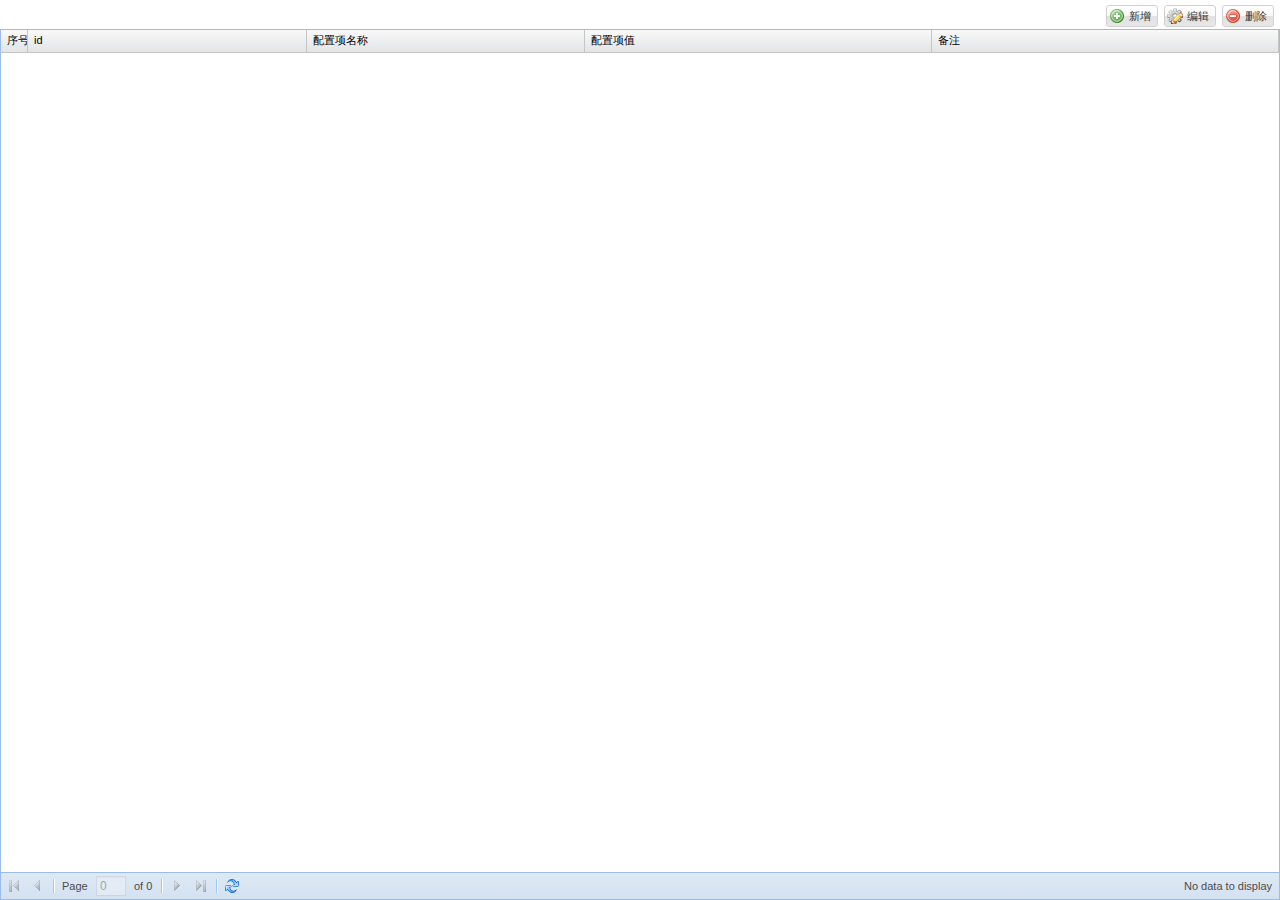
==== commit f2b32b48: "delete useless files" ====
--- a/MySolution/WebApplication1/demo/index.html
+++ b/MySolution/WebApplication1/demo/index.html
@@ -1,21 +1,24 @@
 <html>
 <head>
-<title>系统配置项DEMO</title>
+<title>EXT4MVC DEMO</title>
 <meta http-equiv="Content-Type" content="text/html; charset=utf-8" />
 
 
 <link rel="stylesheet" type="text/css" href="../extjs/resources/css/ext-all.css"/>
 <link rel="stylesheet" type="text/css" href="demo.css"/>
 
+</head>
+<body>
+
 <script type="text/javascript" src="../extjs/ext-all.js"></script>
-
-<!--<script type="text/javascript" src="app.js"></script>-->
+<script type="text/javascript" src="app.js"></script>
 <script type="text/javascript">
+    Ext.Loader.setConfig({ enabled: true });
+    var pageSize = 15;
+</script>
 
 
 
-    
-</script>
-</head>
-<body></body>
+
+</body>
 </html>